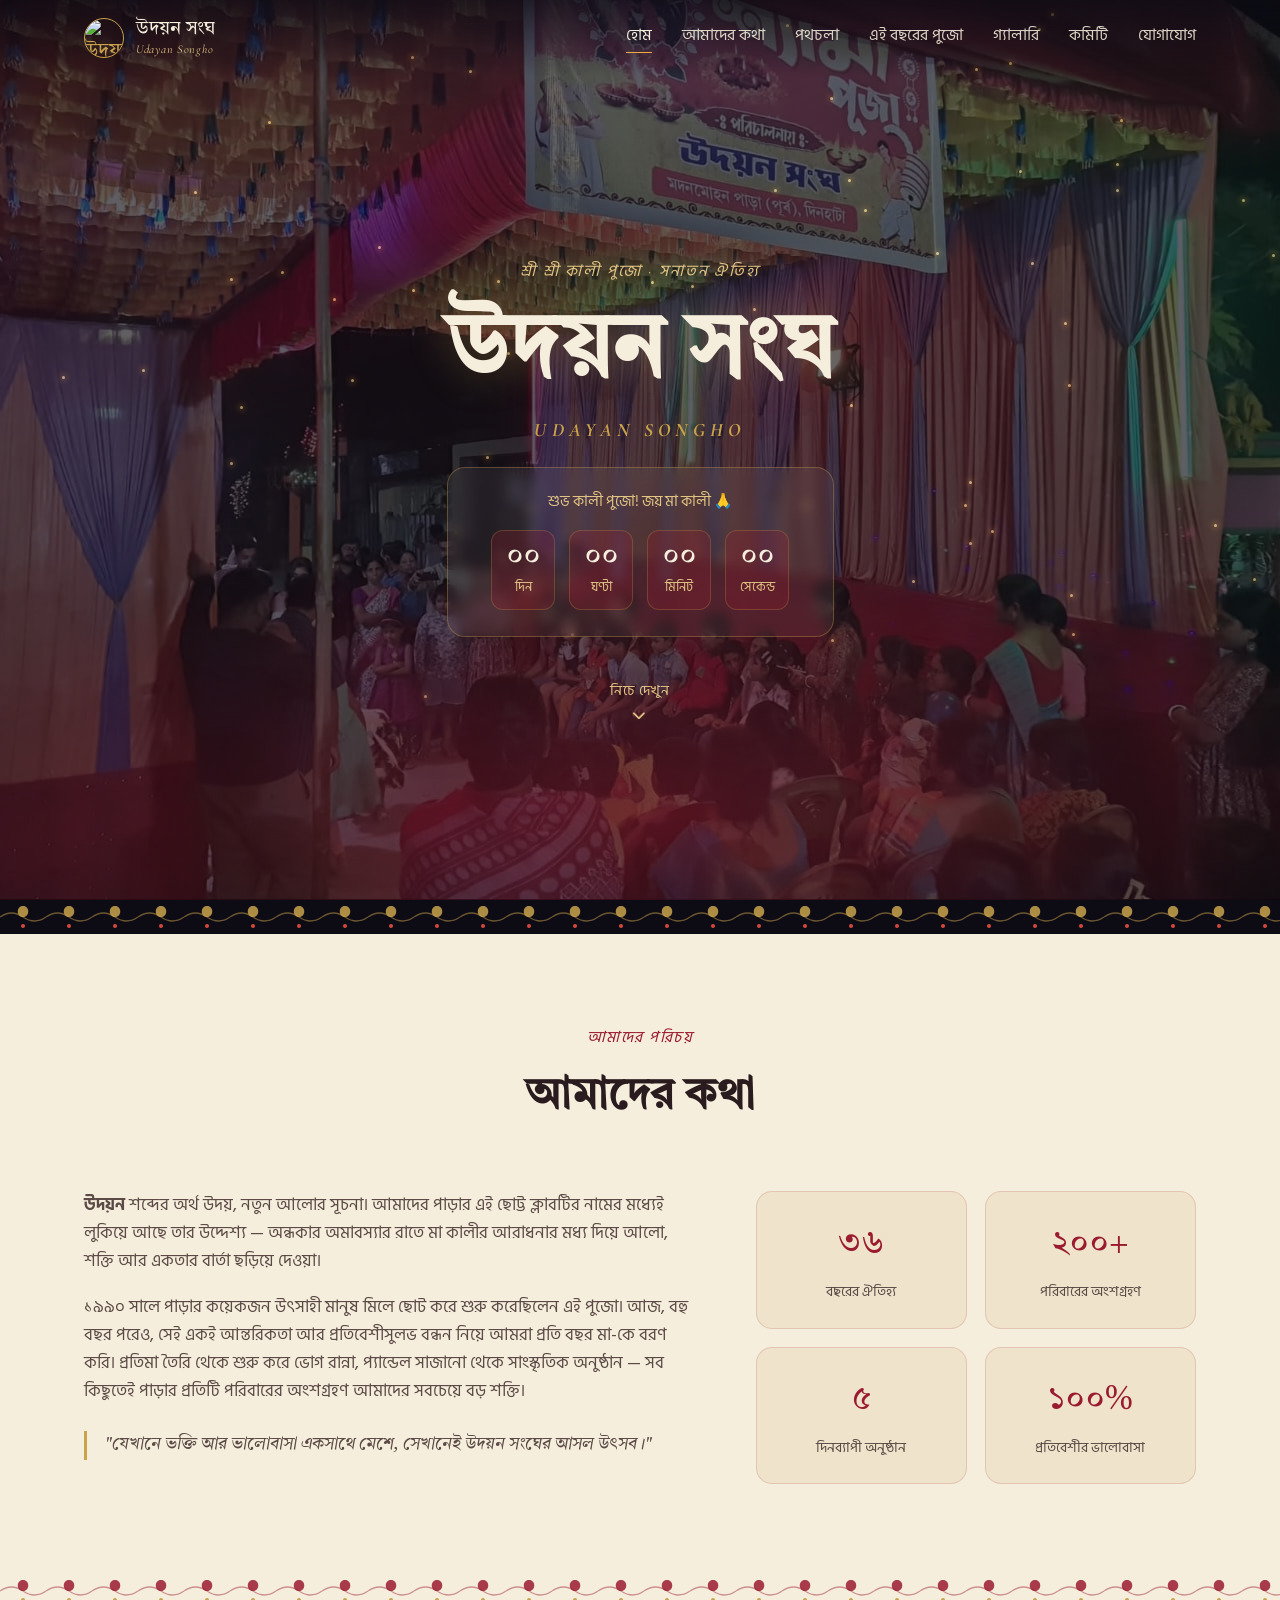
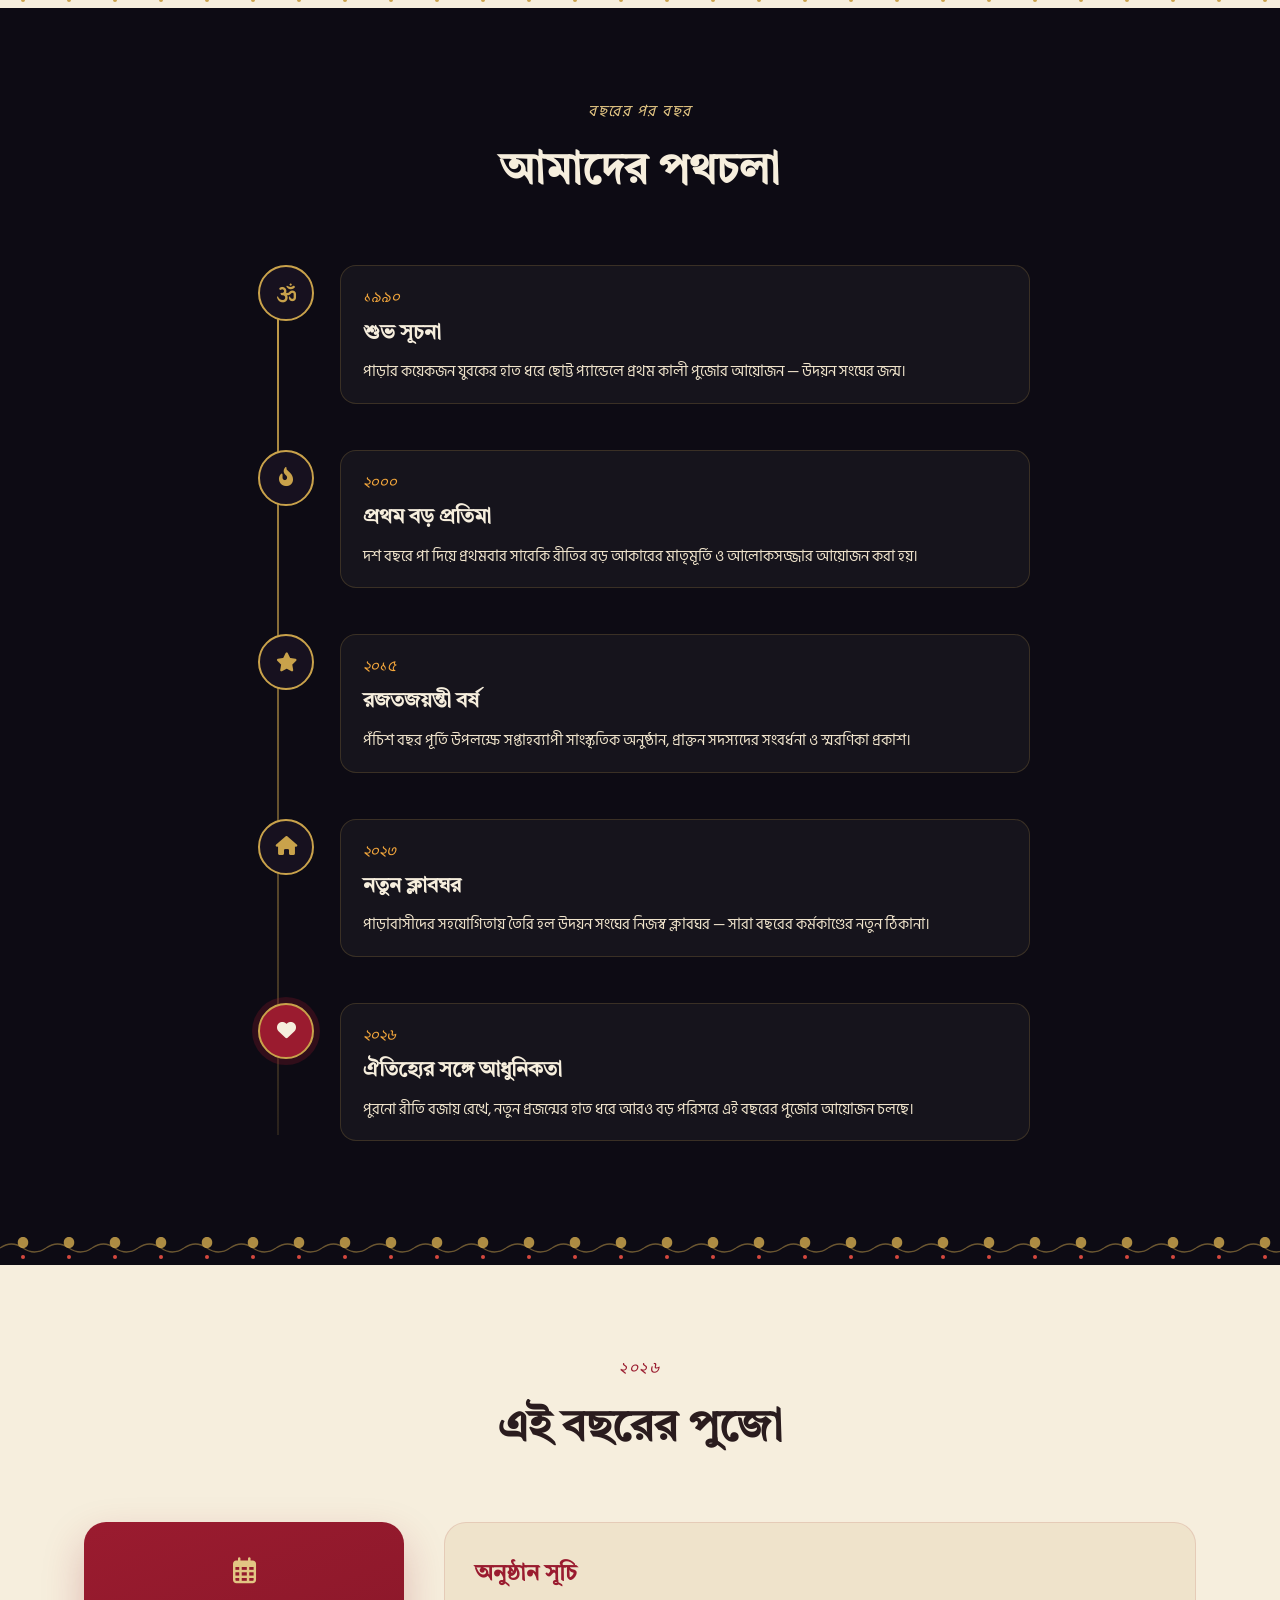
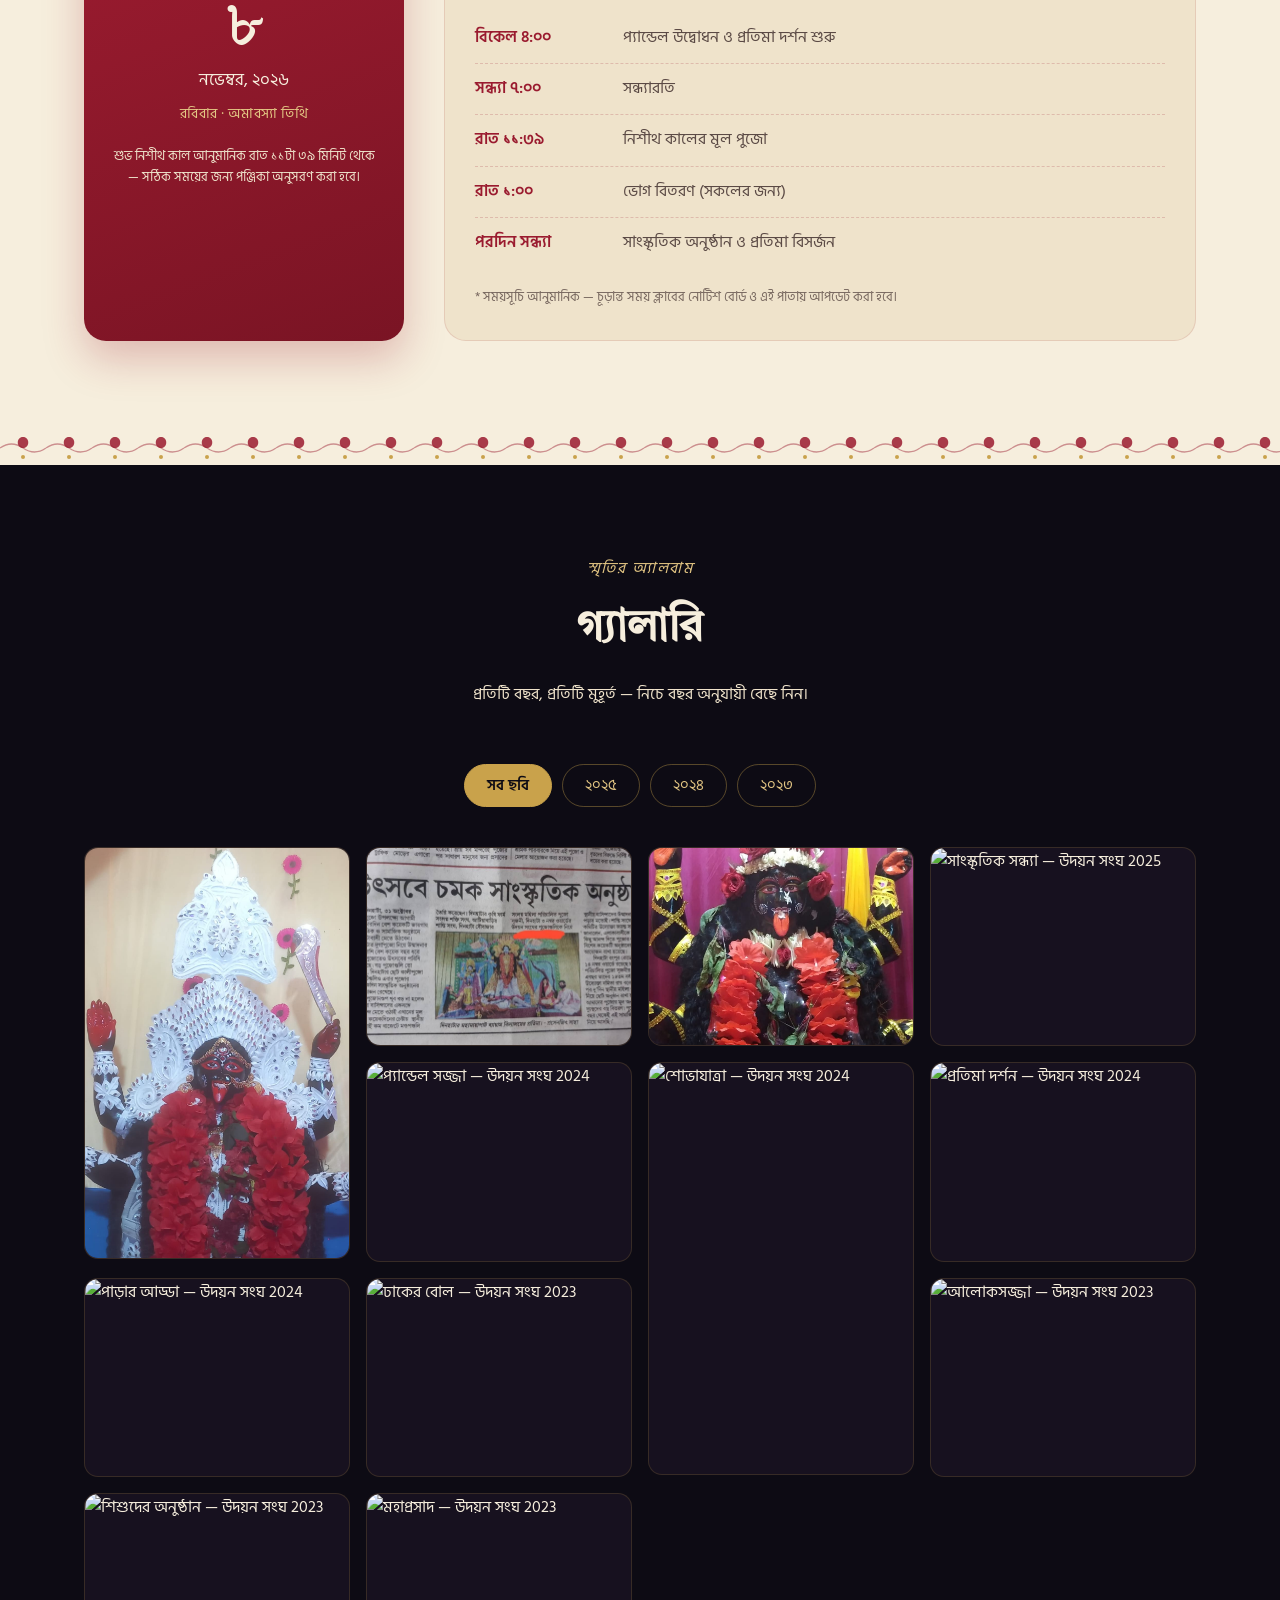
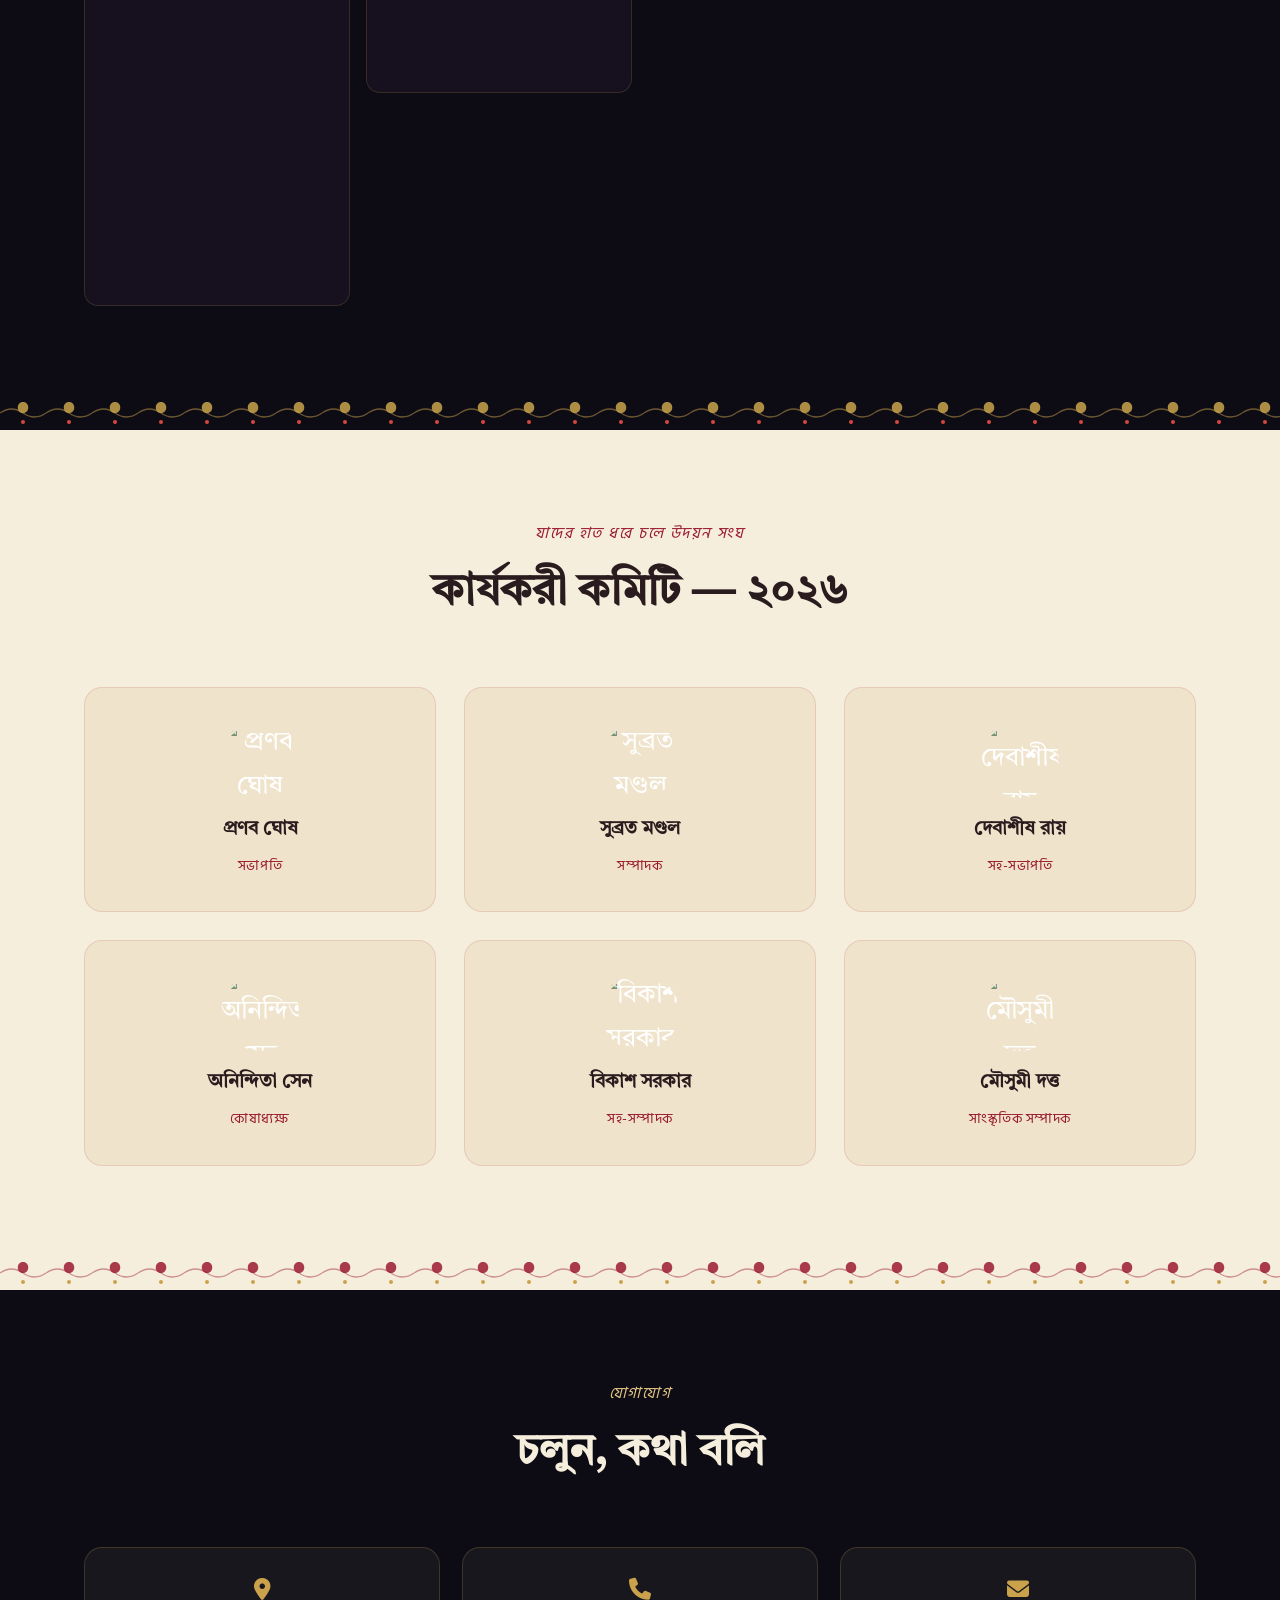
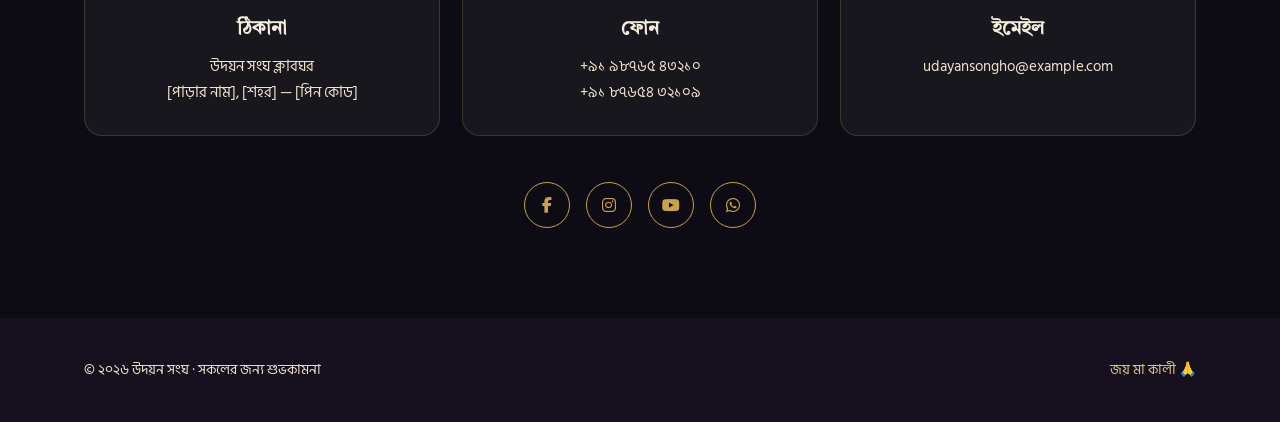
==== index.html @ cc67f358 "Add files via upload" ====
<!DOCTYPE html>
<html lang="bn">
<head>
<meta charset="UTF-8">
<meta name="viewport" content="width=device-width, initial-scale=1.0">
<title>উদয়ন সংঘ | Udayan Songho — কালী পুজো কমিটি</title>
<meta name="description" content="উদয়ন সংঘ — আমাদের পাড়ার কালী পুজো ক্লাব। পুরনো স্মৃতি, ছবির গ্যালারি, এই বছরের পুজোর খুঁটিনাটি এবং কমিটির পরিচয়।">

<link rel="preconnect" href="https://fonts.googleapis.com">
<link rel="preconnect" href="https://fonts.gstatic.com" crossorigin>
<link href="https://fonts.googleapis.com/css2?family=Tiro+Bangla:ital@0;1&family=Hind+Siliguri:wght@300;400;500;600;700&family=Cormorant+Garamond:ital,wght@0,500;1,500&display=swap" rel="stylesheet">
<link rel="stylesheet" href="https://cdnjs.cloudflare.com/ajax/libs/font-awesome/6.5.1/css/all.min.css">
<link rel="stylesheet" href="css/style.css">
</head>
<body>

<!-- ============ NAVIGATION ============ -->
<header class="nav" id="nav">
  <div class="nav__inner">
    <a href="#home" class="nav__brand">
      <span class="nav__brand-mark"><img src="LOGO.PNG" alt="উদয়ন সংঘ Logo"></span>
      <span class="nav__brand-text">
        <span class="nav__brand-bn">উদয়ন সংঘ</span>
        <span class="nav__brand-en">Udayan Songho</span>
      </span>
    </a>
    <nav class="nav__links" id="navLinks">
      <a href="#home" class="nav__link">হোম</a>
      <a href="#about" class="nav__link">আমাদের কথা</a>
      <a href="#timeline" class="nav__link">পথচলা</a>
      <a href="#utsav" class="nav__link">এই বছরের পুজো</a>
      <a href="#gallery" class="nav__link">গ্যালারি</a>
      <a href="#committee" class="nav__link">কমিটি</a>
      <a href="#contact" class="nav__link">যোগাযোগ</a>
    </nav>
    <button class="nav__toggle" id="navToggle" aria-label="মেনু খুলুন" aria-expanded="false">
      <span></span><span></span><span></span>
    </button>
  </div>
</header>

<!-- ============ HERO ============ -->
<section class="hero" id="home">
  <div class="hero__sky" id="heroSky" aria-hidden="true"></div>
  <img class="hero__photo" src="PHOTO1.PNG" alt="উদয়ন সংঘ কালীপূজা">
  <div class="hero__glow" aria-hidden="true"></div>

  <div class="hero__content">
    <p class="hero__eyebrow">শ্রী শ্রী কালী পুজো · সনাতন ঐতিহ্য</p>
    <h1 class="hero__title">
      <span class="hero__title-bn">উদয়ন সংঘ</span>
      <span class="hero__title-en">Udayan Songho</span>
    </h1>
    

    <div class="hero__countdown" id="countdown" aria-live="polite">
      <p class="hero__countdown-label">মা আসছেন — ২০২৬-এর কালীপুজো শুরু হতে বাকি</p>
      <div class="hero__countdown-grid">
        <div class="cd-box"><span class="cd-num" id="cdDays">--</span><span class="cd-unit">দিন</span></div>
        <div class="cd-box"><span class="cd-num" id="cdHours">--</span><span class="cd-unit">ঘণ্টা</span></div>
        <div class="cd-box"><span class="cd-num" id="cdMins">--</span><span class="cd-unit">মিনিট</span></div>
        <div class="cd-box"><span class="cd-num" id="cdSecs">--</span><span class="cd-unit">সেকেন্ড</span></div>
      </div>
    </div>

    <a href="#about" class="hero__scroll">
      <span>নিচে দেখুন</span>
      <i class="fa-solid fa-chevron-down"></i>
    </a>
  </div>
</section>

<!-- alpona divider: gold on dark -->
<div class="alpona alpona--on-dark" aria-hidden="true">
  <svg width="100%" height="34" preserveAspectRatio="none"><pattern id="alp1" width="46" height="34" patternUnits="userSpaceOnUse">
    <path class="alp-petal" d="M23 6 C30 6 30 17 23 17 C16 17 16 6 23 6 Z"></path>
    <circle class="alp-dot" cx="23" cy="26" r="2"></circle>
    <path class="alp-wave" d="M0 17 Q11.5 9 23 17 Q34.5 25 46 17" fill="none" stroke-width="1.4"></path>
  </pattern><rect width="100%" height="34" fill="url(#alp1)"></rect></svg>
</div>

<!-- ============ ABOUT ============ -->
<section class="section section--light" id="about">
  <div class="container about">
    <div class="section__head">
      <p class="eyebrow eyebrow--dark">আমাদের পরিচয়</p>
      <h2 class="section__title">আমাদের কথা</h2>
    </div>

    <div class="about__grid">
      <div class="about__text">
        <p><strong>উদয়ন</strong> শব্দের অর্থ উদয়, নতুন আলোর সূচনা। আমাদের পাড়ার এই ছোট্ট ক্লাবটির নামের মধ্যেই লুকিয়ে আছে তার উদ্দেশ্য — অন্ধকার অমাবস্যার রাতে মা কালীর আরাধনার মধ্য দিয়ে আলো, শক্তি আর একতার বার্তা ছড়িয়ে দেওয়া।</p>
        <p>১৯৯০ সালে পাড়ার কয়েকজন উৎসাহী মানুষ মিলে ছোট করে শুরু করেছিলেন এই পুজো। আজ, বহু বছর পরেও, সেই একই আন্তরিকতা আর প্রতিবেশীসুলভ বন্ধন নিয়ে আমরা প্রতি বছর মা-কে বরণ করি। প্রতিমা তৈরি থেকে শুরু করে ভোগ রান্না, প্যান্ডেল সাজানো থেকে সাংস্কৃতিক অনুষ্ঠান — সব কিছুতেই পাড়ার প্রতিটি পরিবারের অংশগ্রহণ আমাদের সবচেয়ে বড় শক্তি।</p>
        <p class="about__quote">"যেখানে ভক্তি আর ভালোবাসা একসাথে মেশে, সেখানেই উদয়ন সংঘের আসল উৎসব।"</p>
      </div>

      <div class="about__stats">
        <div class="stat-card">
          <span class="stat-card__num">৩৬</span>
          <span class="stat-card__label">বছরের ঐতিহ্য</span>
        </div>
        <div class="stat-card">
          <span class="stat-card__num">২০০+</span>
          <span class="stat-card__label">পরিবারের অংশগ্রহণ</span>
        </div>
        <div class="stat-card">
          <span class="stat-card__num">৫</span>
          <span class="stat-card__label">দিনব্যাপী অনুষ্ঠান</span>
        </div>
        <div class="stat-card">
          <span class="stat-card__num">১০০%</span>
          <span class="stat-card__label">প্রতিবেশীর ভালোবাসা</span>
        </div>
      </div>
    </div>
  </div>
</section>

<div class="alpona alpona--on-light" aria-hidden="true">
  <svg width="100%" height="34" preserveAspectRatio="none"><pattern id="alp2" width="46" height="34" patternUnits="userSpaceOnUse">
    <path class="alp-petal" d="M23 6 C30 6 30 17 23 17 C16 17 16 6 23 6 Z"></path>
    <circle class="alp-dot" cx="23" cy="26" r="2"></circle>
    <path class="alp-wave" d="M0 17 Q11.5 9 23 17 Q34.5 25 46 17" fill="none" stroke-width="1.4"></path>
  </pattern><rect width="100%" height="34" fill="url(#alp2)"></rect></svg>
</div>

<!-- ============ TIMELINE / MEMORIES SUMMARY ============ -->
<section class="section section--dark" id="timeline">
  <div class="container">
    <div class="section__head">
      <p class="eyebrow eyebrow--light">বছরের পর বছর</p>
      <h2 class="section__title section__title--light">আমাদের পথচলা</h2>
    </div>

    <div class="tl">
      <div class="tl__line" aria-hidden="true"></div>

      <div class="tl__item reveal">
        <div class="tl__dot"><i class="fa-solid fa-om"></i></div>
        <div class="tl__card">
          <span class="tl__year">১৯৯০</span>
          <h3>শুভ সূচনা</h3>
          <p>পাড়ার কয়েকজন যুবকের হাত ধরে ছোট্ট প্যান্ডেলে প্রথম কালী পুজোর আয়োজন — উদয়ন সংঘের জন্ম।</p>
        </div>
      </div>

      <div class="tl__item reveal">
        <div class="tl__dot"><i class="fa-solid fa-fire-flame-curved"></i></div>
        <div class="tl__card">
          <span class="tl__year">২০০০</span>
          <h3>প্রথম বড় প্রতিমা</h3>
          <p>দশ বছরে পা দিয়ে প্রথমবার সাবেকি রীতির বড় আকারের মাতৃমূর্তি ও আলোকসজ্জার আয়োজন করা হয়।</p>
        </div>
      </div>

      <div class="tl__item reveal">
        <div class="tl__dot"><i class="fa-solid fa-star"></i></div>
        <div class="tl__card">
          <span class="tl__year">২০১৫</span>
          <h3>রজতজয়ন্তী বর্ষ</h3>
          <p>পঁচিশ বছর পূর্তি উপলক্ষে সপ্তাহব্যাপী সাংস্কৃতিক অনুষ্ঠান, প্রাক্তন সদস্যদের সংবর্ধনা ও স্মরণিকা প্রকাশ।</p>
        </div>
      </div>

      <div class="tl__item reveal">
        <div class="tl__dot"><i class="fa-solid fa-house"></i></div>
        <div class="tl__card">
          <span class="tl__year">২০২৩</span>
          <h3>নতুন ক্লাবঘর</h3>
          <p>পাড়াবাসীদের সহযোগিতায় তৈরি হল উদয়ন সংঘের নিজস্ব ক্লাবঘর — সারা বছরের কর্মকাণ্ডের নতুন ঠিকানা।</p>
        </div>
      </div>

      <div class="tl__item reveal">
        <div class="tl__dot tl__dot--now"><i class="fa-solid fa-heart"></i></div>
        <div class="tl__card">
          <span class="tl__year">২০২৬</span>
          <h3>ঐতিহ্যের সঙ্গে আধুনিকতা</h3>
          <p>পুরনো রীতি বজায় রেখে, নতুন প্রজন্মের হাত ধরে আরও বড় পরিসরে এই বছরের পুজোর আয়োজন চলছে।</p>
        </div>
      </div>
    </div>
  </div>
</section>

<div class="alpona alpona--on-dark" aria-hidden="true">
  <svg width="100%" height="34" preserveAspectRatio="none"><pattern id="alp3" width="46" height="34" patternUnits="userSpaceOnUse">
    <path class="alp-petal" d="M23 6 C30 6 30 17 23 17 C16 17 16 6 23 6 Z"></path>
    <circle class="alp-dot" cx="23" cy="26" r="2"></circle>
    <path class="alp-wave" d="M0 17 Q11.5 9 23 17 Q34.5 25 46 17" fill="none" stroke-width="1.4"></path>
  </pattern><rect width="100%" height="34" fill="url(#alp3)"></rect></svg>
</div>

<!-- ============ THIS YEAR'S PUJA ============ -->
<section class="section section--light" id="utsav">
  <div class="container">
    <div class="section__head">
      <p class="eyebrow eyebrow--dark">২০২৬</p>
      <h2 class="section__title">এই বছরের পুজো</h2>
    </div>

    <div class="utsav__grid">
      <div class="utsav__date-card">
        <i class="fa-regular fa-calendar-days utsav__date-icon"></i>
        <span class="utsav__date-day">৮</span>
        <span class="utsav__date-month">নভেম্বর, ২০২৬</span>
        <span class="utsav__date-sub">রবিবার · অমাবস্যা তিথি</span>
        <p class="utsav__note">শুভ নিশীথ কাল আনুমানিক রাত ১১টা ৩৯ মিনিট থেকে — সঠিক সময়ের জন্য পঞ্জিকা অনুসরণ করা হবে।</p>
      </div>

      <div class="utsav__schedule">
        <h3>অনুষ্ঠান সূচি</h3>
        <ul class="sched">
          <li><span class="sched__time">বিকেল ৪:০০</span><span class="sched__event">প্যান্ডেল উদ্বোধন ও প্রতিমা দর্শন শুরু</span></li>
          <li><span class="sched__time">সন্ধ্যা ৭:০০</span><span class="sched__event">সন্ধ্যারতি</span></li>
          <li><span class="sched__time">রাত ১১:৩৯</span><span class="sched__event">নিশীথ কালের মূল পুজো</span></li>
          <li><span class="sched__time">রাত ১:০০</span><span class="sched__event">ভোগ বিতরণ (সকলের জন্য)</span></li>
          <li><span class="sched__time">পরদিন সন্ধ্যা</span><span class="sched__event">সাংস্কৃতিক অনুষ্ঠান ও প্রতিমা বিসর্জন</span></li>
        </ul>
        <p class="utsav__footnote">* সময়সূচি আনুমানিক — চূড়ান্ত সময় ক্লাবের নোটিশ বোর্ড ও এই পাতায় আপডেট করা হবে।</p>
      </div>
    </div>
  </div>
</section>

<div class="alpona alpona--on-light" aria-hidden="true">
  <svg width="100%" height="34" preserveAspectRatio="none"><pattern id="alp4" width="46" height="34" patternUnits="userSpaceOnUse">
    <path class="alp-petal" d="M23 6 C30 6 30 17 23 17 C16 17 16 6 23 6 Z"></path>
    <circle class="alp-dot" cx="23" cy="26" r="2"></circle>
    <path class="alp-wave" d="M0 17 Q11.5 9 23 17 Q34.5 25 46 17" fill="none" stroke-width="1.4"></path>
  </pattern><rect width="100%" height="34" fill="url(#alp4)"></rect></svg>
</div>

<!-- ============ GALLERY ============ -->
<section class="section section--dark" id="gallery">
  <div class="container">
    <div class="section__head">
      <p class="eyebrow eyebrow--light">স্মৃতির অ্যালবাম</p>
      <h2 class="section__title section__title--light">গ্যালারি</h2>
      <p class="section__sub">প্রতিটি বছর, প্রতিটি মুহূর্ত — নিচে বছর অনুযায়ী বেছে নিন।</p>
    </div>

    <div class="gallery__tabs" id="galleryTabs" role="tablist">
      <button class="gtab is-active" data-year="all" role="tab" aria-selected="true">সব ছবি</button>
      <button class="gtab" data-year="2025" role="tab" aria-selected="false">২০২৫</button>
      <button class="gtab" data-year="2024" role="tab" aria-selected="false">২০২৪</button>
      <button class="gtab" data-year="2023" role="tab" aria-selected="false">২০২৩</button>
    </div>

    <div class="gallery__grid" id="galleryGrid">
      <!-- populated by script.js -->
    </div>
  </div>
</section>

<!-- Lightbox -->
<div class="lightbox" id="lightbox" role="dialog" aria-modal="true" aria-hidden="true">
  <button class="lightbox__close" id="lightboxClose" aria-label="বন্ধ করুন"><i class="fa-solid fa-xmark"></i></button>
  <button class="lightbox__nav lightbox__nav--prev" id="lightboxPrev" aria-label="আগের ছবি"><i class="fa-solid fa-chevron-left"></i></button>
  <figure class="lightbox__figure">
    <img src="" alt="" id="lightboxImg">
    <figcaption id="lightboxCaption"></figcaption>
  </figure>
  <button class="lightbox__nav lightbox__nav--next" id="lightboxNext" aria-label="পরের ছবি"><i class="fa-solid fa-chevron-right"></i></button>
</div>

<div class="alpona alpona--on-dark" aria-hidden="true">
  <svg width="100%" height="34" preserveAspectRatio="none"><pattern id="alp5" width="46" height="34" patternUnits="userSpaceOnUse">
    <path class="alp-petal" d="M23 6 C30 6 30 17 23 17 C16 17 16 6 23 6 Z"></path>
    <circle class="alp-dot" cx="23" cy="26" r="2"></circle>
    <path class="alp-wave" d="M0 17 Q11.5 9 23 17 Q34.5 25 46 17" fill="none" stroke-width="1.4"></path>
  </pattern><rect width="100%" height="34" fill="url(#alp5)"></rect></svg>
</div>

<!-- ============ COMMITTEE ============ -->
<section class="section section--light" id="committee">
  <div class="container">
    <div class="section__head">
      <p class="eyebrow eyebrow--dark">যাদের হাত ধরে চলে উদয়ন সংঘ</p>
      <h2 class="section__title">কার্যকরী কমিটি — ২০২৬</h2>
    </div>

    <div class="committee__grid">
      <div class="member">
        <img class="member__avatar" src="MEMBER1.PNG" alt="প্রণব ঘোষ">
        <h3 class="member__name">প্রণব ঘোষ</h3>
        <span class="member__role">সভাপতি</span>
      </div>
      <div class="member">
        <img class="member__avatar" src="MEMBER2.PNG" alt="সুব্রত মণ্ডল">
        <h3 class="member__name">সুব্রত মণ্ডল</h3>
        <span class="member__role">সম্পাদক</span>
      </div>
      <div class="member">
        <img class="member__avatar" src="MEMBER3.PNG" alt="দেবাশীষ রায়">
        <h3 class="member__name">দেবাশীষ রায়</h3>
        <span class="member__role">সহ-সভাপতি</span>
      </div>
      <div class="member">
        <img class="member__avatar" src="MEMBER4.PNG" alt="অনিন্দিতা সেন">
        <h3 class="member__name">অনিন্দিতা সেন</h3>
        <span class="member__role">কোষাধ্যক্ষ</span>
      </div>
      <div class="member">
        <img class="member__avatar" src="MEMBER5.PNG" alt="বিকাশ সরকার">
        <h3 class="member__name">বিকাশ সরকার</h3>
        <span class="member__role">সহ-সম্পাদক</span>
      </div>
      <div class="member">
        <img class="member__avatar" src="MEMBER6.PNG" alt="মৌসুমী দত্ত">
        <h3 class="member__name">মৌসুমী দত্ত</h3>
        <span class="member__role">সাংস্কৃতিক সম্পাদক</span>
      </div>
    </div>
  </div>
</section>

<div class="alpona alpona--on-light" aria-hidden="true">
  <svg width="100%" height="34" preserveAspectRatio="none"><pattern id="alp6" width="46" height="34" patternUnits="userSpaceOnUse">
    <path class="alp-petal" d="M23 6 C30 6 30 17 23 17 C16 17 16 6 23 6 Z"></path>
    <circle class="alp-dot" cx="23" cy="26" r="2"></circle>
    <path class="alp-wave" d="M0 17 Q11.5 9 23 17 Q34.5 25 46 17" fill="none" stroke-width="1.4"></path>
  </pattern><rect width="100%" height="34" fill="url(#alp6)"></rect></svg>
</div>

<!-- ============ CONTACT ============ -->
<section class="section section--dark" id="contact">
  <div class="container">
    <div class="section__head">
      <p class="eyebrow eyebrow--light">যোগাযোগ</p>
      <h2 class="section__title section__title--light">চলুন, কথা বলি</h2>
    </div>

    <div class="contact__grid">
      <div class="contact__card">
        <i class="fa-solid fa-location-dot"></i>
        <h3>ঠিকানা</h3>
        <p>উদয়ন সংঘ ক্লাবঘর<br>[পাড়ার নাম], [শহর] — [পিন কোড]</p>
      </div>
      <div class="contact__card">
        <i class="fa-solid fa-phone"></i>
        <h3>ফোন</h3>
        <p>+৯১ ৯৮৭৬৫ ৪৩২১০<br>+৯১ ৮৭৬৫৪ ৩২১০৯</p>
      </div>
      <div class="contact__card">
        <i class="fa-solid fa-envelope"></i>
        <h3>ইমেইল</h3>
        <p>udayansongho@example.com</p>
      </div>
    </div>

    <div class="contact__social">
      <a href="#" aria-label="Facebook"><i class="fa-brands fa-facebook-f"></i></a>
      <a href="#" aria-label="Instagram"><i class="fa-brands fa-instagram"></i></a>
      <a href="#" aria-label="YouTube"><i class="fa-brands fa-youtube"></i></a>
      <a href="#" aria-label="WhatsApp"><i class="fa-brands fa-whatsapp"></i></a>
    </div>
  </div>
</section>

<!-- ============ FOOTER ============ -->
<footer class="footer">
  <div class="container footer__inner">
    <p>© <span id="year"></span> উদয়ন সংঘ · সকলের জন্য শুভকামনা</p>
    <p class="footer__made">জয় মা কালী 🙏</p>
  </div>
</footer>

<button class="to-top" id="toTop" aria-label="উপরে যান"><i class="fa-solid fa-arrow-up"></i></button>

<script src="js/script.js"></script>
</body>
</html>
---- css/style.css ----
/* =========================================================
   UDAYAN SONGHO — কালী পুজো ক্লাব ওয়েবসাইট
   Design language: "রাত থেকে আলোয়" — night-into-light rhythm
   ========================================================= */

:root {
  /* ---- colour tokens ---- */
  --kali-night: #0d0b14;
  --kali-night-2: #17111f;
  --sindoor: #9a1b2f;
  --sindoor-2: #7a1424;
  --gold: #c9a24b;
  --gold-soft: #e2c583;
  --jaba: #d6483e;
  --flame: #f4a73c;
  --parchment: #f6eedd;
  --parchment-2: #efe3cb;
  --ink: #2a1c1e;
  --ink-soft: #5b4a45;

  /* ---- type ---- */
  --font-display: 'Tiro Bangla', 'Cormorant Garamond', serif;
  --font-body: 'Hind Siliguri', 'Cormorant Garamond', sans-serif;
  --font-label: 'Cormorant Garamond', 'Hind Siliguri', serif;

  --container: 1160px;
}

* { box-sizing: border-box; }
html { scroll-behavior: smooth; }
@media (prefers-reduced-motion: reduce) {
  html { scroll-behavior: auto; }
  *, *::before, *::after { animation-duration: 0.001ms !important; animation-iteration-count: 1 !important; transition-duration: 0.001ms !important; }
}

body {
  margin: 0;
  font-family: var(--font-body);
  background: var(--parchment);
  color: var(--ink);
  line-height: 1.7;
  -webkit-font-smoothing: antialiased;
}

img { max-width: 100%; display: block; }
a { color: inherit; text-decoration: none; }
ul { list-style: none; margin: 0; padding: 0; }
.container { max-width: var(--container); margin: 0 auto; padding: 0 24px; }

:focus-visible {
  outline: 2px solid var(--flame);
  outline-offset: 3px;
}

/* =============== NAV =============== */
.nav {
  position: fixed;
  top: 0; left: 0; right: 0;
  z-index: 200;
  padding: 18px 0;
  background: linear-gradient(to bottom, rgba(13,11,20,0.75), transparent);
  transition: background 0.35s ease, padding 0.35s ease, box-shadow 0.35s ease;
}
.nav.is-scrolled {
  background: rgba(13, 11, 20, 0.92);
  backdrop-filter: blur(10px);
  padding: 10px 0;
  box-shadow: 0 8px 24px rgba(0,0,0,0.25);
}
.nav__inner {
  max-width: var(--container);
  margin: 0 auto;
  padding: 0 24px;
  display: flex;
  align-items: center;
  justify-content: space-between;
}
.nav__brand { display: flex; align-items: center; gap: 12px; }
.nav__brand-mark {
  width: 40px; height: 40px;
  border-radius: 50%;
  border: 1.5px solid var(--gold);
  display: flex; align-items: center; justify-content: center;
  font-family: var(--font-display);
  color: var(--gold);
  font-size: 20px;
  flex-shrink: 0;
}
.nav__brand-mark img { width: 100%; height: 100%; object-fit: contain; border-radius: 50%; }
.nav__brand-text { display: flex; flex-direction: column; line-height: 1.2; }
.nav__brand-bn { font-family: var(--font-display); color: var(--parchment); font-size: 19px; }
.nav__brand-en { font-family: var(--font-label); font-style: italic; color: var(--gold-soft); font-size: 12px; letter-spacing: 0.06em; }

.nav__links { display: flex; gap: 30px; }
.nav__link {
  color: var(--parchment);
  font-size: 15.5px;
  position: relative;
  padding-bottom: 4px;
  opacity: 0.88;
}
.nav__link::after {
  content: '';
  position: absolute; left: 0; bottom: 0;
  width: 0; height: 1.5px;
  background: var(--flame);
  transition: width 0.25s ease;
}
.nav__link:hover, .nav__link.is-active { opacity: 1; }
.nav__link:hover::after, .nav__link.is-active::after { width: 100%; }

.nav__toggle {
  display: none;
  width: 34px; height: 26px;
  flex-direction: column;
  justify-content: space-between;
  background: none; border: none; cursor: pointer;
  padding: 0;
}
.nav__toggle span { display: block; height: 2px; background: var(--gold-soft); border-radius: 2px; transition: transform 0.3s ease, opacity 0.3s ease; }
.nav__toggle[aria-expanded="true"] span:nth-child(1) { transform: translateY(11px) rotate(45deg); }
.nav__toggle[aria-expanded="true"] span:nth-child(2) { opacity: 0; }
.nav__toggle[aria-expanded="true"] span:nth-child(3) { transform: translateY(-11px) rotate(-45deg); }

/* =============== HERO =============== */
.hero {
  position: relative;
  min-height: 100vh;
  display: flex;
  align-items: center;
  justify-content: center;
  overflow: hidden;
  background:
    radial-gradient(ellipse 90% 60% at 50% 0%, #241a2e 0%, var(--kali-night) 55%),
    var(--kali-night);
  isolation: isolate;
}
.hero__sky { position: absolute; inset: 0; z-index: 0; }
.hero__photo { position:absolute; inset:0; width:100%; height:100%; object-fit:cover; z-index:0; opacity:.34; filter:saturate(.8) contrast(1.05); }
.hero__photo + .hero__glow { z-index:1; }
.spark {
  position: absolute;
  width: 3px; height: 3px;
  background: var(--gold-soft);
  border-radius: 50%;
  box-shadow: 0 0 6px 1px rgba(244, 167, 60, 0.6);
  animation: twinkle 3.2s ease-in-out infinite;
}
@keyframes twinkle {
  0%, 100% { opacity: 0.15; transform: scale(0.8); }
  50% { opacity: 1; transform: scale(1.3); }
}
.hero__glow {
  position: absolute;
  bottom: -20%; left: 50%;
  width: 130%; height: 60%;
  transform: translateX(-50%);
  background: radial-gradient(ellipse at center, rgba(154, 27, 47, 0.45) 0%, rgba(154,27,47,0) 68%);
  z-index: 0;
  pointer-events: none;
}

.hero__content {
  position: relative; z-index: 2;
  text-align: center;
  padding: 140px 20px 60px;
  max-width: 760px;
}
.hero__eyebrow {
  font-family: var(--font-label);
  font-style: italic;
  letter-spacing: 0.12em;
  color: var(--gold-soft);
  font-size: 16px;
  margin: 0 0 18px;
}
.hero__title { margin: 0 0 20px; }
.hero__title-bn {
  display: block;
  font-family: var(--font-display);
  font-size: clamp(48px, 10vw, 92px);
  color: var(--parchment);
  line-height: 1.1;
  text-shadow: 0 0 40px rgba(201, 162, 75, 0.35);
}
.hero__title-en {
  display: block;
  font-family: var(--font-label);
  font-style: italic;
  font-size: clamp(14px, 2.4vw, 19px);
  letter-spacing: 0.28em;
  text-transform: uppercase;
  color: var(--gold);
  margin-top: 10px;
}
.hero__tagline {
  font-size: 19px;
  color: var(--parchment-2);
  max-width: 520px;
  margin: 0 auto 44px;
}

.hero__countdown {
  background: rgba(246, 238, 221, 0.06);
  border: 1px solid rgba(201, 162, 75, 0.35);
  border-radius: 18px;
  padding: 22px 20px 26px;
  margin-bottom: 40px;
  backdrop-filter: blur(6px);
}
.hero__countdown-label { margin: 0 0 16px; font-size: 14.5px; color: var(--gold-soft); }
.hero__countdown-grid { display: flex; justify-content: center; gap: 14px; flex-wrap: wrap; }
.cd-box {
  display: flex; flex-direction: column; align-items: center;
  min-width: 64px;
  padding: 10px 8px;
  border-radius: 12px;
  background: rgba(154, 27, 47, 0.25);
  border: 1px solid rgba(201,162,75,0.25);
}
.cd-num { font-family: var(--font-display); font-size: 30px; color: var(--parchment); line-height: 1; }
.cd-unit { font-size: 12.5px; color: var(--gold-soft); margin-top: 6px; }

.hero__scroll {
  display: inline-flex; flex-direction: column; align-items: center; gap: 6px;
  color: var(--gold-soft); font-size: 13.5px; letter-spacing: 0.08em;
  animation: bob 2.2s ease-in-out infinite;
}
@keyframes bob { 0%,100% { transform: translateY(0);} 50% { transform: translateY(6px);} }

/* =============== ALPONA DIVIDER (signature motif) =============== */
.alpona { line-height: 0; position: relative; z-index: 3; }
.alpona--on-dark { background: var(--kali-night); }
.alpona--on-dark .alp-petal { fill: var(--gold); opacity: 0.85; }
.alpona--on-dark .alp-dot { fill: var(--jaba); }
.alpona--on-dark .alp-wave { stroke: var(--gold); opacity: 0.5; }
.alpona--on-light { background: var(--parchment); }
.alpona--on-light .alp-petal { fill: var(--sindoor); opacity: 0.85; }
.alpona--on-light .alp-dot { fill: var(--gold); }
.alpona--on-light .alp-wave { stroke: var(--sindoor); opacity: 0.45; }

/* the section immediately after a dark-on divider should share the bg it sits on */

/* =============== SECTIONS (shared) =============== */
.section { padding: 90px 0; position: relative; }
.section--light { background: var(--parchment); color: var(--ink); }
.section--dark { background: var(--kali-night); color: var(--parchment); }

.section__head { text-align: center; max-width: 640px; margin: 0 auto 56px; }
.eyebrow {
  font-family: var(--font-label);
  font-style: italic;
  letter-spacing: 0.1em;
  font-size: 15.5px;
  margin: 0 0 10px;
}
.eyebrow--dark { color: var(--sindoor); }
.eyebrow--light { color: var(--gold-soft); }
.section__title {
  font-family: var(--font-display);
  font-size: clamp(30px, 4.6vw, 44px);
  margin: 0;
  color: var(--ink);
}
.section__title--light { color: var(--parchment); }
.section__sub { margin: 14px 0 0; color: var(--parchment-2); font-size: 16px; }

/* =============== ABOUT =============== */
.about__grid {
  display: grid;
  grid-template-columns: 1.4fr 1fr;
  gap: 56px;
  align-items: start;
}
.about__text p { font-size: 16.5px; color: var(--ink-soft); margin: 0 0 18px; }
.about__quote {
  font-family: var(--font-display);
  font-style: italic;
  color: var(--sindoor);
  font-size: 20px;
  border-left: 3px solid var(--gold);
  padding-left: 18px;
  margin-top: 26px !important;
}
.about__stats { display: grid; grid-template-columns: 1fr 1fr; gap: 18px; }
.stat-card {
  background: var(--parchment-2);
  border: 1px solid rgba(154,27,47,0.15);
  border-radius: 16px;
  padding: 24px 16px;
  text-align: center;
}
.stat-card__num { display: block; font-family: var(--font-display); font-size: 34px; color: var(--sindoor); }
.stat-card__label { display: block; font-size: 14px; color: var(--ink-soft); margin-top: 6px; }

/* =============== TIMELINE =============== */
.tl { position: relative; max-width: 780px; margin: 0 auto; padding-left: 8px; }
.tl__line {
  position: absolute;
  left: 27px; top: 6px; bottom: 6px;
  width: 2px;
  background: linear-gradient(to bottom, var(--gold), rgba(201,162,75,0.15));
}
.tl__item { position: relative; display: flex; gap: 26px; padding-bottom: 46px; }
.tl__item:last-child { padding-bottom: 0; }
.tl__dot {
  flex-shrink: 0;
  width: 56px; height: 56px;
  border-radius: 50%;
  background: var(--kali-night-2);
  border: 2px solid var(--gold);
  display: flex; align-items: center; justify-content: center;
  color: var(--gold);
  font-size: 19px;
  z-index: 1;
}
.tl__dot--now { background: var(--sindoor); color: var(--parchment); box-shadow: 0 0 0 6px rgba(154,27,47,0.25); }
.tl__card {
  background: rgba(246, 238, 221, 0.04);
  border: 1px solid rgba(201,162,75,0.2);
  border-radius: 16px;
  padding: 18px 22px;
  flex: 1;
}
.tl__year { font-family: var(--font-label); font-style: italic; color: var(--flame); font-size: 15px; }
.tl__card h3 { font-family: var(--font-display); margin: 4px 0 8px; font-size: 21px; color: var(--parchment); }
.tl__card p { margin: 0; color: var(--parchment-2); font-size: 15px; }

.reveal { opacity: 0; transform: translateY(24px); transition: opacity 0.7s ease, transform 0.7s ease; }
.reveal.is-visible { opacity: 1; transform: translateY(0); }

/* =============== THIS YEAR'S PUJA =============== */
.utsav__grid {
  display: grid;
  grid-template-columns: 320px 1fr;
  gap: 40px;
  align-items: stretch;
}
.utsav__date-card {
  background: linear-gradient(160deg, var(--sindoor), var(--sindoor-2));
  color: var(--parchment);
  border-radius: 22px;
  padding: 36px 28px;
  display: flex; flex-direction: column; align-items: center; text-align: center;
  box-shadow: 0 18px 40px rgba(154,27,47,0.25);
}
.utsav__date-icon { font-size: 26px; color: var(--gold-soft); margin-bottom: 12px; }
.utsav__date-day { font-family: var(--font-display); font-size: 64px; line-height: 1; }
.utsav__date-month { font-size: 17px; margin-top: 6px; }
.utsav__date-sub { font-size: 13.5px; color: var(--gold-soft); margin-top: 8px; letter-spacing: 0.04em; }
.utsav__note { font-size: 13px; color: var(--parchment-2); margin-top: 20px; line-height: 1.6; }

.utsav__schedule {
  background: var(--parchment-2);
  border-radius: 22px;
  padding: 32px 30px;
  border: 1px solid rgba(154,27,47,0.12);
}
.utsav__schedule h3 { font-family: var(--font-display); font-size: 23px; margin: 0 0 18px; color: var(--sindoor); }
.sched li {
  display: flex; gap: 18px;
  padding: 12px 0;
  border-bottom: 1px dashed rgba(154,27,47,0.2);
  font-size: 15.5px;
}
.sched li:last-child { border-bottom: none; }
.sched__time { flex-shrink: 0; width: 130px; color: var(--sindoor); font-weight: 600; }
.sched__event { color: var(--ink-soft); }
.utsav__footnote { font-size: 13px; color: var(--ink-soft); margin: 18px 0 0; opacity: 0.8; }

/* =============== GALLERY =============== */
.gallery__tabs { display: flex; justify-content: center; gap: 10px; flex-wrap: wrap; margin-bottom: 40px; }
.gtab {
  font-family: var(--font-body);
  font-size: 14.5px;
  padding: 9px 22px;
  border-radius: 999px;
  border: 1px solid rgba(201,162,75,0.4);
  background: transparent;
  color: var(--gold-soft);
  cursor: pointer;
  transition: background 0.25s ease, color 0.25s ease;
}
.gtab:hover { background: rgba(201,162,75,0.12); }
.gtab.is-active { background: var(--gold); color: var(--kali-night); border-color: var(--gold); font-weight: 600; }

.gallery__grid {
  display: grid;
  grid-template-columns: repeat(4, 1fr);
  gap: 16px;
}
.gitem {
  position: relative;
  border-radius: 14px;
  overflow: hidden;
  cursor: pointer;
  aspect-ratio: 4 / 3;
  background: var(--kali-night-2);
  border: 1px solid rgba(201,162,75,0.18);
}
.gitem:nth-child(5n+1) { grid-row: span 2; aspect-ratio: 4/6.2; }
.gitem img { width: 100%; height: 100%; object-fit: cover; transition: transform 0.5s ease; }
.gitem:hover img { transform: scale(1.08); }
.gitem__overlay {
  position: absolute; inset: 0;
  display: flex; flex-direction: column; justify-content: flex-end;
  padding: 14px;
  background: linear-gradient(to top, rgba(13,11,20,0.85), transparent 60%);
  opacity: 0; transition: opacity 0.3s ease;
}
.gitem:hover .gitem__overlay { opacity: 1; }
.gitem__year { font-size: 12.5px; color: var(--gold-soft); letter-spacing: 0.05em; }
.gitem__cap { font-size: 14.5px; color: var(--parchment); font-family: var(--font-display); }
.gitem.is-hidden { display: none; }

/* Lightbox */
.lightbox {
  position: fixed; inset: 0; z-index: 500;
  background: rgba(8,6,12,0.94);
  display: flex; align-items: center; justify-content: center;
  opacity: 0; visibility: hidden;
  transition: opacity 0.3s ease;
  padding: 40px 20px;
}
.lightbox.is-open { opacity: 1; visibility: visible; }
.lightbox__figure { max-width: 900px; width: 100%; text-align: center; }
.lightbox__figure img { max-height: 76vh; margin: 0 auto; border-radius: 10px; box-shadow: 0 20px 60px rgba(0,0,0,0.5); }
.lightbox__figure figcaption { color: var(--gold-soft); margin-top: 16px; font-family: var(--font-display); font-size: 17px; }
.lightbox__close, .lightbox__nav {
  position: absolute;
  background: rgba(246,238,221,0.08);
  border: 1px solid rgba(201,162,75,0.3);
  color: var(--parchment);
  width: 46px; height: 46px;
  border-radius: 50%;
  display: flex; align-items: center; justify-content: center;
  cursor: pointer; font-size: 18px;
  transition: background 0.2s ease;
}
.lightbox__close:hover, .lightbox__nav:hover { background: rgba(201,162,75,0.25); }
.lightbox__close { top: 24px; right: 24px; }
.lightbox__nav--prev { left: 24px; top: 50%; transform: translateY(-50%); }
.lightbox__nav--next { right: 24px; top: 50%; transform: translateY(-50%); }

/* =============== COMMITTEE =============== */
.committee__grid {
  display: grid;
  grid-template-columns: repeat(3, 1fr);
  gap: 28px;
}
.member {
  text-align: center;
  background: var(--parchment-2);
  border-radius: 18px;
  padding: 32px 20px;
  border: 1px solid rgba(154,27,47,0.12);
  transition: transform 0.25s ease, box-shadow 0.25s ease;
}
.member:hover { transform: translateY(-6px); box-shadow: 0 16px 30px rgba(154,27,47,0.12); }
.member__avatar {
  width: 78px; height: 78px;
  margin: 0 auto 16px;
  border-radius: 50%;
  display: flex; align-items: center; justify-content: center;
  object-fit: cover;
  font-family: var(--font-display);
  font-size: 26px;
  color: #fff;
  background: linear-gradient(150deg, hsl(var(--av-hue) 55% 42%), hsl(var(--av-hue) 65% 28%));
}
.member__name { font-family: var(--font-display); font-size: 19px; margin: 0 0 6px; color: var(--ink); }
.member__role { font-size: 13.5px; color: var(--sindoor); letter-spacing: 0.04em; }

/* =============== CONTACT =============== */
.contact__grid {
  display: grid;
  grid-template-columns: repeat(3, 1fr);
  gap: 22px;
  margin-bottom: 46px;
}
.contact__card {
  background: rgba(246,238,221,0.05);
  border: 1px solid rgba(201,162,75,0.22);
  border-radius: 18px;
  padding: 30px 24px;
  text-align: center;
}
.contact__card i { font-size: 22px; color: var(--gold); margin-bottom: 14px; }
.contact__card h3 { font-family: var(--font-display); margin: 0 0 8px; font-size: 19px; }
.contact__card p { margin: 0; color: var(--parchment-2); font-size: 15px; }

.contact__social { display: flex; justify-content: center; gap: 16px; }
.contact__social a {
  width: 46px; height: 46px;
  border-radius: 50%;
  border: 1px solid var(--gold);
  color: var(--gold);
  display: flex; align-items: center; justify-content: center;
  transition: background 0.25s ease, color 0.25s ease;
}
.contact__social a:hover { background: var(--gold); color: var(--kali-night); }

/* =============== FOOTER =============== */
.footer { background: var(--kali-night-2); color: var(--parchment-2); padding: 26px 0; }
.footer__inner { display: flex; justify-content: space-between; flex-wrap: wrap; gap: 8px; font-size: 14px; }
.footer__made { color: var(--gold-soft); }

/* to top */
.to-top {
  position: fixed; right: 22px; bottom: 22px;
  width: 46px; height: 46px;
  border-radius: 50%;
  background: var(--sindoor);
  color: var(--parchment);
  border: none; cursor: pointer;
  display: flex; align-items: center; justify-content: center;
  font-size: 16px;
  opacity: 0; visibility: hidden; transform: translateY(10px);
  transition: opacity 0.3s ease, transform 0.3s ease;
  z-index: 150;
  box-shadow: 0 10px 26px rgba(154,27,47,0.35);
}
.to-top.is-visible { opacity: 1; visibility: visible; transform: translateY(0); }

/* =============== RESPONSIVE =============== */
@media (max-width: 900px) {
  .about__grid, .utsav__grid { grid-template-columns: 1fr; }
  .committee__grid { grid-template-columns: repeat(2, 1fr); }
  .gallery__grid { grid-template-columns: repeat(3, 1fr); }
  .contact__grid { grid-template-columns: 1fr; }
}

@media (max-width: 720px) {
  .nav__links {
    position: fixed;
    top: 0; right: 0;
    height: 100vh;
    width: min(78vw, 320px);
    background: var(--kali-night-2);
    flex-direction: column;
    align-items: flex-start;
    padding: 100px 32px 32px;
    gap: 26px;
    transform: translateX(100%);
    transition: transform 0.35s ease;
    box-shadow: -10px 0 30px rgba(0,0,0,0.3);
  }
  .nav__links.is-open { transform: translateX(0); }
  .nav__toggle { display: flex; }
  .gallery__grid { grid-template-columns: repeat(2, 1fr); }
  .gitem:nth-child(5n+1) { grid-row: span 1; aspect-ratio: 4/3; }
  .committee__grid { grid-template-columns: 1fr 1fr; }
  .section { padding: 64px 0; }
  .lightbox__nav { width: 40px; height: 40px; font-size: 15px; }
  .lightbox__nav--prev { left: 8px; }
  .lightbox__nav--next { right: 8px; }
}

@media (max-width: 480px) {
  .committee__grid { grid-template-columns: 1fr 1fr; }
  .gallery__grid { grid-template-columns: repeat(2, 1fr); }
  .hero__countdown-grid { gap: 10px; }
  .cd-box { min-width: 56px; }
}
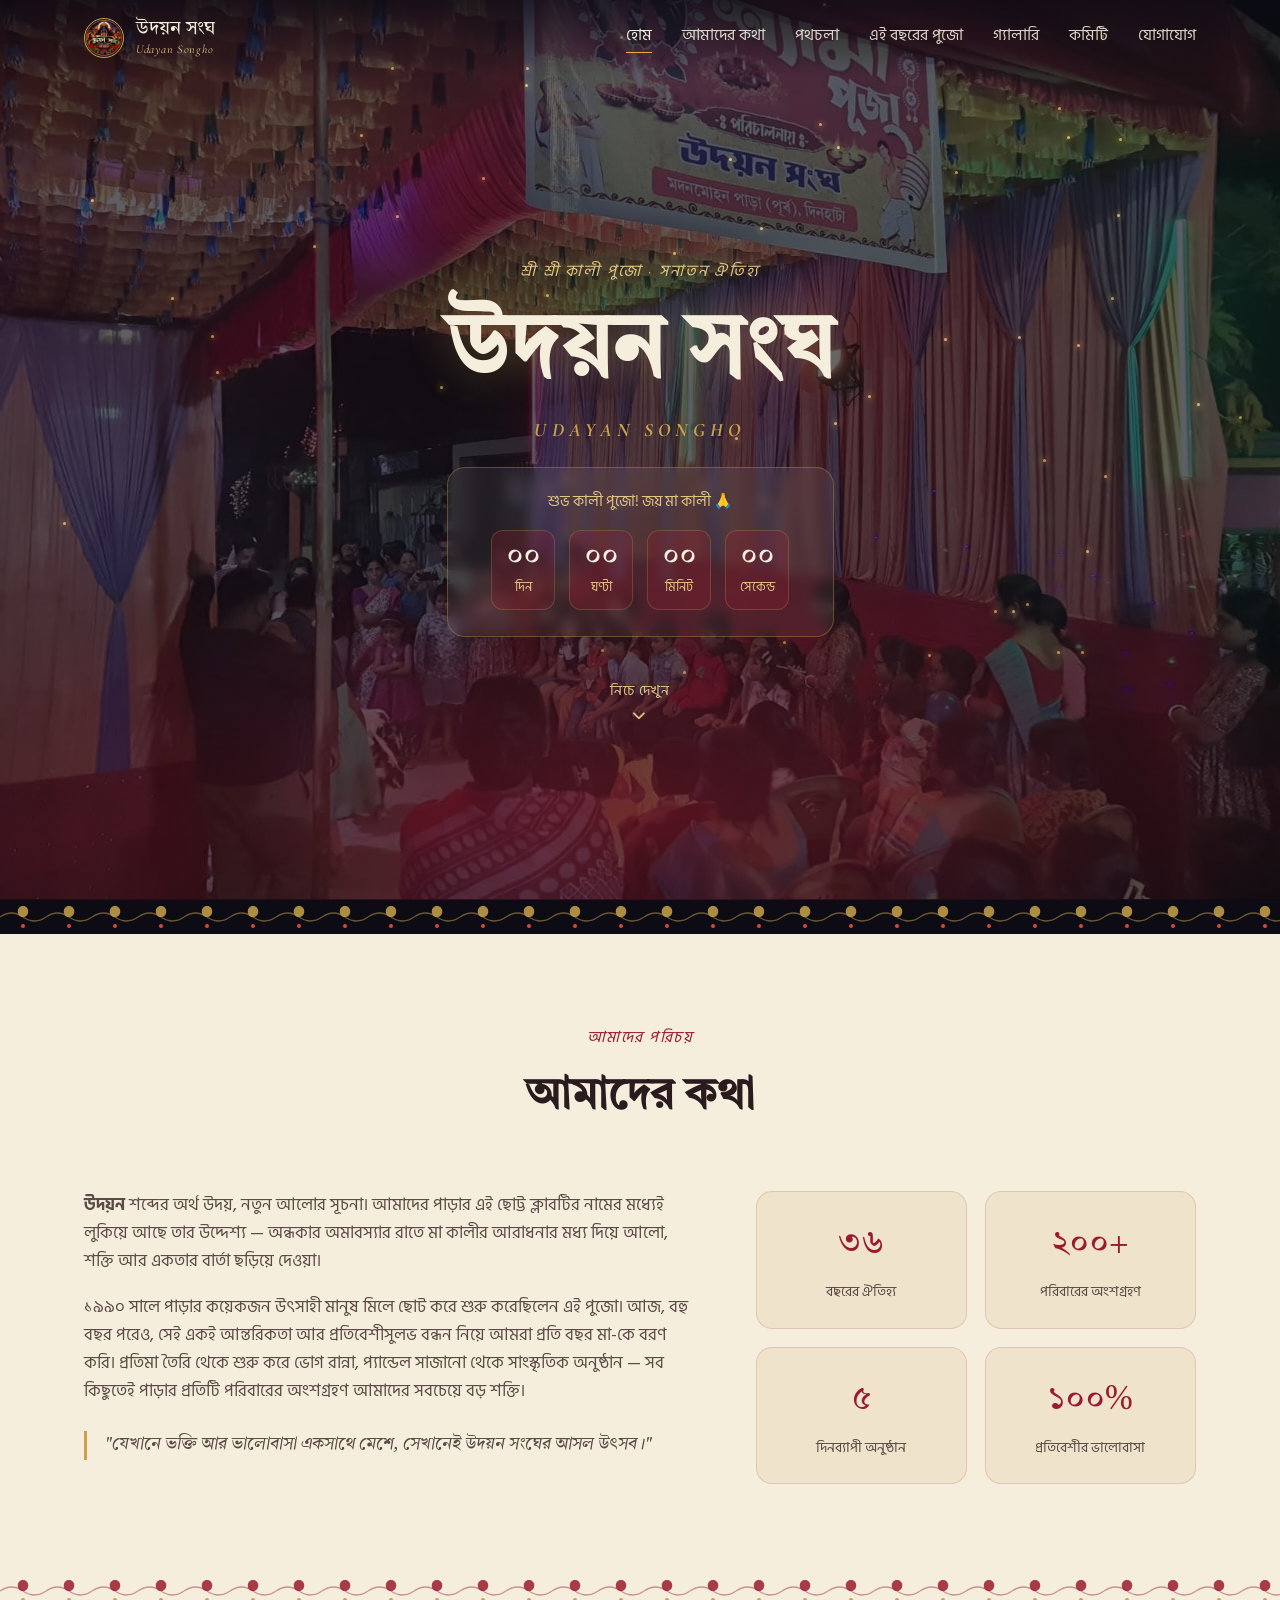
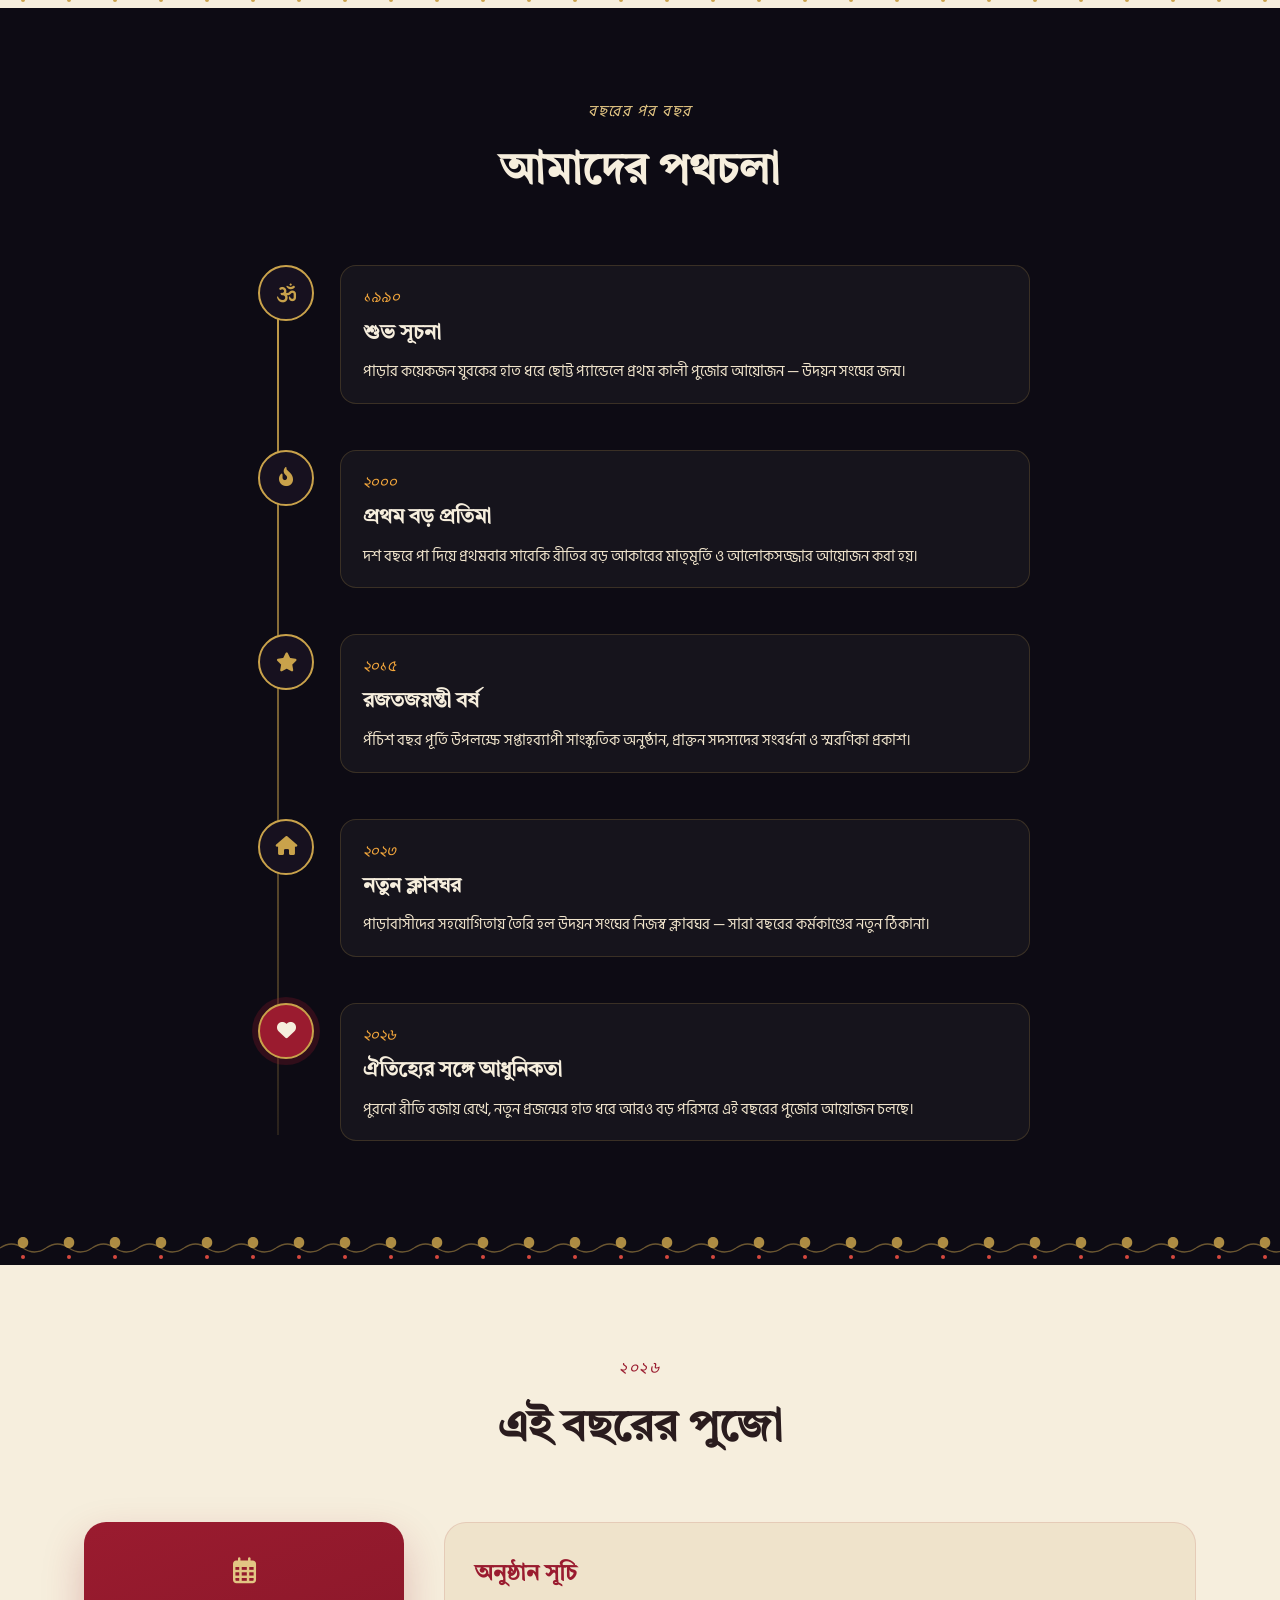
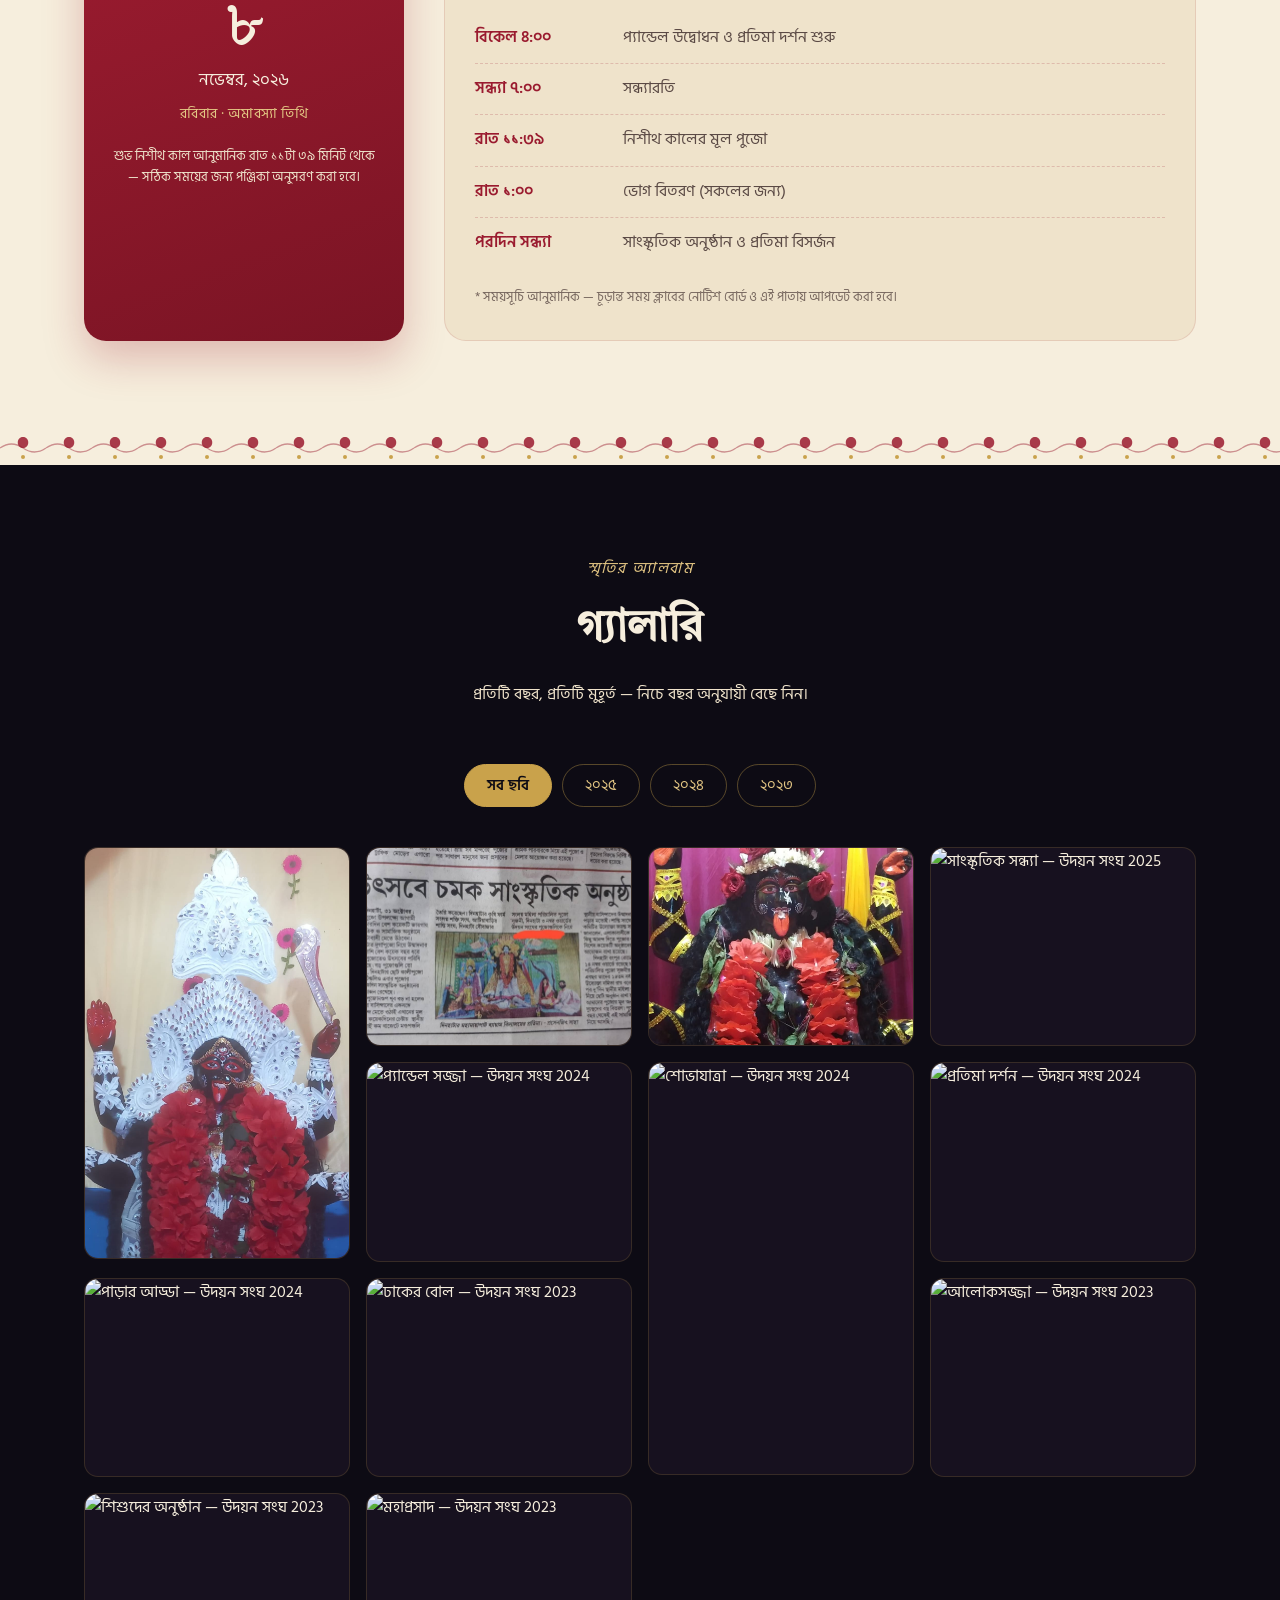
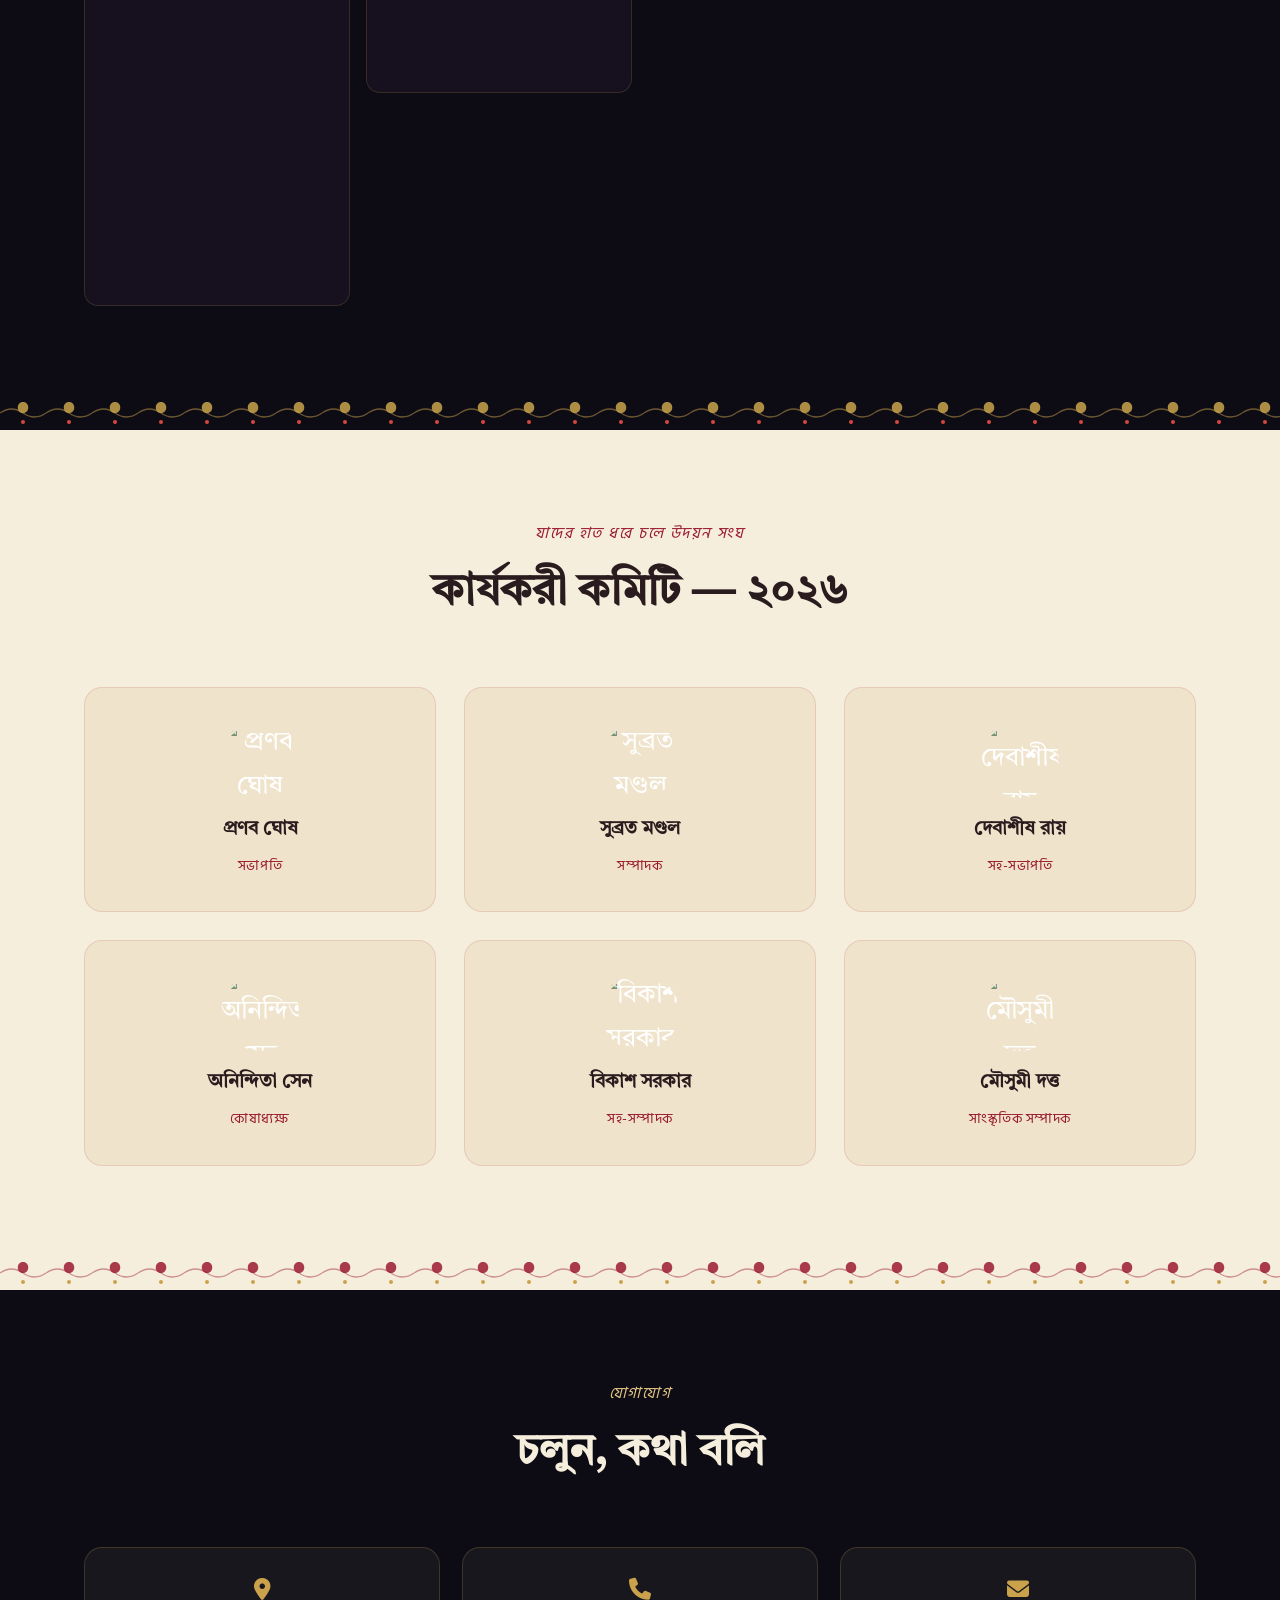
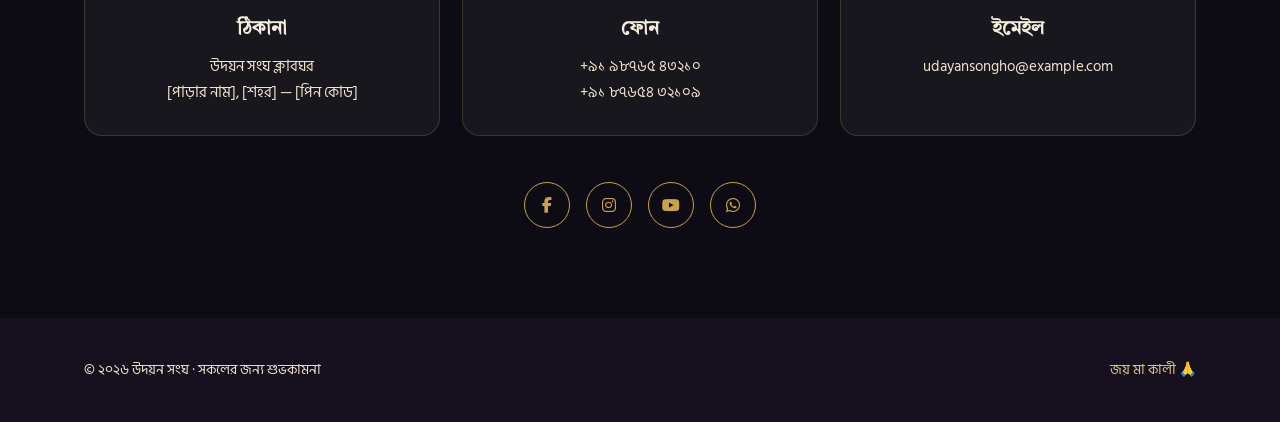
==== commit bcbb70cd: "Update index.html" ====
--- a/index.html
+++ b/index.html
@@ -18,7 +18,7 @@
 <header class="nav" id="nav">
   <div class="nav__inner">
     <a href="#home" class="nav__brand">
-      <span class="nav__brand-mark"><img src="LOGO.PNG" alt="উদয়ন সংঘ Logo"></span>
+      <span class="nav__brand-mark"><img src="LOGO.png" alt="উদয়ন সংঘ Logo"></span>
       <span class="nav__brand-text">
         <span class="nav__brand-bn">উদয়ন সংঘ</span>
         <span class="nav__brand-en">Udayan Songho</span>
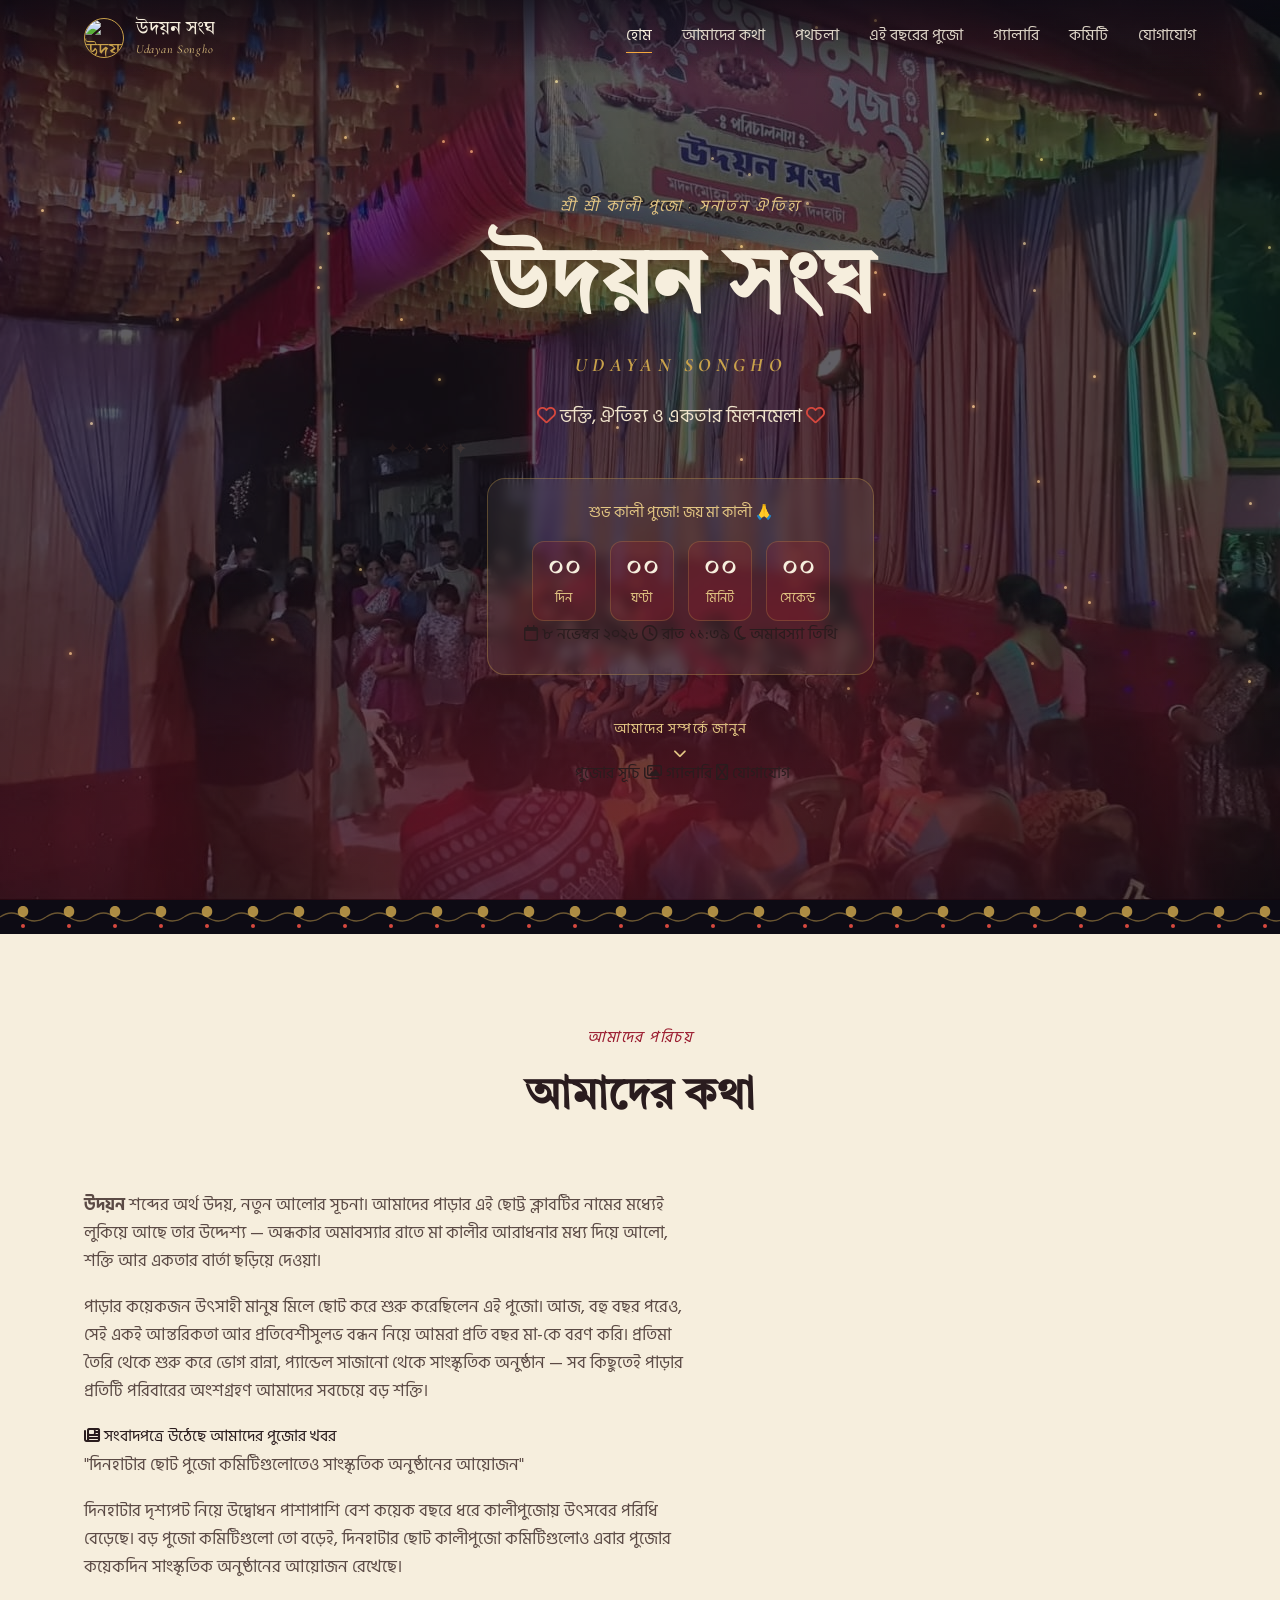
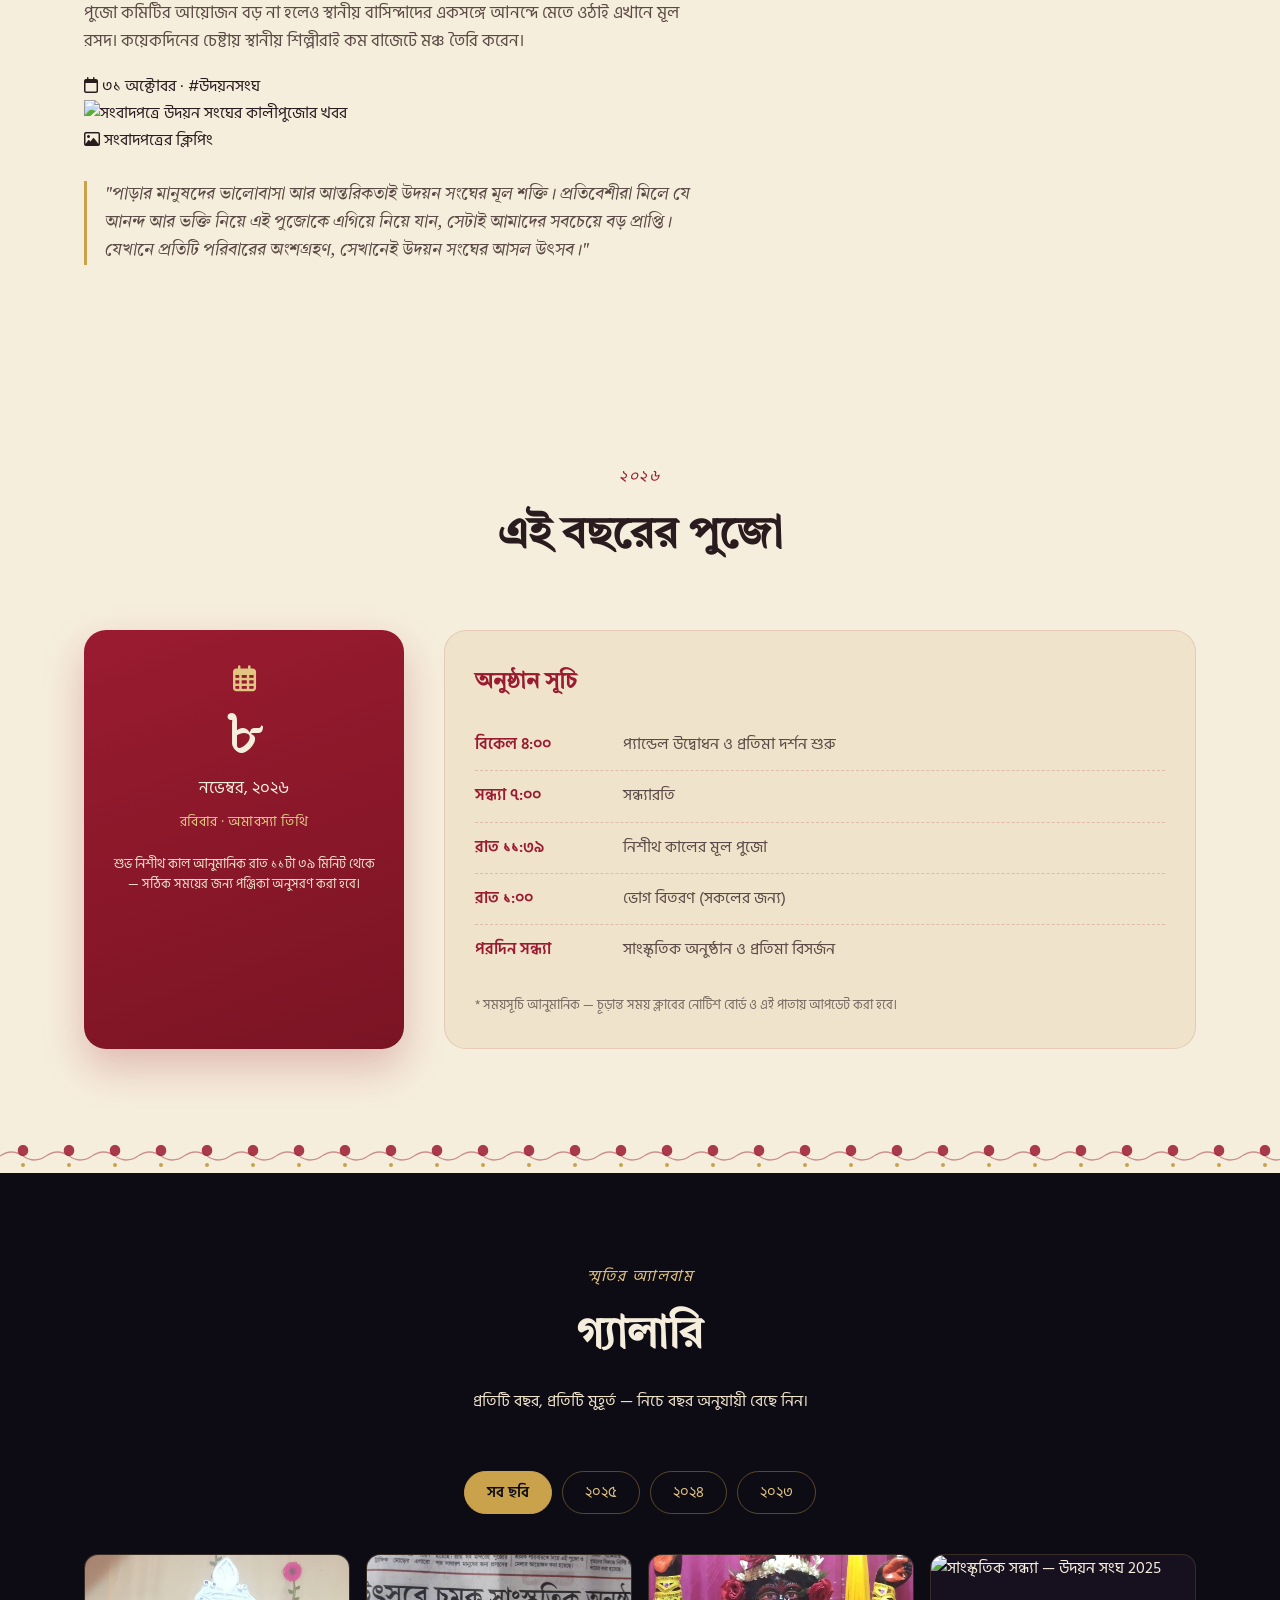
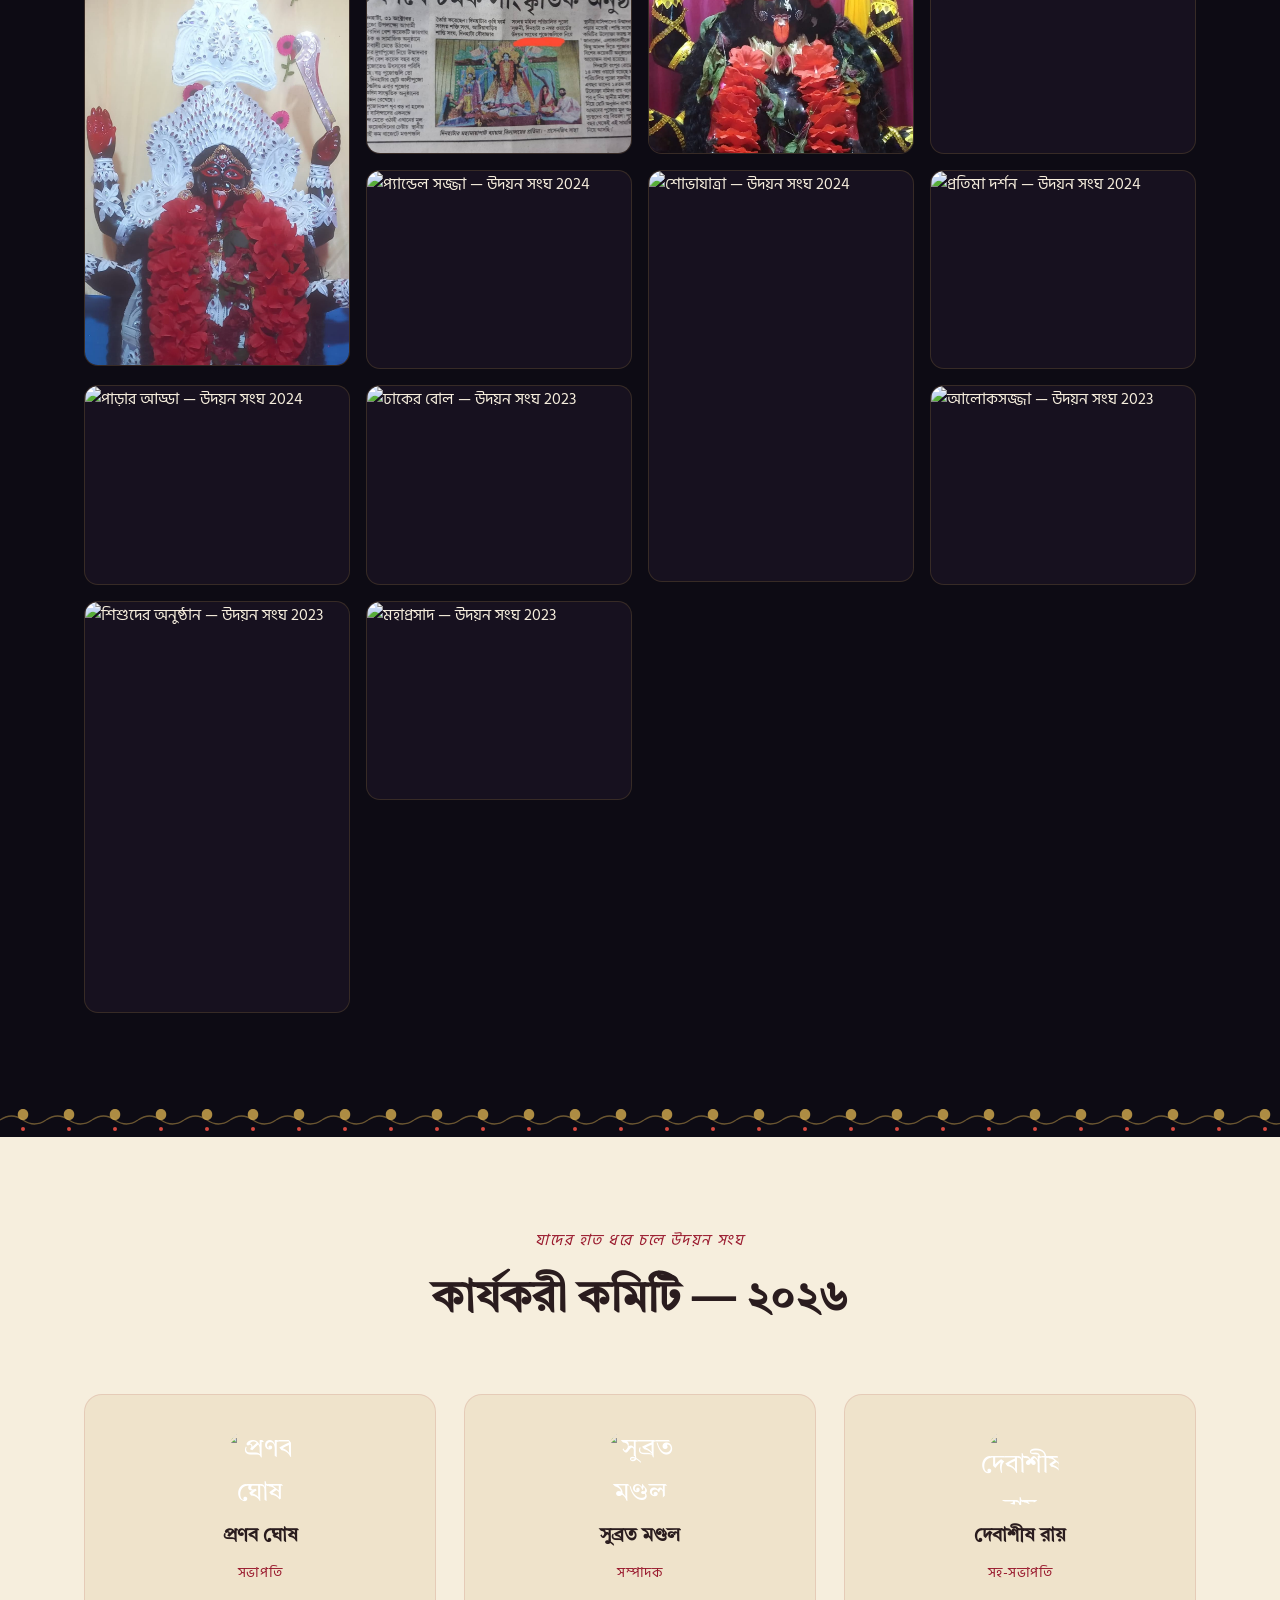
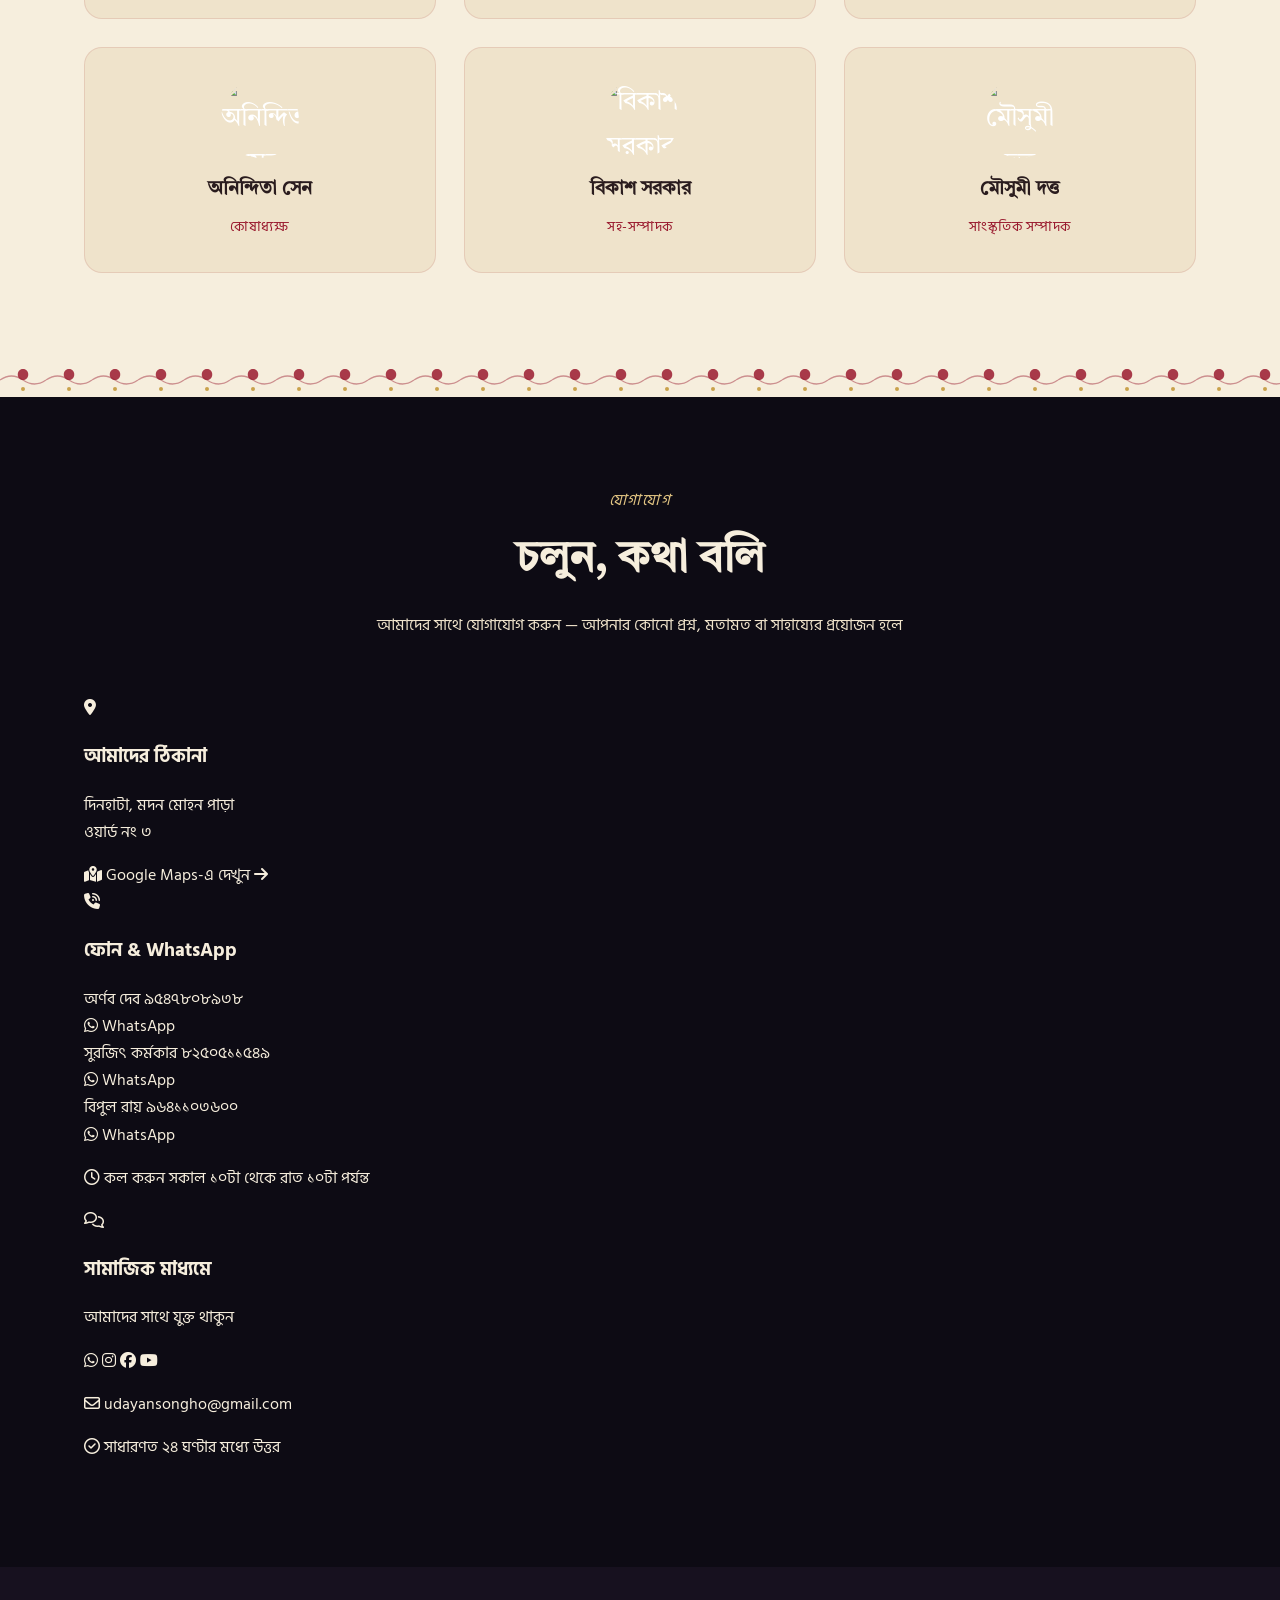
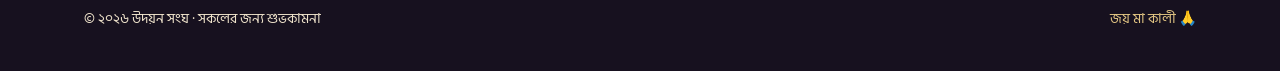
==== commit 22733b28: "Update index.html" ====
--- a/index.html
+++ b/index.html
@@ -18,7 +18,9 @@
 <header class="nav" id="nav">
   <div class="nav__inner">
     <a href="#home" class="nav__brand">
-      <span class="nav__brand-mark"><img src="LOGO.png" alt="উদয়ন সংঘ Logo"></span>
+      <span class="nav__brand-mark">
+        <img src="LOGO.PNG" alt="উদয়ন সংঘ Logo">
+      </span>
       <span class="nav__brand-text">
         <span class="nav__brand-bn">উদয়ন সংঘ</span>
         <span class="nav__brand-en">Udayan Songho</span>
@@ -44,29 +46,87 @@
   <div class="hero__sky" id="heroSky" aria-hidden="true"></div>
   <img class="hero__photo" src="PHOTO1.PNG" alt="উদয়ন সংঘ কালীপূজা">
   <div class="hero__glow" aria-hidden="true"></div>
+  
+  <!-- Floating decorative elements -->
+  <div class="hero__floating-elements" aria-hidden="true">
+    <span class="floating-element" style="--delay: 0s; --duration: 8s; left: 5%; top: 20%;">✦</span>
+    <span class="floating-element" style="--delay: 2s; --duration: 10s; left: 90%; top: 15%;">✧</span>
+    <span class="floating-element" style="--delay: 4s; --duration: 7s; left: 15%; top: 70%;">✦</span>
+    <span class="floating-element" style="--delay: 1s; --duration: 9s; left: 85%; top: 65%;">✧</span>
+    <span class="floating-element" style="--delay: 3s; --duration: 11s; left: 50%; top: 10%;">✦</span>
+  </div>
 
   <div class="hero__content">
-    <p class="hero__eyebrow">শ্রী শ্রী কালী পুজো · সনাতন ঐতিহ্য</p>
+    <p class="hero__eyebrow">
+      <span class="hero__eyebrow-line"></span>
+      শ্রী শ্রী কালী পুজো · সনাতন ঐতিহ্য
+      <span class="hero__eyebrow-line"></span>
+    </p>
+    
     <h1 class="hero__title">
       <span class="hero__title-bn">উদয়ন সংঘ</span>
       <span class="hero__title-en">Udayan Songho</span>
     </h1>
     
+    <p class="hero__tagline">
+      <i class="fa-regular fa-heart" style="color: var(--jaba);"></i>
+      ভক্তি, ঐতিহ্য ও একতার মিলনমেলা
+      <i class="fa-regular fa-heart" style="color: var(--jaba);"></i>
+    </p>
 
     <div class="hero__countdown" id="countdown" aria-live="polite">
-      <p class="hero__countdown-label">মা আসছেন — ২০২৬-এর কালীপুজো শুরু হতে বাকি</p>
+      <p class="hero__countdown-label">
+        <span class="pulse-dot"></span>
+        মা আসছেন — ২০২৬-এর কালীপুজো শুরু হতে বাকি
+      </p>
       <div class="hero__countdown-grid">
-        <div class="cd-box"><span class="cd-num" id="cdDays">--</span><span class="cd-unit">দিন</span></div>
-        <div class="cd-box"><span class="cd-num" id="cdHours">--</span><span class="cd-unit">ঘণ্টা</span></div>
-        <div class="cd-box"><span class="cd-num" id="cdMins">--</span><span class="cd-unit">মিনিট</span></div>
-        <div class="cd-box"><span class="cd-num" id="cdSecs">--</span><span class="cd-unit">সেকেন্ড</span></div>
-      </div>
-    </div>
-
-    <a href="#about" class="hero__scroll">
-      <span>নিচে দেখুন</span>
-      <i class="fa-solid fa-chevron-down"></i>
-    </a>
+        <div class="cd-box">
+          <span class="cd-num" id="cdDays">--</span>
+          <span class="cd-unit">দিন</span>
+        </div>
+        <div class="cd-box">
+          <span class="cd-num" id="cdHours">--</span>
+          <span class="cd-unit">ঘণ্টা</span>
+        </div>
+        <div class="cd-box">
+          <span class="cd-num" id="cdMins">--</span>
+          <span class="cd-unit">মিনিট</span>
+        </div>
+        <div class="cd-box">
+          <span class="cd-num" id="cdSecs">--</span>
+          <span class="cd-unit">সেকেন্ড</span>
+        </div>
+      </div>
+      
+      <!-- Puja details -->
+      <div class="hero__countdown-details">
+        <span><i class="fa-regular fa-calendar"></i> ৮ নভেম্বর ২০২৬</span>
+        <span><i class="fa-regular fa-clock"></i> রাত ১১:৩৯</span>
+        <span><i class="fa-regular fa-moon"></i> অমাবস্যা তিথি</span>
+      </div>
+    </div>
+
+    <div class="hero__bottom">
+      <a href="#about" class="hero__scroll">
+        <span>আমাদের সম্পর্কে জানুন</span>
+        <i class="fa-solid fa-chevron-down"></i>
+      </a>
+      
+      <div class="hero__quick-links">
+        <a href="#utsav" class="hero__quick-link">
+          <i class="fa-regular fa-calendar-circle-plus"></i>
+          <span>পুজোর সূচি</span>
+        </a>
+        <a href="#gallery" class="hero__quick-link">
+          <i class="fa-regular fa-images"></i>
+          <span>গ্যালারি</span>
+        </a>
+        <a href="#contact" class="hero__quick-link">
+          <i class="fa-regular fa-phone"></i>
+          <span>যোগাযোগ</span>
+        </a>
+      </div>
+    </div>
   </div>
 </section>
 
@@ -90,107 +150,49 @@
     <div class="about__grid">
       <div class="about__text">
         <p><strong>উদয়ন</strong> শব্দের অর্থ উদয়, নতুন আলোর সূচনা। আমাদের পাড়ার এই ছোট্ট ক্লাবটির নামের মধ্যেই লুকিয়ে আছে তার উদ্দেশ্য — অন্ধকার অমাবস্যার রাতে মা কালীর আরাধনার মধ্য দিয়ে আলো, শক্তি আর একতার বার্তা ছড়িয়ে দেওয়া।</p>
-        <p>১৯৯০ সালে পাড়ার কয়েকজন উৎসাহী মানুষ মিলে ছোট করে শুরু করেছিলেন এই পুজো। আজ, বহু বছর পরেও, সেই একই আন্তরিকতা আর প্রতিবেশীসুলভ বন্ধন নিয়ে আমরা প্রতি বছর মা-কে বরণ করি। প্রতিমা তৈরি থেকে শুরু করে ভোগ রান্না, প্যান্ডেল সাজানো থেকে সাংস্কৃতিক অনুষ্ঠান — সব কিছুতেই পাড়ার প্রতিটি পরিবারের অংশগ্রহণ আমাদের সবচেয়ে বড় শক্তি।</p>
-        <p class="about__quote">"যেখানে ভক্তি আর ভালোবাসা একসাথে মেশে, সেখানেই উদয়ন সংঘের আসল উৎসব।"</p>
-      </div>
-
-      <div class="about__stats">
-        <div class="stat-card">
-          <span class="stat-card__num">৩৬</span>
-          <span class="stat-card__label">বছরের ঐতিহ্য</span>
-        </div>
-        <div class="stat-card">
-          <span class="stat-card__num">২০০+</span>
-          <span class="stat-card__label">পরিবারের অংশগ্রহণ</span>
-        </div>
-        <div class="stat-card">
-          <span class="stat-card__num">৫</span>
-          <span class="stat-card__label">দিনব্যাপী অনুষ্ঠান</span>
-        </div>
-        <div class="stat-card">
-          <span class="stat-card__num">১০০%</span>
-          <span class="stat-card__label">প্রতিবেশীর ভালোবাসা</span>
-        </div>
-      </div>
-    </div>
-  </div>
-</section>
-
-<div class="alpona alpona--on-light" aria-hidden="true">
-  <svg width="100%" height="34" preserveAspectRatio="none"><pattern id="alp2" width="46" height="34" patternUnits="userSpaceOnUse">
-    <path class="alp-petal" d="M23 6 C30 6 30 17 23 17 C16 17 16 6 23 6 Z"></path>
-    <circle class="alp-dot" cx="23" cy="26" r="2"></circle>
-    <path class="alp-wave" d="M0 17 Q11.5 9 23 17 Q34.5 25 46 17" fill="none" stroke-width="1.4"></path>
-  </pattern><rect width="100%" height="34" fill="url(#alp2)"></rect></svg>
-</div>
-
-<!-- ============ TIMELINE / MEMORIES SUMMARY ============ -->
-<section class="section section--dark" id="timeline">
-  <div class="container">
-    <div class="section__head">
-      <p class="eyebrow eyebrow--light">বছরের পর বছর</p>
-      <h2 class="section__title section__title--light">আমাদের পথচলা</h2>
-    </div>
-
-    <div class="tl">
-      <div class="tl__line" aria-hidden="true"></div>
-
-      <div class="tl__item reveal">
-        <div class="tl__dot"><i class="fa-solid fa-om"></i></div>
-        <div class="tl__card">
-          <span class="tl__year">১৯৯০</span>
-          <h3>শুভ সূচনা</h3>
-          <p>পাড়ার কয়েকজন যুবকের হাত ধরে ছোট্ট প্যান্ডেলে প্রথম কালী পুজোর আয়োজন — উদয়ন সংঘের জন্ম।</p>
-        </div>
-      </div>
-
-      <div class="tl__item reveal">
-        <div class="tl__dot"><i class="fa-solid fa-fire-flame-curved"></i></div>
-        <div class="tl__card">
-          <span class="tl__year">২০০০</span>
-          <h3>প্রথম বড় প্রতিমা</h3>
-          <p>দশ বছরে পা দিয়ে প্রথমবার সাবেকি রীতির বড় আকারের মাতৃমূর্তি ও আলোকসজ্জার আয়োজন করা হয়।</p>
-        </div>
-      </div>
-
-      <div class="tl__item reveal">
-        <div class="tl__dot"><i class="fa-solid fa-star"></i></div>
-        <div class="tl__card">
-          <span class="tl__year">২০১৫</span>
-          <h3>রজতজয়ন্তী বর্ষ</h3>
-          <p>পঁচিশ বছর পূর্তি উপলক্ষে সপ্তাহব্যাপী সাংস্কৃতিক অনুষ্ঠান, প্রাক্তন সদস্যদের সংবর্ধনা ও স্মরণিকা প্রকাশ।</p>
-        </div>
-      </div>
-
-      <div class="tl__item reveal">
-        <div class="tl__dot"><i class="fa-solid fa-house"></i></div>
-        <div class="tl__card">
-          <span class="tl__year">২০২৩</span>
-          <h3>নতুন ক্লাবঘর</h3>
-          <p>পাড়াবাসীদের সহযোগিতায় তৈরি হল উদয়ন সংঘের নিজস্ব ক্লাবঘর — সারা বছরের কর্মকাণ্ডের নতুন ঠিকানা।</p>
-        </div>
-      </div>
-
-      <div class="tl__item reveal">
-        <div class="tl__dot tl__dot--now"><i class="fa-solid fa-heart"></i></div>
-        <div class="tl__card">
-          <span class="tl__year">২০২৬</span>
-          <h3>ঐতিহ্যের সঙ্গে আধুনিকতা</h3>
-          <p>পুরনো রীতি বজায় রেখে, নতুন প্রজন্মের হাত ধরে আরও বড় পরিসরে এই বছরের পুজোর আয়োজন চলছে।</p>
-        </div>
-      </div>
-    </div>
-  </div>
-</section>
-
-<div class="alpona alpona--on-dark" aria-hidden="true">
-  <svg width="100%" height="34" preserveAspectRatio="none"><pattern id="alp3" width="46" height="34" patternUnits="userSpaceOnUse">
-    <path class="alp-petal" d="M23 6 C30 6 30 17 23 17 C16 17 16 6 23 6 Z"></path>
-    <circle class="alp-dot" cx="23" cy="26" r="2"></circle>
-    <path class="alp-wave" d="M0 17 Q11.5 9 23 17 Q34.5 25 46 17" fill="none" stroke-width="1.4"></path>
-  </pattern><rect width="100%" height="34" fill="url(#alp3)"></rect></svg>
-</div>
-
+        
+        <p>পাড়ার কয়েকজন উৎসাহী মানুষ মিলে ছোট করে শুরু করেছিলেন এই পুজো। আজ, বহু বছর পরেও, সেই একই আন্তরিকতা আর প্রতিবেশীসুলভ বন্ধন নিয়ে আমরা প্রতি বছর মা-কে বরণ করি। প্রতিমা তৈরি থেকে শুরু করে ভোগ রান্না, প্যান্ডেল সাজানো থেকে সাংস্কৃতিক অনুষ্ঠান — সব কিছুতেই পাড়ার প্রতিটি পরিবারের অংশগ্রহণ আমাদের সবচেয়ে বড় শক্তি।</p>
+
+        <!-- News Highlight -->
+        <div class="about__news">
+          <div class="about__news-badge">
+            <i class="fa-solid fa-newspaper"></i>
+            <span>সংবাদপত্রে উঠেছে আমাদের পুজোর খবর</span>
+          </div>
+          
+          <div class="about__news-content">
+            <div class="about__news-text">
+              <p class="about__news-headline">
+                "দিনহাটার ছোট পুজো কমিটিগুলোতেও সাংস্কৃতিক অনুষ্ঠানের আয়োজন"
+              </p>
+              <p class="about__news-excerpt">
+                দিনহাটার দৃশ্যপট নিয়ে উদ্বোধন পাশাপাশি বেশ কয়েক বছরে ধরে কালীপুজোয় উৎসবের পরিধি বেড়েছে। বড় পুজো কমিটিগুলো তো বড়েই, দিনহাটার ছোট কালীপুজো কমিটিগুলোও এবার পুজোর কয়েকদিন সাংস্কৃতিক অনুষ্ঠানের আয়োজন রেখেছে। 
+              </p>
+              <p class="about__news-excerpt">
+                পুজো কমিটির আয়োজন বড় না হলেও স্থানীয় বাসিন্দাদের একসঙ্গে আনন্দে মেতে ওঠাই এখানে মূল রসদ। কয়েকদিনের চেষ্টায় স্থানীয় শিল্পীরাই কম বাজেটে মঞ্চ তৈরি করেন।
+              </p>
+              <div class="about__news-footer">
+                <span class="about__news-source">
+                  <i class="fa-regular fa-calendar"></i> ৩১ অক্টোবর ·
+                </span>
+                <span class="about__news-tag">#উদয়নসংঘ</span>
+              </div>
+            </div>
+            
+            <!-- Photo placeholder for news clipping -->
+            <div class="about__news-photo">
+              <img src="NEWS_CLIPPING.PNG" alt="সংবাদপত্রে উদয়ন সংঘের কালীপুজোর খবর" id="newsPhoto">
+              <div class="about__news-photo-overlay">
+                <i class="fa-regular fa-image"></i>
+                <span>সংবাদপত্রের ক্লিপিং</span>
+              </div>
+            </div>
+          </div>
+        </div>
+
+        <p class="about__quote">"পাড়ার মানুষদের ভালোবাসা আর আন্তরিকতাই উদয়ন সংঘের মূল শক্তি। প্রতিবেশীরা মিলে যে আনন্দ আর ভক্তি নিয়ে এই পুজোকে এগিয়ে নিয়ে যান, সেটাই আমাদের সবচেয়ে বড় প্রাপ্তি। যেখানে প্রতিটি পরিবারের অংশগ্রহণ, সেখানেই উদয়ন সংঘের আসল উৎসব।"</p>
+      </div>
+</section>
 <!-- ============ THIS YEAR'S PUJA ============ -->
 <section class="section section--light" id="utsav">
   <div class="container">
@@ -329,35 +331,107 @@
     <div class="section__head">
       <p class="eyebrow eyebrow--light">যোগাযোগ</p>
       <h2 class="section__title section__title--light">চলুন, কথা বলি</h2>
-    </div>
-
-    <div class="contact__grid">
-      <div class="contact__card">
-        <i class="fa-solid fa-location-dot"></i>
-        <h3>ঠিকানা</h3>
-        <p>উদয়ন সংঘ ক্লাবঘর<br>[পাড়ার নাম], [শহর] — [পিন কোড]</p>
-      </div>
-      <div class="contact__card">
-        <i class="fa-solid fa-phone"></i>
-        <h3>ফোন</h3>
-        <p>+৯১ ৯৮৭৬৫ ৪৩২১০<br>+৯১ ৮৭৬৫৪ ৩২১০৯</p>
-      </div>
-      <div class="contact__card">
-        <i class="fa-solid fa-envelope"></i>
-        <h3>ইমেইল</h3>
-        <p>udayansongho@example.com</p>
-      </div>
-    </div>
-
-    <div class="contact__social">
-      <a href="#" aria-label="Facebook"><i class="fa-brands fa-facebook-f"></i></a>
-      <a href="#" aria-label="Instagram"><i class="fa-brands fa-instagram"></i></a>
-      <a href="#" aria-label="YouTube"><i class="fa-brands fa-youtube"></i></a>
-      <a href="#" aria-label="WhatsApp"><i class="fa-brands fa-whatsapp"></i></a>
-    </div>
-  </div>
-</section>
-
+      <p class="section__sub">আমাদের সাথে যোগাযোগ করুন — আপনার কোনো প্রশ্ন, মতামত বা সাহায্যের প্রয়োজন হলে</p>
+    </div>
+
+    <div class="contact__advanced-grid">
+
+      <!-- Address Card -->
+      <div class="contact__advanced-card contact__advanced-card--address reveal">
+        <div class="contact__advanced-icon">
+          <i class="fa-solid fa-location-dot"></i>
+        </div>
+        <h3>আমাদের ঠিকানা</h3>
+        <p class="contact__advanced-text">
+          দিনহাটা, মদন মোহন পাড়া<br>
+          ওয়ার্ড নং ৩
+        </p>
+        <a href="https://maps.app.goo.gl/6Lr8dpeoPvsXk2pRA" target="_blank" rel="noopener noreferrer" class="contact__advanced-map">
+          <i class="fa-solid fa-map-location-dot"></i> 
+          <span>Google Maps-এ দেখুন</span>
+          <i class="fa-solid fa-arrow-right"></i>
+        </a>
+      </div>
+
+      <!-- Phone & WhatsApp -->
+      <div class="contact__advanced-card contact__advanced-card--phones reveal">
+        <div class="contact__advanced-icon">
+          <i class="fa-solid fa-phone-volume"></i>
+        </div>
+        <h3>ফোন & WhatsApp</h3>
+        
+        <div class="contact__advanced-contact-item">
+          <div class="contact__advanced-contact-info">
+            <span class="contact__advanced-contact-name">অর্ণব দেব</span>
+            <a href="tel:9547808938" class="contact__advanced-phone-link">৯৫৪৭৮০৮৯৩৮</a>
+          </div>
+          <a href="https://wa.me/919547808938" target="_blank" rel="noopener noreferrer" class="whatsapp-btn-advanced">
+            <i class="fa-brands fa-whatsapp"></i> WhatsApp
+          </a>
+        </div>
+
+        <div class="contact__advanced-contact-item">
+          <div class="contact__advanced-contact-info">
+            <span class="contact__advanced-contact-name">সুরজিৎ কর্মকার</span>
+            <a href="tel:8250511549" class="contact__advanced-phone-link">৮২৫০৫১১৫৪৯</a>
+          </div>
+          <a href="https://wa.me/918250511549" target="_blank" rel="noopener noreferrer" class="whatsapp-btn-advanced">
+            <i class="fa-brands fa-whatsapp"></i> WhatsApp
+          </a>
+        </div>
+
+        <div class="contact__advanced-contact-item">
+          <div class="contact__advanced-contact-info">
+            <span class="contact__advanced-contact-name">বিপুল রায়</span>
+            <a href="tel:9641103600" class="contact__advanced-phone-link">৯৬৪১১০৩৬০০</a>
+          </div>
+          <a href="https://wa.me/919641103600" target="_blank" rel="noopener noreferrer" class="whatsapp-btn-advanced">
+            <i class="fa-brands fa-whatsapp"></i> WhatsApp
+          </a>
+        </div>
+
+        <div class="contact__advanced-divider"></div>
+        <p class="contact__advanced-note">
+          <i class="fa-regular fa-clock"></i> কল করুন সকাল ১০টা থেকে রাত ১০টা পর্যন্ত
+        </p>
+      </div>
+
+      <!-- Social / Quick Contact -->
+      <div class="contact__advanced-card contact__advanced-card--social reveal">
+        <div class="contact__advanced-icon">
+          <i class="fa-regular fa-comments"></i>
+        </div>
+        <h3>সামাজিক মাধ্যমে</h3>
+        <p class="contact__advanced-text-small">আমাদের সাথে যুক্ত থাকুন</p>
+        
+        <div class="contact__advanced-social-links">
+          <a href="https://wa.me/919547808938" target="_blank" rel="noopener noreferrer" class="contact__advanced-social-link" style="--social-color: #25D366;">
+            <i class="fa-brands fa-whatsapp"></i>
+          </a>
+          <a href="#" class="contact__advanced-social-link" style="--social-color: #E1306C;">
+            <i class="fa-brands fa-instagram"></i>
+          </a>
+          <a href="#" class="contact__advanced-social-link" style="--social-color: #1877F2;">
+            <i class="fa-brands fa-facebook"></i>
+          </a>
+          <a href="#" class="contact__advanced-social-link" style="--social-color: #FF0000;">
+            <i class="fa-brands fa-youtube"></i>
+          </a>
+        </div>
+
+        <div class="contact__advanced-divider"></div>
+        <p class="contact__advanced-email">
+          <i class="fa-regular fa-envelope"></i> 
+          <a href="mailto:udayansongho@gmail.com">udayansongho@gmail.com</a>
+        </p>
+        <p class="contact__advanced-response">
+          <i class="fa-regular fa-circle-check"></i> সাধারণত ২৪ ঘণ্টার মধ্যে উত্তর
+        </p>
+      </div>
+
+    </div>
+  </div>
+</section>
 <!-- ============ FOOTER ============ -->
 <footer class="footer">
   <div class="container footer__inner">
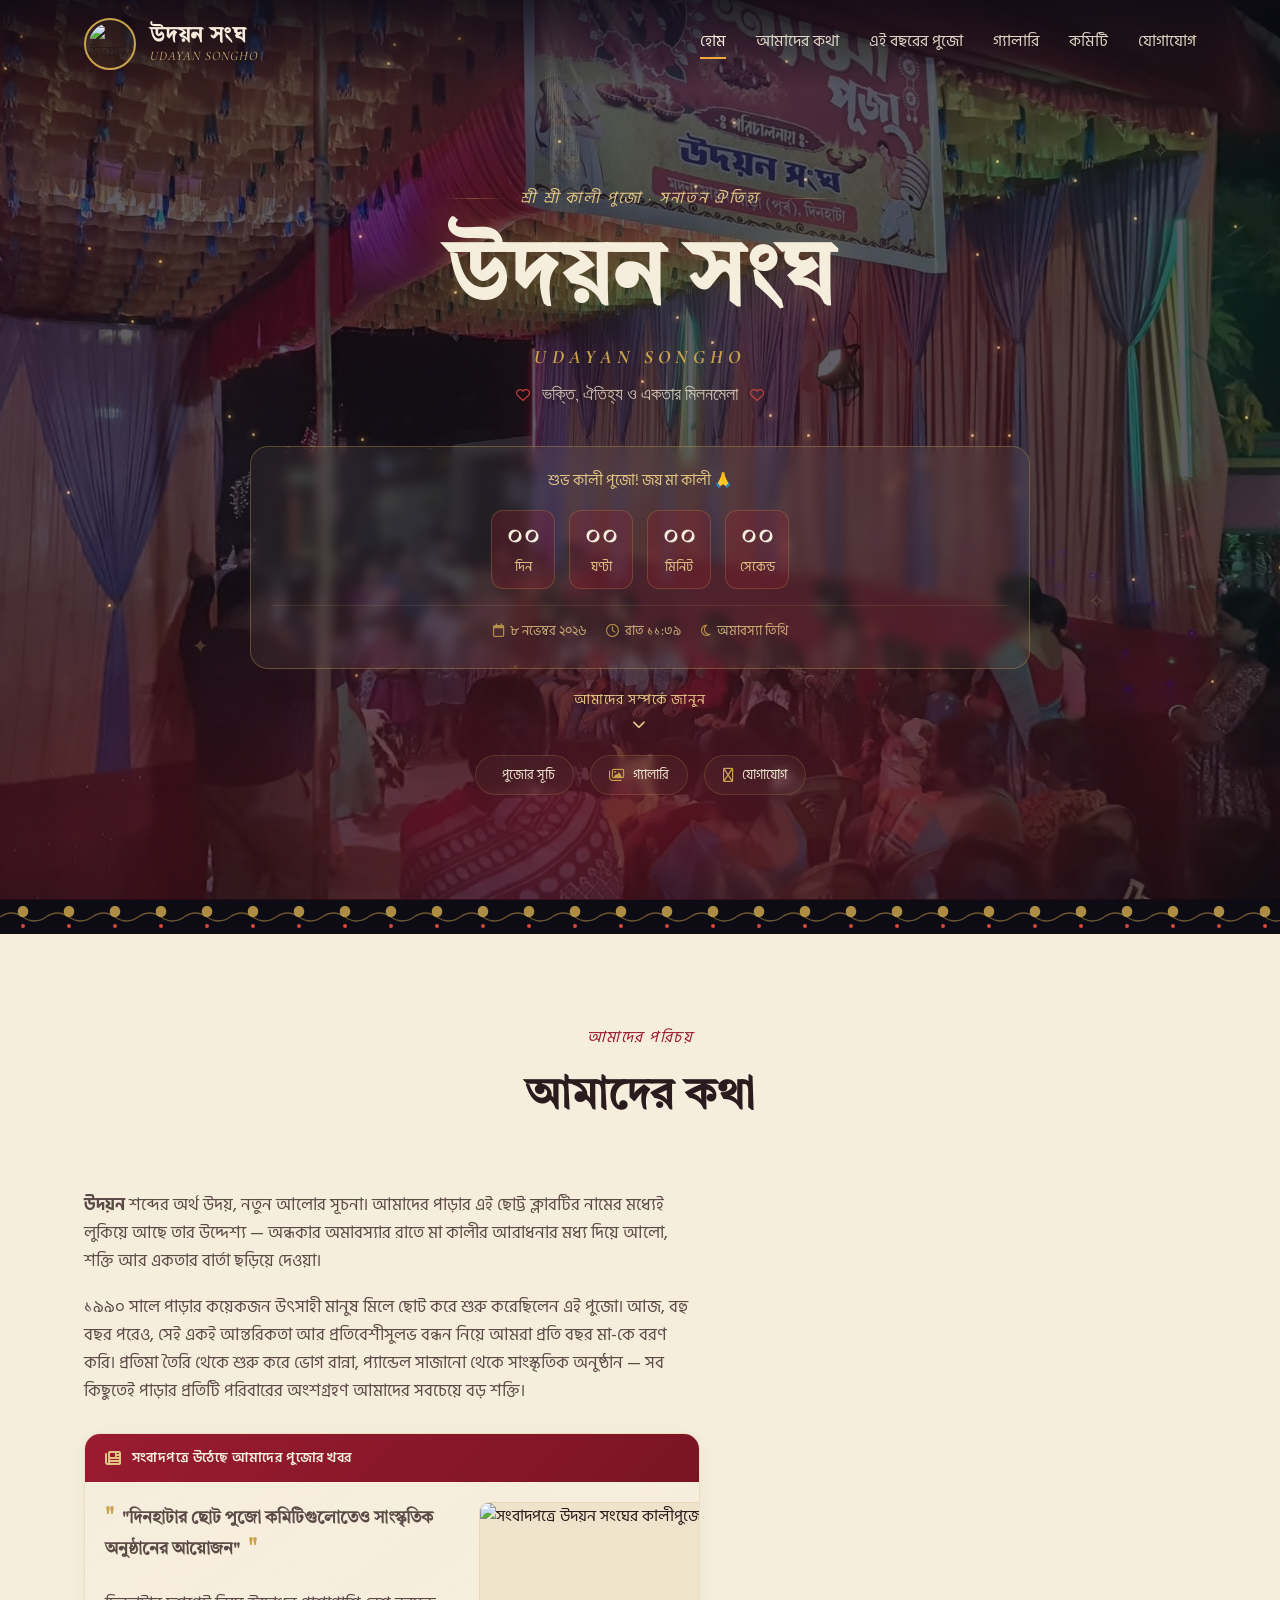
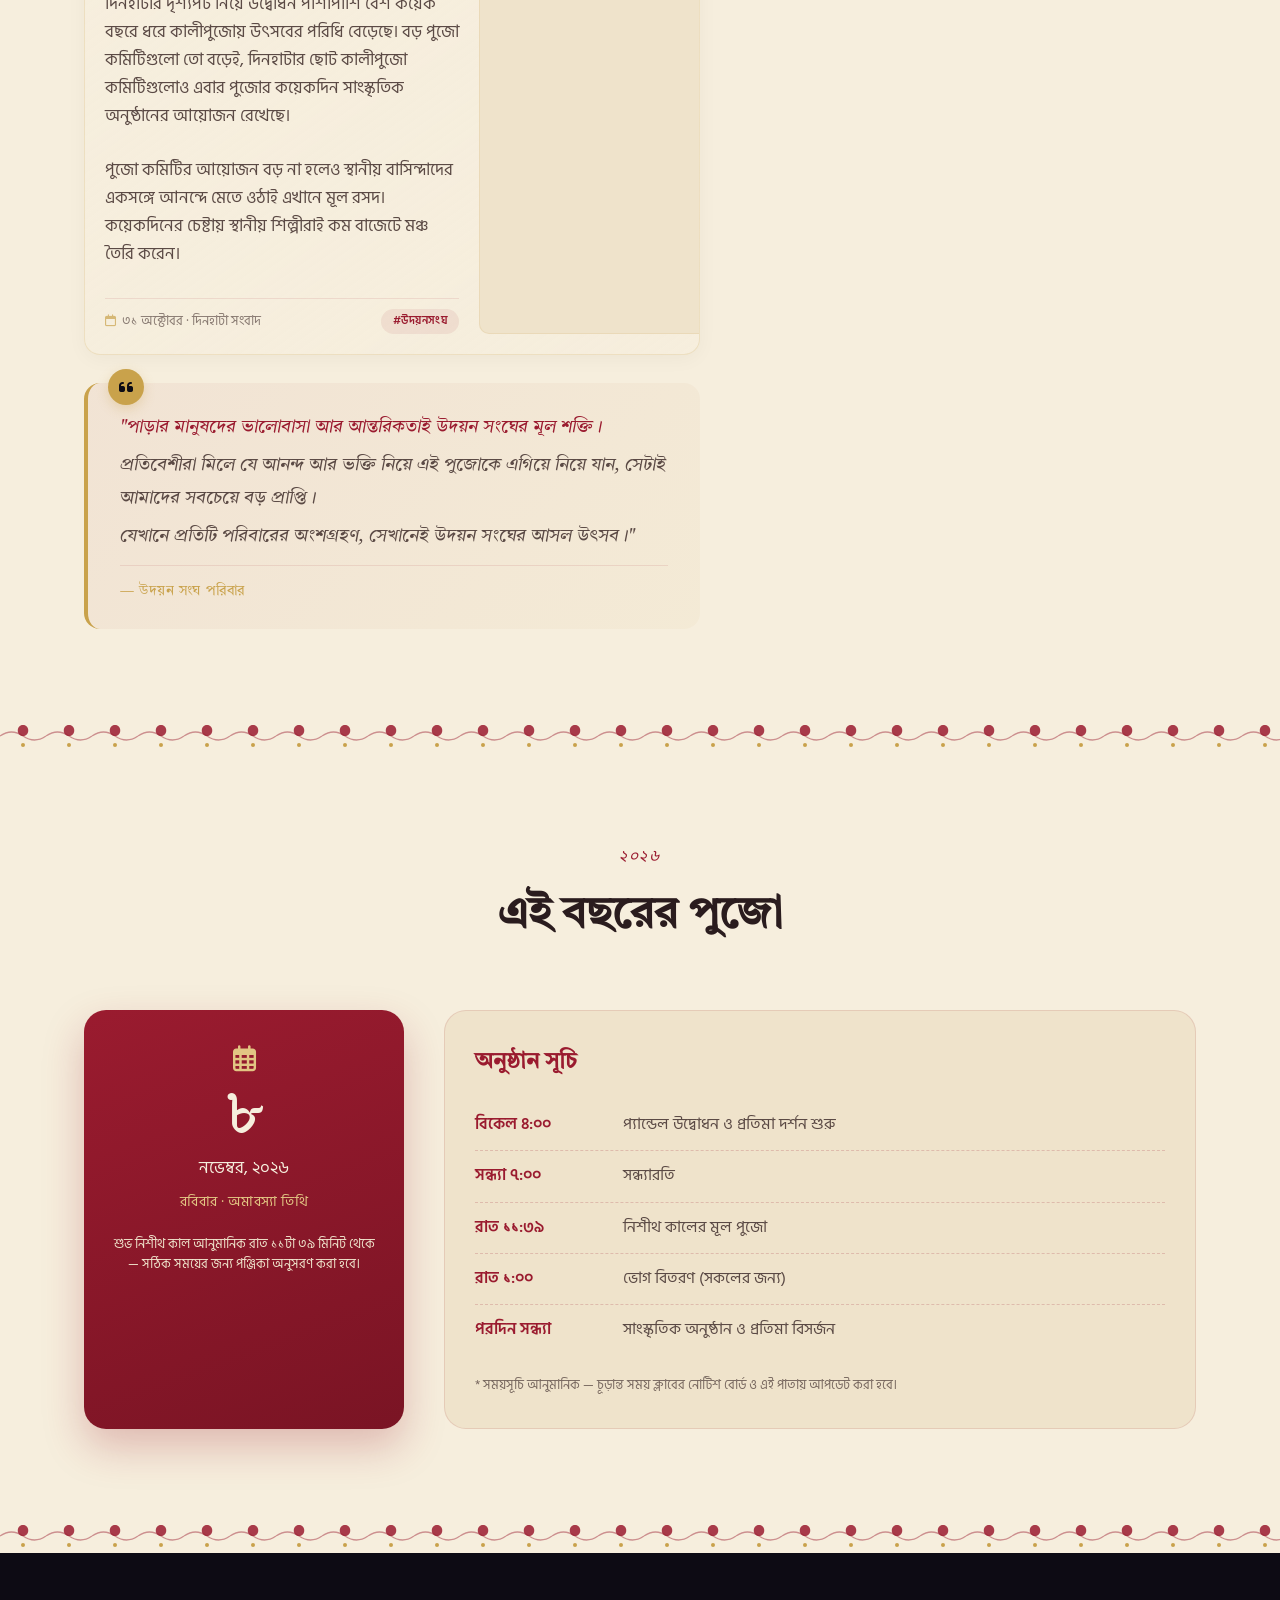
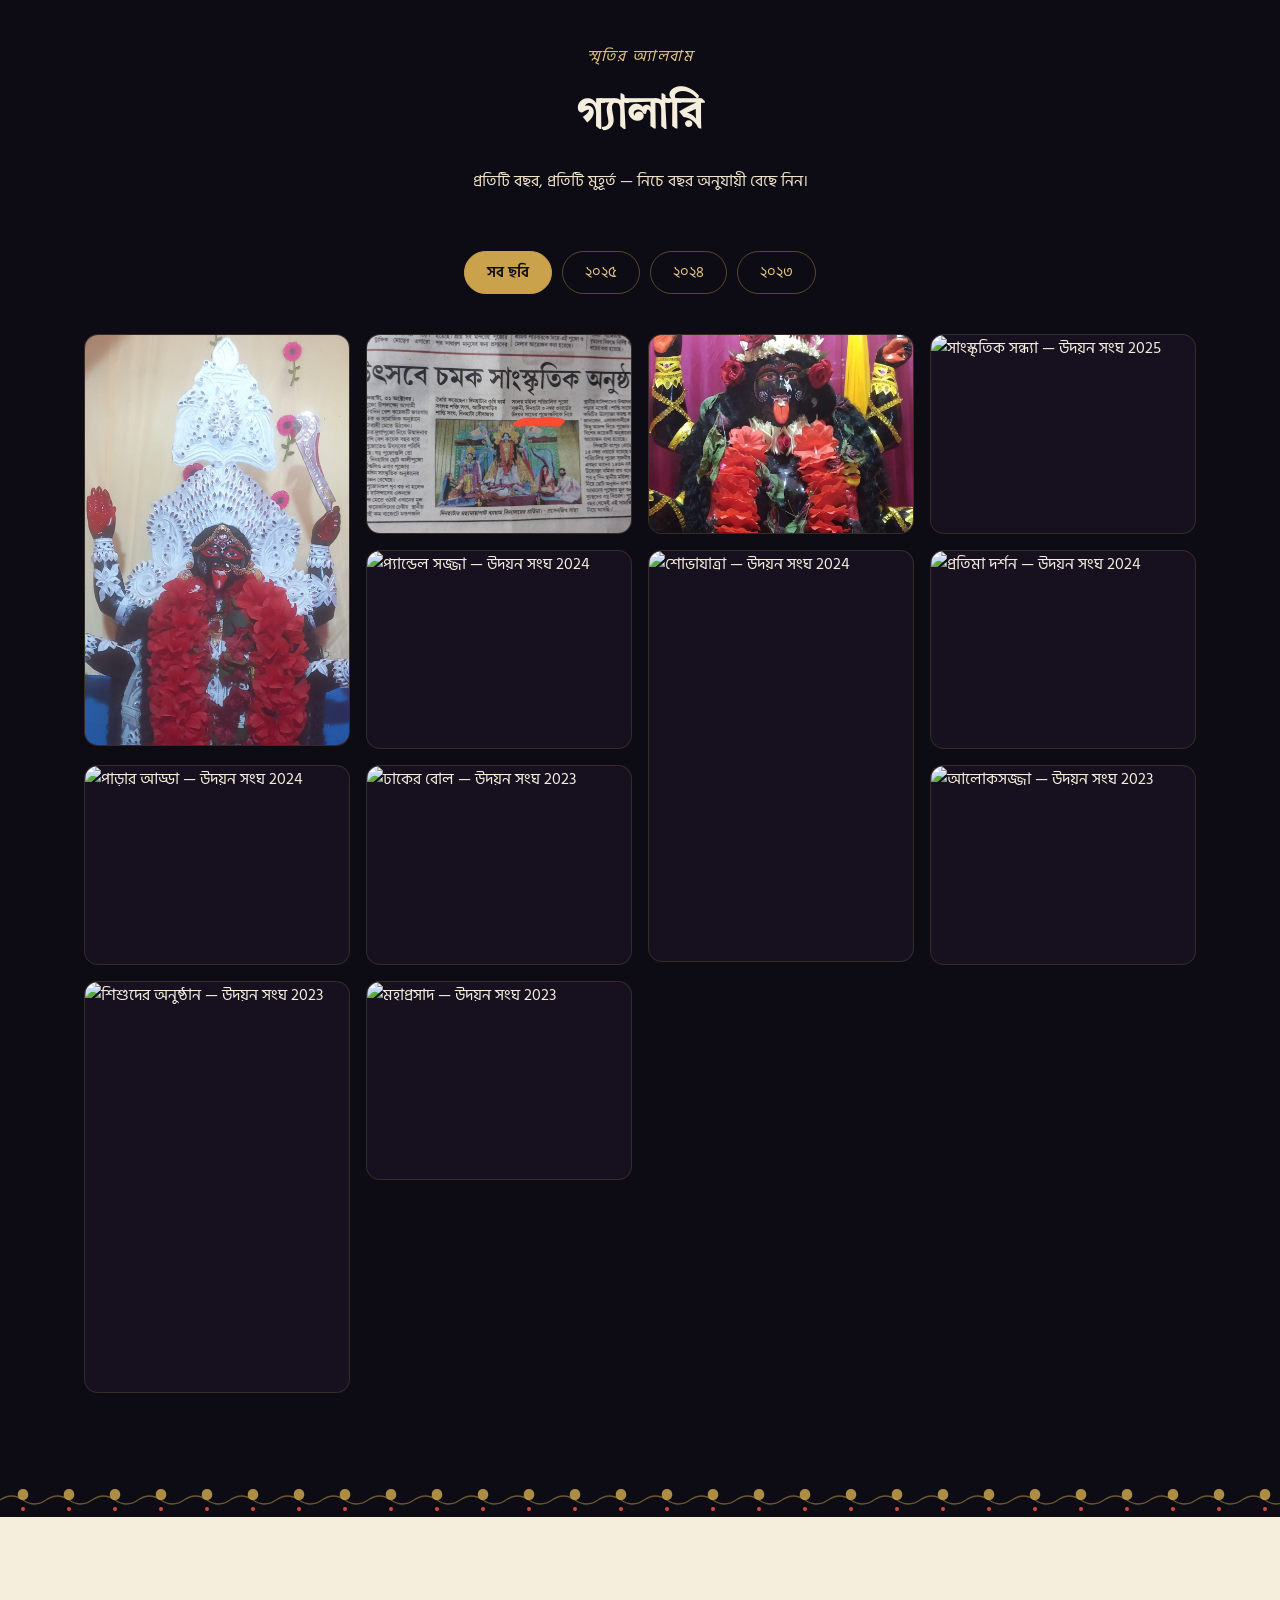
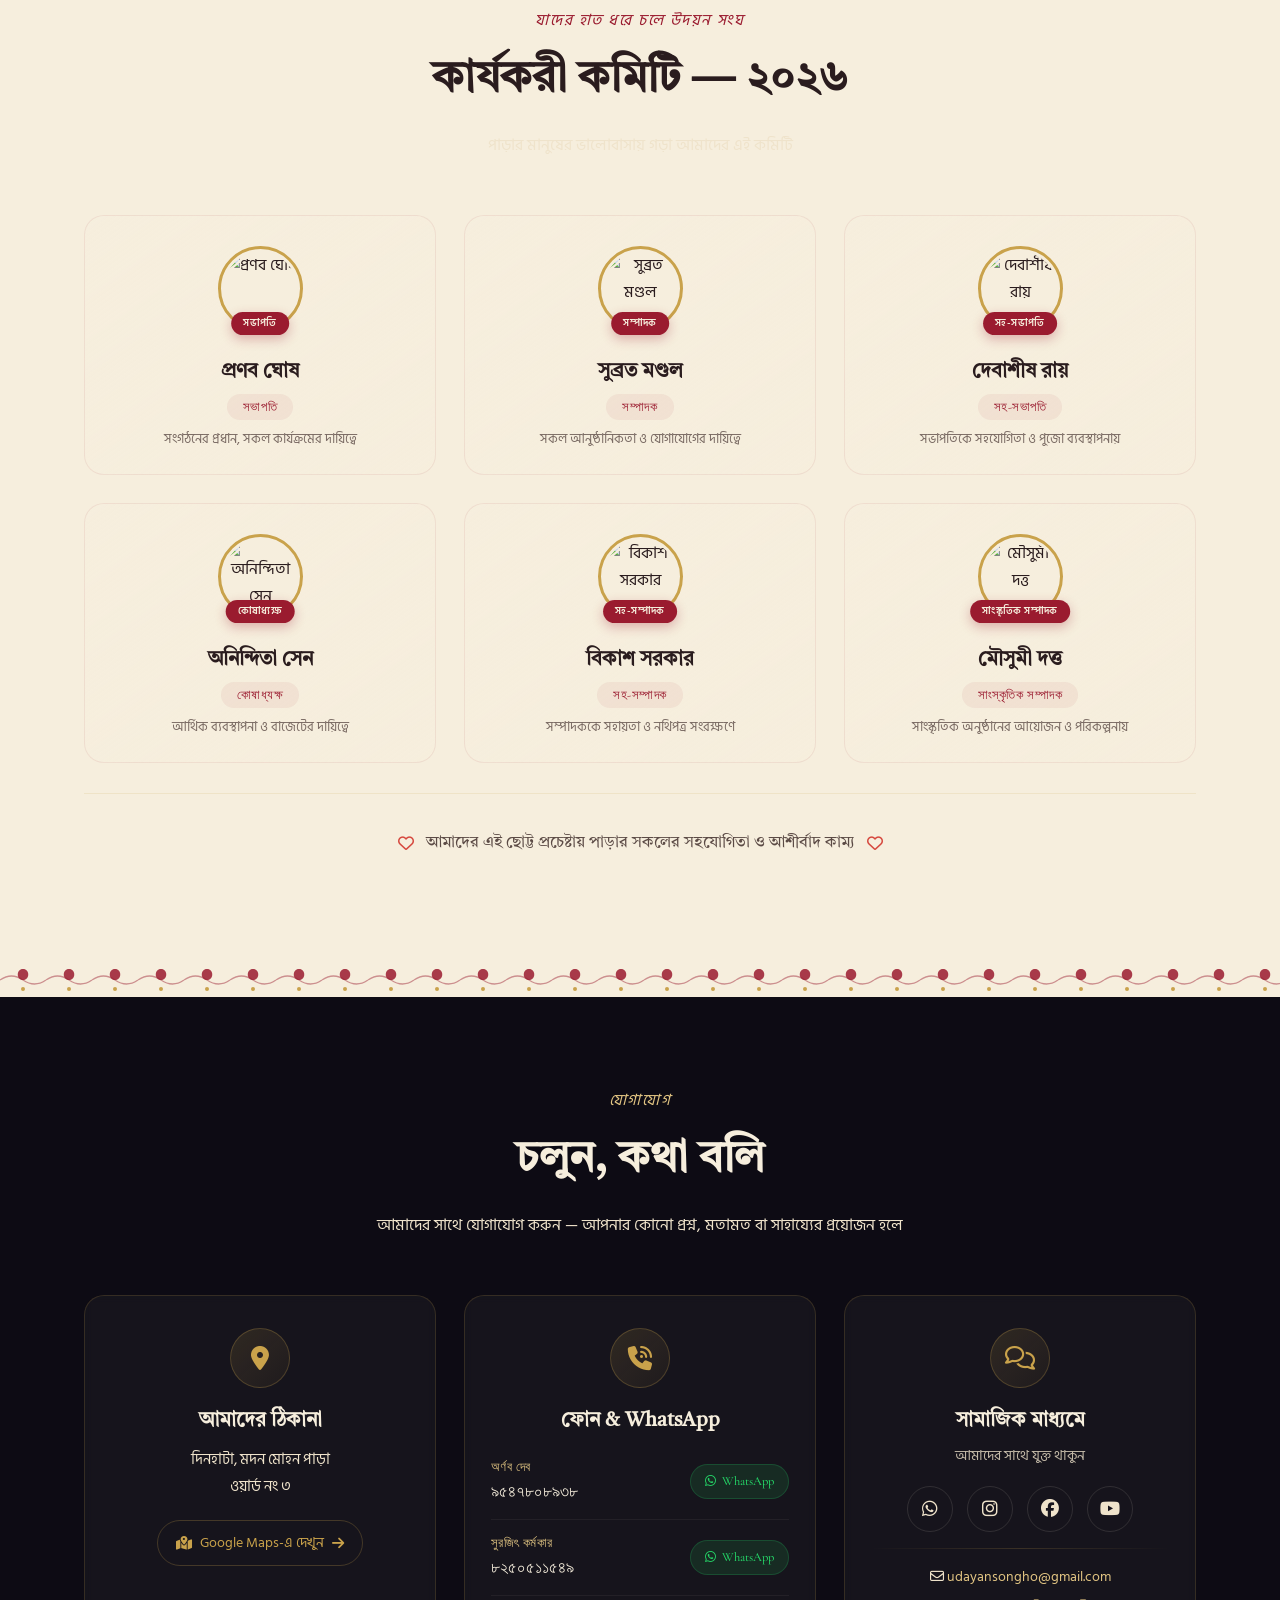
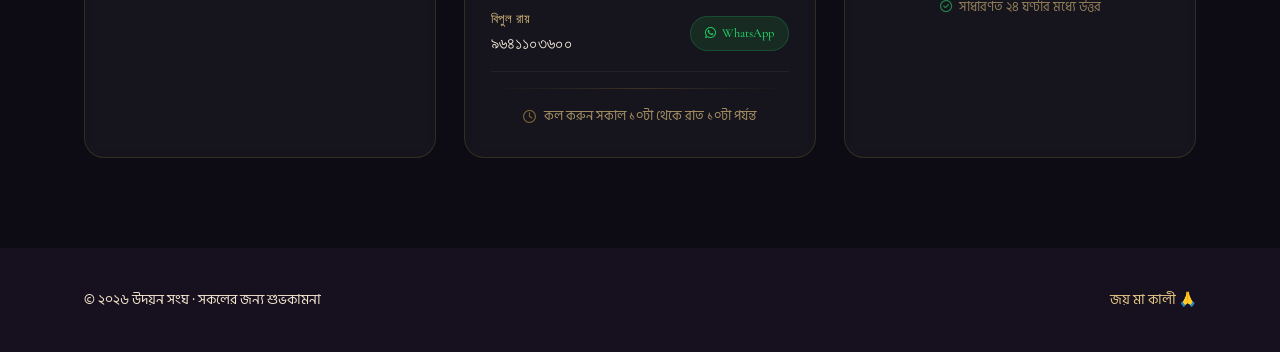
==== commit 8d8df5a1: "Update index.html" ====
--- a/index.html
+++ b/index.html
@@ -29,7 +29,6 @@
     <nav class="nav__links" id="navLinks">
       <a href="#home" class="nav__link">হোম</a>
       <a href="#about" class="nav__link">আমাদের কথা</a>
-      <a href="#timeline" class="nav__link">পথচলা</a>
       <a href="#utsav" class="nav__link">এই বছরের পুজো</a>
       <a href="#gallery" class="nav__link">গ্যালারি</a>
       <a href="#committee" class="nav__link">কমিটি</a>
@@ -47,7 +46,6 @@
   <img class="hero__photo" src="PHOTO1.PNG" alt="উদয়ন সংঘ কালীপূজা">
   <div class="hero__glow" aria-hidden="true"></div>
   
-  <!-- Floating decorative elements -->
   <div class="hero__floating-elements" aria-hidden="true">
     <span class="floating-element" style="--delay: 0s; --duration: 8s; left: 5%; top: 20%;">✦</span>
     <span class="floating-element" style="--delay: 2s; --duration: 10s; left: 90%; top: 15%;">✧</span>
@@ -98,7 +96,6 @@
         </div>
       </div>
       
-      <!-- Puja details -->
       <div class="hero__countdown-details">
         <span><i class="fa-regular fa-calendar"></i> ৮ নভেম্বর ২০২৬</span>
         <span><i class="fa-regular fa-clock"></i> রাত ১১:৩৯</span>
@@ -130,7 +127,7 @@
   </div>
 </section>
 
-<!-- alpona divider: gold on dark -->
+<!-- alpona divider -->
 <div class="alpona alpona--on-dark" aria-hidden="true">
   <svg width="100%" height="34" preserveAspectRatio="none"><pattern id="alp1" width="46" height="34" patternUnits="userSpaceOnUse">
     <path class="alp-petal" d="M23 6 C30 6 30 17 23 17 C16 17 16 6 23 6 Z"></path>
@@ -151,7 +148,7 @@
       <div class="about__text">
         <p><strong>উদয়ন</strong> শব্দের অর্থ উদয়, নতুন আলোর সূচনা। আমাদের পাড়ার এই ছোট্ট ক্লাবটির নামের মধ্যেই লুকিয়ে আছে তার উদ্দেশ্য — অন্ধকার অমাবস্যার রাতে মা কালীর আরাধনার মধ্য দিয়ে আলো, শক্তি আর একতার বার্তা ছড়িয়ে দেওয়া।</p>
         
-        <p>পাড়ার কয়েকজন উৎসাহী মানুষ মিলে ছোট করে শুরু করেছিলেন এই পুজো। আজ, বহু বছর পরেও, সেই একই আন্তরিকতা আর প্রতিবেশীসুলভ বন্ধন নিয়ে আমরা প্রতি বছর মা-কে বরণ করি। প্রতিমা তৈরি থেকে শুরু করে ভোগ রান্না, প্যান্ডেল সাজানো থেকে সাংস্কৃতিক অনুষ্ঠান — সব কিছুতেই পাড়ার প্রতিটি পরিবারের অংশগ্রহণ আমাদের সবচেয়ে বড় শক্তি।</p>
+        <p>১৯৯০ সালে পাড়ার কয়েকজন উৎসাহী মানুষ মিলে ছোট করে শুরু করেছিলেন এই পুজো। আজ, বহু বছর পরেও, সেই একই আন্তরিকতা আর প্রতিবেশীসুলভ বন্ধন নিয়ে আমরা প্রতি বছর মা-কে বরণ করি। প্রতিমা তৈরি থেকে শুরু করে ভোগ রান্না, প্যান্ডেল সাজানো থেকে সাংস্কৃতিক অনুষ্ঠান — সব কিছুতেই পাড়ার প্রতিটি পরিবারের অংশগ্রহণ আমাদের সবচেয়ে বড় শক্তি।</p>
 
         <!-- News Highlight -->
         <div class="about__news">
@@ -173,13 +170,12 @@
               </p>
               <div class="about__news-footer">
                 <span class="about__news-source">
-                  <i class="fa-regular fa-calendar"></i> ৩১ অক্টোবর ·
+                  <i class="fa-regular fa-calendar"></i> ৩১ অক্টোবর · দিনহাটা সংবাদ
                 </span>
                 <span class="about__news-tag">#উদয়নসংঘ</span>
               </div>
             </div>
             
-            <!-- Photo placeholder for news clipping -->
             <div class="about__news-photo">
               <img src="NEWS_CLIPPING.PNG" alt="সংবাদপত্রে উদয়ন সংঘের কালীপুজোর খবর" id="newsPhoto">
               <div class="about__news-photo-overlay">
@@ -190,9 +186,33 @@
           </div>
         </div>
 
-        <p class="about__quote">"পাড়ার মানুষদের ভালোবাসা আর আন্তরিকতাই উদয়ন সংঘের মূল শক্তি। প্রতিবেশীরা মিলে যে আনন্দ আর ভক্তি নিয়ে এই পুজোকে এগিয়ে নিয়ে যান, সেটাই আমাদের সবচেয়ে বড় প্রাপ্তি। যেখানে প্রতিটি পরিবারের অংশগ্রহণ, সেখানেই উদয়ন সংঘের আসল উৎসব।"</p>
-      </div>
+        <div class="about__quote-wrapper">
+          <div class="about__quote-icon">
+            <i class="fa-solid fa-quote-left"></i>
+          </div>
+          <blockquote class="about__quote">
+            <p>"পাড়ার মানুষদের ভালোবাসা আর আন্তরিকতাই উদয়ন সংঘের মূল শক্তি।</p>
+            <p>প্রতিবেশীরা মিলে যে আনন্দ আর ভক্তি নিয়ে এই পুজোকে এগিয়ে নিয়ে যান, সেটাই আমাদের সবচেয়ে বড় প্রাপ্তি।</p>
+            <p>যেখানে প্রতিটি পরিবারের অংশগ্রহণ, সেখানেই উদয়ন সংঘের আসল উৎসব।"</p>
+            <footer class="about__quote-footer">
+              <span class="about__quote-author">— উদয়ন সংঘ পরিবার</span>
+            </footer>
+          </blockquote>
+        </div>
+      </div>
+    </div>
+  </div>
 </section>
+
+<!-- alpona divider -->
+<div class="alpona alpona--on-light" aria-hidden="true">
+  <svg width="100%" height="34" preserveAspectRatio="none"><pattern id="alp2" width="46" height="34" patternUnits="userSpaceOnUse">
+    <path class="alp-petal" d="M23 6 C30 6 30 17 23 17 C16 17 16 6 23 6 Z"></path>
+    <circle class="alp-dot" cx="23" cy="26" r="2"></circle>
+    <path class="alp-wave" d="M0 17 Q11.5 9 23 17 Q34.5 25 46 17" fill="none" stroke-width="1.4"></path>
+  </pattern><rect width="100%" height="34" fill="url(#alp2)"></rect></svg>
+</div>
+
 <!-- ============ THIS YEAR'S PUJA ============ -->
 <section class="section section--light" id="utsav">
   <div class="container">
@@ -225,12 +245,13 @@
   </div>
 </section>
 
+<!-- alpona divider -->
 <div class="alpona alpona--on-light" aria-hidden="true">
-  <svg width="100%" height="34" preserveAspectRatio="none"><pattern id="alp4" width="46" height="34" patternUnits="userSpaceOnUse">
+  <svg width="100%" height="34" preserveAspectRatio="none"><pattern id="alp3" width="46" height="34" patternUnits="userSpaceOnUse">
     <path class="alp-petal" d="M23 6 C30 6 30 17 23 17 C16 17 16 6 23 6 Z"></path>
     <circle class="alp-dot" cx="23" cy="26" r="2"></circle>
     <path class="alp-wave" d="M0 17 Q11.5 9 23 17 Q34.5 25 46 17" fill="none" stroke-width="1.4"></path>
-  </pattern><rect width="100%" height="34" fill="url(#alp4)"></rect></svg>
+  </pattern><rect width="100%" height="34" fill="url(#alp3)"></rect></svg>
 </div>
 
 <!-- ============ GALLERY ============ -->
@@ -249,9 +270,7 @@
       <button class="gtab" data-year="2023" role="tab" aria-selected="false">২০২৩</button>
     </div>
 
-    <div class="gallery__grid" id="galleryGrid">
-      <!-- populated by script.js -->
-    </div>
+    <div class="gallery__grid" id="galleryGrid"></div>
   </div>
 </section>
 
@@ -266,12 +285,13 @@
   <button class="lightbox__nav lightbox__nav--next" id="lightboxNext" aria-label="পরের ছবি"><i class="fa-solid fa-chevron-right"></i></button>
 </div>
 
+<!-- alpona divider -->
 <div class="alpona alpona--on-dark" aria-hidden="true">
-  <svg width="100%" height="34" preserveAspectRatio="none"><pattern id="alp5" width="46" height="34" patternUnits="userSpaceOnUse">
+  <svg width="100%" height="34" preserveAspectRatio="none"><pattern id="alp4" width="46" height="34" patternUnits="userSpaceOnUse">
     <path class="alp-petal" d="M23 6 C30 6 30 17 23 17 C16 17 16 6 23 6 Z"></path>
     <circle class="alp-dot" cx="23" cy="26" r="2"></circle>
     <path class="alp-wave" d="M0 17 Q11.5 9 23 17 Q34.5 25 46 17" fill="none" stroke-width="1.4"></path>
-  </pattern><rect width="100%" height="34" fill="url(#alp5)"></rect></svg>
+  </pattern><rect width="100%" height="34" fill="url(#alp4)"></rect></svg>
 </div>
 
 <!-- ============ COMMITTEE ============ -->
@@ -280,49 +300,88 @@
     <div class="section__head">
       <p class="eyebrow eyebrow--dark">যাদের হাত ধরে চলে উদয়ন সংঘ</p>
       <h2 class="section__title">কার্যকরী কমিটি — ২০২৬</h2>
+      <p class="section__sub">পাড়ার মানুষের ভালোবাসায় গড়া আমাদের এই কমিটি</p>
     </div>
 
     <div class="committee__grid">
-      <div class="member">
-        <img class="member__avatar" src="MEMBER1.PNG" alt="প্রণব ঘোষ">
+      <div class="member reveal">
+        <div class="member__avatar-wrapper">
+          <img class="member__avatar" src="MEMBER1.PNG" alt="প্রণব ঘোষ">
+          <div class="member__role-badge">সভাপতি</div>
+        </div>
         <h3 class="member__name">প্রণব ঘোষ</h3>
         <span class="member__role">সভাপতি</span>
-      </div>
-      <div class="member">
-        <img class="member__avatar" src="MEMBER2.PNG" alt="সুব্রত মণ্ডল">
+        <p class="member__bio">সংগঠনের প্রধান, সকল কার্যক্রমের দায়িত্বে</p>
+      </div>
+
+      <div class="member reveal">
+        <div class="member__avatar-wrapper">
+          <img class="member__avatar" src="MEMBER2.PNG" alt="সুব্রত মণ্ডল">
+          <div class="member__role-badge">সম্পাদক</div>
+        </div>
         <h3 class="member__name">সুব্রত মণ্ডল</h3>
         <span class="member__role">সম্পাদক</span>
-      </div>
-      <div class="member">
-        <img class="member__avatar" src="MEMBER3.PNG" alt="দেবাশীষ রায়">
+        <p class="member__bio">সকল আনুষ্ঠানিকতা ও যোগাযোগের দায়িত্বে</p>
+      </div>
+
+      <div class="member reveal">
+        <div class="member__avatar-wrapper">
+          <img class="member__avatar" src="MEMBER3.PNG" alt="দেবাশীষ রায়">
+          <div class="member__role-badge">সহ-সভাপতি</div>
+        </div>
         <h3 class="member__name">দেবাশীষ রায়</h3>
         <span class="member__role">সহ-সভাপতি</span>
-      </div>
-      <div class="member">
-        <img class="member__avatar" src="MEMBER4.PNG" alt="অনিন্দিতা সেন">
+        <p class="member__bio">সভাপতিকে সহযোগিতা ও পুজো ব্যবস্থাপনায়</p>
+      </div>
+
+      <div class="member reveal">
+        <div class="member__avatar-wrapper">
+          <img class="member__avatar" src="MEMBER4.PNG" alt="অনিন্দিতা সেন">
+          <div class="member__role-badge">কোষাধ্যক্ষ</div>
+        </div>
         <h3 class="member__name">অনিন্দিতা সেন</h3>
         <span class="member__role">কোষাধ্যক্ষ</span>
-      </div>
-      <div class="member">
-        <img class="member__avatar" src="MEMBER5.PNG" alt="বিকাশ সরকার">
+        <p class="member__bio">আর্থিক ব্যবস্থাপনা ও বাজেটের দায়িত্বে</p>
+      </div>
+
+      <div class="member reveal">
+        <div class="member__avatar-wrapper">
+          <img class="member__avatar" src="MEMBER5.PNG" alt="বিকাশ সরকার">
+          <div class="member__role-badge">সহ-সম্পাদক</div>
+        </div>
         <h3 class="member__name">বিকাশ সরকার</h3>
         <span class="member__role">সহ-সম্পাদক</span>
-      </div>
-      <div class="member">
-        <img class="member__avatar" src="MEMBER6.PNG" alt="মৌসুমী দত্ত">
+        <p class="member__bio">সম্পাদককে সহায়তা ও নথিপত্র সংরক্ষণে</p>
+      </div>
+
+      <div class="member reveal">
+        <div class="member__avatar-wrapper">
+          <img class="member__avatar" src="MEMBER6.PNG" alt="মৌসুমী দত্ত">
+          <div class="member__role-badge">সাংস্কৃতিক সম্পাদক</div>
+        </div>
         <h3 class="member__name">মৌসুমী দত্ত</h3>
         <span class="member__role">সাংস্কৃতিক সম্পাদক</span>
-      </div>
+        <p class="member__bio">সাংস্কৃতিক অনুষ্ঠানের আয়োজন ও পরিকল্পনায়</p>
+      </div>
+    </div>
+
+    <div class="committee__footer">
+      <p class="committee__footer-text">
+        <i class="fa-regular fa-heart" style="color: var(--jaba);"></i>
+        আমাদের এই ছোট্ট প্রচেষ্টায় পাড়ার সকলের সহযোগিতা ও আশীর্বাদ কাম্য
+        <i class="fa-regular fa-heart" style="color: var(--jaba);"></i>
+      </p>
     </div>
   </div>
 </section>
 
+<!-- alpona divider -->
 <div class="alpona alpona--on-light" aria-hidden="true">
-  <svg width="100%" height="34" preserveAspectRatio="none"><pattern id="alp6" width="46" height="34" patternUnits="userSpaceOnUse">
+  <svg width="100%" height="34" preserveAspectRatio="none"><pattern id="alp5" width="46" height="34" patternUnits="userSpaceOnUse">
     <path class="alp-petal" d="M23 6 C30 6 30 17 23 17 C16 17 16 6 23 6 Z"></path>
     <circle class="alp-dot" cx="23" cy="26" r="2"></circle>
     <path class="alp-wave" d="M0 17 Q11.5 9 23 17 Q34.5 25 46 17" fill="none" stroke-width="1.4"></path>
-  </pattern><rect width="100%" height="34" fill="url(#alp6)"></rect></svg>
+  </pattern><rect width="100%" height="34" fill="url(#alp5)"></rect></svg>
 </div>
 
 <!-- ============ CONTACT ============ -->
@@ -335,8 +394,6 @@
     </div>
 
     <div class="contact__advanced-grid">
-
-      <!-- Address Card -->
       <div class="contact__advanced-card contact__advanced-card--address reveal">
         <div class="contact__advanced-icon">
           <i class="fa-solid fa-location-dot"></i>
@@ -353,7 +410,6 @@
         </a>
       </div>
 
-      <!-- Phone & WhatsApp -->
       <div class="contact__advanced-card contact__advanced-card--phones reveal">
         <div class="contact__advanced-icon">
           <i class="fa-solid fa-phone-volume"></i>
@@ -396,7 +452,6 @@
         </p>
       </div>
 
-      <!-- Social / Quick Contact -->
       <div class="contact__advanced-card contact__advanced-card--social reveal">
         <div class="contact__advanced-icon">
           <i class="fa-regular fa-comments"></i>
@@ -428,10 +483,10 @@
           <i class="fa-regular fa-circle-check"></i> সাধারণত ২৪ ঘণ্টার মধ্যে উত্তর
         </p>
       </div>
-
     </div>
   </div>
 </section>
+
 <!-- ============ FOOTER ============ -->
 <footer class="footer">
   <div class="container footer__inner">
--- a/css/style.css
+++ b/css/style.css
@@ -1,10 +1,8 @@
 /* =========================================================
    UDAYAN SONGHO — কালী পুজো ক্লাব ওয়েবসাইট
-   Design language: "রাত থেকে আলোয়" — night-into-light rhythm
    ========================================================= */
 
 :root {
-  /* ---- colour tokens ---- */
   --kali-night: #0d0b14;
   --kali-night-2: #17111f;
   --sindoor: #9a1b2f;
@@ -17,12 +15,9 @@
   --parchment-2: #efe3cb;
   --ink: #2a1c1e;
   --ink-soft: #5b4a45;
-
-  /* ---- type ---- */
   --font-display: 'Tiro Bangla', 'Cormorant Garamond', serif;
   --font-body: 'Hind Siliguri', 'Cormorant Garamond', sans-serif;
   --font-label: 'Cormorant Garamond', 'Hind Siliguri', serif;
-
   --container: 1160px;
 }
 
@@ -46,11 +41,7 @@
 a { color: inherit; text-decoration: none; }
 ul { list-style: none; margin: 0; padding: 0; }
 .container { max-width: var(--container); margin: 0 auto; padding: 0 24px; }
-
-:focus-visible {
-  outline: 2px solid var(--flame);
-  outline-offset: 3px;
-}
+:focus-visible { outline: 2px solid var(--flame); outline-offset: 3px; }
 
 /* =============== NAV =============== */
 .nav {
@@ -75,34 +66,41 @@
   align-items: center;
   justify-content: space-between;
 }
-.nav__brand { display: flex; align-items: center; gap: 12px; }
+.nav__brand { display: flex; align-items: center; gap: 14px; text-decoration: none; }
 .nav__brand-mark {
-  width: 40px; height: 40px;
+  width: 52px; height: 52px;
   border-radius: 50%;
-  border: 1.5px solid var(--gold);
+  border: 2px solid var(--gold);
   display: flex; align-items: center; justify-content: center;
-  font-family: var(--font-display);
-  color: var(--gold);
-  font-size: 20px;
   flex-shrink: 0;
-}
-.nav__brand-mark img { width: 100%; height: 100%; object-fit: contain; border-radius: 50%; }
+  overflow: hidden;
+  background: rgba(201, 162, 75, 0.08);
+  transition: all 0.3s ease;
+}
+.nav__brand-mark:hover {
+  transform: scale(1.05);
+  border-color: var(--gold-soft);
+  box-shadow: 0 0 20px rgba(201, 162, 75, 0.2);
+}
+.nav__brand-mark img { width: 100%; height: 100%; object-fit: contain; border-radius: 50%; padding: 3px; }
 .nav__brand-text { display: flex; flex-direction: column; line-height: 1.2; }
-.nav__brand-bn { font-family: var(--font-display); color: var(--parchment); font-size: 19px; }
-.nav__brand-en { font-family: var(--font-label); font-style: italic; color: var(--gold-soft); font-size: 12px; letter-spacing: 0.06em; }
-
-.nav__links { display: flex; gap: 30px; }
+.nav__brand-bn { font-family: var(--font-display); color: var(--parchment); font-size: 22px; font-weight: 600; letter-spacing: 0.02em; }
+.nav__brand-en { font-family: var(--font-label); font-style: italic; color: var(--gold-soft); font-size: 13px; letter-spacing: 0.08em; text-transform: uppercase; opacity: 0.9; }
+
+.nav__links { display: flex; gap: 30px; align-items: center; }
 .nav__link {
   color: var(--parchment);
   font-size: 15.5px;
   position: relative;
   padding-bottom: 4px;
   opacity: 0.88;
+  text-decoration: none;
+  transition: opacity 0.3s ease;
 }
 .nav__link::after {
   content: '';
   position: absolute; left: 0; bottom: 0;
-  width: 0; height: 1.5px;
+  width: 0; height: 2px;
   background: var(--flame);
   transition: width 0.25s ease;
 }
@@ -115,7 +113,7 @@
   flex-direction: column;
   justify-content: space-between;
   background: none; border: none; cursor: pointer;
-  padding: 0;
+  padding: 0; margin-left: 12px;
 }
 .nav__toggle span { display: block; height: 2px; background: var(--gold-soft); border-radius: 2px; transition: transform 0.3s ease, opacity 0.3s ease; }
 .nav__toggle[aria-expanded="true"] span:nth-child(1) { transform: translateY(11px) rotate(45deg); }
@@ -130,105 +128,46 @@
   align-items: center;
   justify-content: center;
   overflow: hidden;
-  background:
-    radial-gradient(ellipse 90% 60% at 50% 0%, #241a2e 0%, var(--kali-night) 55%),
-    var(--kali-night);
+  background: radial-gradient(ellipse 90% 60% at 50% 0%, #241a2e 0%, var(--kali-night) 55%), var(--kali-night);
   isolation: isolate;
 }
 .hero__sky { position: absolute; inset: 0; z-index: 0; }
-.hero__photo { position:absolute; inset:0; width:100%; height:100%; object-fit:cover; z-index:0; opacity:.34; filter:saturate(.8) contrast(1.05); }
-.hero__photo + .hero__glow { z-index:1; }
-.spark {
-  position: absolute;
-  width: 3px; height: 3px;
-  background: var(--gold-soft);
-  border-radius: 50%;
-  box-shadow: 0 0 6px 1px rgba(244, 167, 60, 0.6);
-  animation: twinkle 3.2s ease-in-out infinite;
-}
-@keyframes twinkle {
-  0%, 100% { opacity: 0.15; transform: scale(0.8); }
-  50% { opacity: 1; transform: scale(1.3); }
-}
-.hero__glow {
-  position: absolute;
-  bottom: -20%; left: 50%;
-  width: 130%; height: 60%;
-  transform: translateX(-50%);
-  background: radial-gradient(ellipse at center, rgba(154, 27, 47, 0.45) 0%, rgba(154,27,47,0) 68%);
-  z-index: 0;
-  pointer-events: none;
-}
-
-.hero__content {
-  position: relative; z-index: 2;
-  text-align: center;
-  padding: 140px 20px 60px;
-  max-width: 760px;
-}
-.hero__eyebrow {
-  font-family: var(--font-label);
-  font-style: italic;
-  letter-spacing: 0.12em;
-  color: var(--gold-soft);
-  font-size: 16px;
-  margin: 0 0 18px;
-}
-.hero__title { margin: 0 0 20px; }
-.hero__title-bn {
-  display: block;
-  font-family: var(--font-display);
-  font-size: clamp(48px, 10vw, 92px);
-  color: var(--parchment);
-  line-height: 1.1;
-  text-shadow: 0 0 40px rgba(201, 162, 75, 0.35);
-}
-.hero__title-en {
-  display: block;
-  font-family: var(--font-label);
-  font-style: italic;
-  font-size: clamp(14px, 2.4vw, 19px);
-  letter-spacing: 0.28em;
-  text-transform: uppercase;
-  color: var(--gold);
-  margin-top: 10px;
-}
-.hero__tagline {
-  font-size: 19px;
-  color: var(--parchment-2);
-  max-width: 520px;
-  margin: 0 auto 44px;
-}
-
-.hero__countdown {
-  background: rgba(246, 238, 221, 0.06);
-  border: 1px solid rgba(201, 162, 75, 0.35);
-  border-radius: 18px;
-  padding: 22px 20px 26px;
-  margin-bottom: 40px;
-  backdrop-filter: blur(6px);
-}
-.hero__countdown-label { margin: 0 0 16px; font-size: 14.5px; color: var(--gold-soft); }
+.hero__photo { position: absolute; inset: 0; width: 100%; height: 100%; object-fit: cover; z-index: 0; opacity: 0.34; filter: saturate(0.8) contrast(1.05); }
+.hero__glow { position: absolute; bottom: -20%; left: 50%; width: 130%; height: 60%; transform: translateX(-50%); background: radial-gradient(ellipse at center, rgba(154, 27, 47, 0.45) 0%, rgba(154, 27, 47, 0) 68%); z-index: 0; pointer-events: none; }
+.hero__content { position: relative; z-index: 2; text-align: center; padding: 140px 20px 60px; max-width: 820px; width: 100%; }
+.hero__floating-elements { position: absolute; inset: 0; z-index: 1; pointer-events: none; overflow: hidden; }
+.floating-element { position: absolute; font-size: 20px; color: var(--gold-soft); opacity: 0.2; animation: float-element calc(var(--duration, 8s)) ease-in-out infinite; animation-delay: var(--delay, 0s); }
+@keyframes float-element { 0%, 100% { transform: translateY(0) rotate(0deg); opacity: 0.15; } 50% { transform: translateY(-30px) rotate(180deg); opacity: 0.3; } }
+.hero__eyebrow { display: flex; align-items: center; justify-content: center; gap: 16px; font-family: var(--font-label); font-style: italic; letter-spacing: 0.12em; color: var(--gold-soft); font-size: 16px; margin: 0 0 18px; flex-wrap: wrap; }
+.hero__eyebrow-line { flex: 1; max-width: 60px; height: 1px; background: linear-gradient(90deg, transparent, var(--gold), transparent); opacity: 0.4; }
+.hero__title { margin: 0 0 6px; }
+.hero__title-bn { display: block; font-family: var(--font-display); font-size: clamp(48px, 10vw, 92px); color: var(--parchment); line-height: 1.1; text-shadow: 0 0 40px rgba(201, 162, 75, 0.35); }
+.hero__title-en { display: block; font-family: var(--font-label); font-style: italic; font-size: clamp(14px, 2.4vw, 19px); letter-spacing: 0.28em; text-transform: uppercase; color: var(--gold); margin-top: 10px; }
+.hero__tagline { font-size: 18px; color: var(--parchment-2); max-width: 520px; margin: 6px auto 36px; opacity: 0.85; display: flex; align-items: center; justify-content: center; gap: 12px; flex-wrap: wrap; font-weight: 300; }
+.hero__tagline i { font-size: 14px; }
+.hero__countdown { background: rgba(246, 238, 221, 0.06); border: 1px solid rgba(201, 162, 75, 0.35); border-radius: 18px; padding: 22px 20px 26px; margin-bottom: 20px; backdrop-filter: blur(6px); }
+.hero__countdown-label { display: flex; align-items: center; justify-content: center; gap: 10px; margin: 0 0 16px; font-size: 14.5px; color: var(--gold-soft); }
+.pulse-dot { display: inline-block; width: 8px; height: 8px; border-radius: 50%; background: var(--jaba); animation: pulse-dot-simple 1.5s ease-in-out infinite; }
+@keyframes pulse-dot-simple { 0%, 100% { transform: scale(1); opacity: 0.7; } 50% { transform: scale(1.5); opacity: 1; } }
 .hero__countdown-grid { display: flex; justify-content: center; gap: 14px; flex-wrap: wrap; }
-.cd-box {
-  display: flex; flex-direction: column; align-items: center;
-  min-width: 64px;
-  padding: 10px 8px;
-  border-radius: 12px;
-  background: rgba(154, 27, 47, 0.25);
-  border: 1px solid rgba(201,162,75,0.25);
-}
+.cd-box { display: flex; flex-direction: column; align-items: center; min-width: 64px; padding: 10px 8px; border-radius: 12px; background: rgba(154, 27, 47, 0.25); border: 1px solid rgba(201, 162, 75, 0.25); }
 .cd-num { font-family: var(--font-display); font-size: 30px; color: var(--parchment); line-height: 1; }
 .cd-unit { font-size: 12.5px; color: var(--gold-soft); margin-top: 6px; }
-
-.hero__scroll {
-  display: inline-flex; flex-direction: column; align-items: center; gap: 6px;
-  color: var(--gold-soft); font-size: 13.5px; letter-spacing: 0.08em;
-  animation: bob 2.2s ease-in-out infinite;
-}
-@keyframes bob { 0%,100% { transform: translateY(0);} 50% { transform: translateY(6px);} }
-
-/* =============== ALPONA DIVIDER (signature motif) =============== */
+.hero__countdown-details { display: flex; justify-content: center; gap: 20px; margin-top: 16px; padding-top: 14px; border-top: 1px solid rgba(201, 162, 75, 0.15); flex-wrap: wrap; }
+.hero__countdown-details span { font-size: 13px; color: var(--gold-soft); opacity: 0.85; display: flex; align-items: center; gap: 6px; }
+.hero__countdown-details i { color: var(--gold); font-size: 13px; }
+.hero__bottom { display: flex; flex-direction: column; align-items: center; gap: 24px; margin-top: 12px; }
+.hero__scroll { display: inline-flex; flex-direction: column; align-items: center; gap: 6px; color: var(--gold-soft); font-size: 13.5px; letter-spacing: 0.08em; animation: bob 2.2s ease-in-out infinite; text-decoration: none; transition: color 0.3s ease; }
+.hero__scroll:hover { color: var(--gold); }
+@keyframes bob { 0%, 100% { transform: translateY(0); } 50% { transform: translateY(6px); } }
+.hero__quick-links { display: flex; gap: 16px; flex-wrap: wrap; justify-content: center; }
+.hero__quick-link { display: inline-flex; align-items: center; gap: 8px; padding: 8px 18px; border: 1px solid rgba(201, 162, 75, 0.2); border-radius: 30px; color: var(--parchment-2); font-size: 13px; text-decoration: none; transition: all 0.3s ease; background: rgba(246, 238, 221, 0.04); backdrop-filter: blur(4px); }
+.hero__quick-link:hover { background: rgba(201, 162, 75, 0.12); border-color: var(--gold); transform: translateY(-2px); color: var(--gold); }
+.hero__quick-link i { font-size: 14px; color: var(--gold); }
+.spark { position: absolute; width: 3px; height: 3px; background: var(--gold-soft); border-radius: 50%; box-shadow: 0 0 6px 1px rgba(244, 167, 60, 0.6); animation: twinkle 3.2s ease-in-out infinite; }
+@keyframes twinkle { 0%, 100% { opacity: 0.15; transform: scale(0.8); } 50% { opacity: 1; transform: scale(1.3); } }
+
+/* =============== ALPONA =============== */
 .alpona { line-height: 0; position: relative; z-index: 3; }
 .alpona--on-dark { background: var(--kali-night); }
 .alpona--on-dark .alp-petal { fill: var(--gold); opacity: 0.85; }
@@ -239,130 +178,102 @@
 .alpona--on-light .alp-dot { fill: var(--gold); }
 .alpona--on-light .alp-wave { stroke: var(--sindoor); opacity: 0.45; }
 
-/* the section immediately after a dark-on divider should share the bg it sits on */
-
-/* =============== SECTIONS (shared) =============== */
+/* =============== SECTIONS =============== */
 .section { padding: 90px 0; position: relative; }
 .section--light { background: var(--parchment); color: var(--ink); }
 .section--dark { background: var(--kali-night); color: var(--parchment); }
-
 .section__head { text-align: center; max-width: 640px; margin: 0 auto 56px; }
-.eyebrow {
-  font-family: var(--font-label);
-  font-style: italic;
-  letter-spacing: 0.1em;
-  font-size: 15.5px;
-  margin: 0 0 10px;
-}
+.eyebrow { font-family: var(--font-label); font-style: italic; letter-spacing: 0.1em; font-size: 15.5px; margin: 0 0 10px; }
 .eyebrow--dark { color: var(--sindoor); }
 .eyebrow--light { color: var(--gold-soft); }
-.section__title {
-  font-family: var(--font-display);
-  font-size: clamp(30px, 4.6vw, 44px);
-  margin: 0;
-  color: var(--ink);
-}
+.section__title { font-family: var(--font-display); font-size: clamp(30px, 4.6vw, 44px); margin: 0; color: var(--ink); }
 .section__title--light { color: var(--parchment); }
 .section__sub { margin: 14px 0 0; color: var(--parchment-2); font-size: 16px; }
 
 /* =============== ABOUT =============== */
-.about__grid {
-  display: grid;
-  grid-template-columns: 1.4fr 1fr;
-  gap: 56px;
-  align-items: start;
-}
+.about__grid { display: grid; grid-template-columns: 1.4fr 1fr; gap: 56px; align-items: start; }
 .about__text p { font-size: 16.5px; color: var(--ink-soft); margin: 0 0 18px; }
-.about__quote {
-  font-family: var(--font-display);
-  font-style: italic;
-  color: var(--sindoor);
-  font-size: 20px;
-  border-left: 3px solid var(--gold);
-  padding-left: 18px;
-  margin-top: 26px !important;
-}
-.about__stats { display: grid; grid-template-columns: 1fr 1fr; gap: 18px; }
-.stat-card {
-  background: var(--parchment-2);
-  border: 1px solid rgba(154,27,47,0.15);
+
+/* About Quote */
+.about__quote-wrapper {
+  position: relative;
+  background: linear-gradient(135deg, rgba(154, 27, 47, 0.05), rgba(201, 162, 75, 0.05));
   border-radius: 16px;
-  padding: 24px 16px;
-  text-align: center;
-}
-.stat-card__num { display: block; font-family: var(--font-display); font-size: 34px; color: var(--sindoor); }
-.stat-card__label { display: block; font-size: 14px; color: var(--ink-soft); margin-top: 6px; }
-
-/* =============== TIMELINE =============== */
-.tl { position: relative; max-width: 780px; margin: 0 auto; padding-left: 8px; }
-.tl__line {
+  padding: 28px 32px 24px;
+  margin: 28px 0 0;
+  border-left: 4px solid var(--gold);
+}
+.about__quote-icon {
   position: absolute;
-  left: 27px; top: 6px; bottom: 6px;
-  width: 2px;
-  background: linear-gradient(to bottom, var(--gold), rgba(201,162,75,0.15));
-}
-.tl__item { position: relative; display: flex; gap: 26px; padding-bottom: 46px; }
-.tl__item:last-child { padding-bottom: 0; }
-.tl__dot {
-  flex-shrink: 0;
-  width: 56px; height: 56px;
+  top: -14px;
+  left: 20px;
+  width: 36px;
+  height: 36px;
+  background: var(--gold);
   border-radius: 50%;
-  background: var(--kali-night-2);
-  border: 2px solid var(--gold);
-  display: flex; align-items: center; justify-content: center;
-  color: var(--gold);
-  font-size: 19px;
-  z-index: 1;
-}
-.tl__dot--now { background: var(--sindoor); color: var(--parchment); box-shadow: 0 0 0 6px rgba(154,27,47,0.25); }
-.tl__card {
-  background: rgba(246, 238, 221, 0.04);
-  border: 1px solid rgba(201,162,75,0.2);
+  display: flex;
+  align-items: center;
+  justify-content: center;
+  color: var(--kali-night);
+  font-size: 16px;
+  box-shadow: 0 4px 12px rgba(201, 162, 75, 0.3);
+}
+.about__quote { margin: 0; font-family: var(--font-display); font-style: italic; color: var(--ink); }
+.about__quote p { font-size: 18px; line-height: 1.8; margin: 0 0 6px; color: var(--ink-soft); }
+.about__quote p:last-of-type { margin-bottom: 8px; }
+.about__quote p:first-of-type { color: var(--sindoor); font-weight: 500; }
+.about__quote-footer { margin-top: 12px; padding-top: 12px; border-top: 1px solid rgba(154, 27, 47, 0.1); }
+.about__quote-author { font-size: 14px; color: var(--gold); font-style: normal; font-weight: 500; letter-spacing: 0.04em; }
+
+/* About News */
+.about__news {
+  margin: 28px 0 24px;
+  background: linear-gradient(145deg, rgba(246, 238, 221, 0.8), rgba(246, 238, 221, 0.4));
   border-radius: 16px;
-  padding: 18px 22px;
-  flex: 1;
-}
-.tl__year { font-family: var(--font-label); font-style: italic; color: var(--flame); font-size: 15px; }
-.tl__card h3 { font-family: var(--font-display); margin: 4px 0 8px; font-size: 21px; color: var(--parchment); }
-.tl__card p { margin: 0; color: var(--parchment-2); font-size: 15px; }
-
-.reveal { opacity: 0; transform: translateY(24px); transition: opacity 0.7s ease, transform 0.7s ease; }
-.reveal.is-visible { opacity: 1; transform: translateY(0); }
+  border: 1px solid rgba(201, 162, 75, 0.2);
+  overflow: hidden;
+  box-shadow: 0 4px 20px rgba(0, 0, 0, 0.04);
+}
+.about__news-badge {
+  display: flex;
+  align-items: center;
+  gap: 10px;
+  padding: 12px 20px;
+  background: linear-gradient(135deg, var(--sindoor), var(--sindoor-2));
+  color: var(--parchment);
+  font-size: 14px;
+  font-weight: 600;
+  letter-spacing: 0.04em;
+}
+.about__news-badge i { font-size: 16px; color: var(--gold-soft); }
+.about__news-content { display: grid; grid-template-columns: 1fr 200px; gap: 20px; padding: 20px; align-items: stretch; }
+.about__news-text { display: flex; flex-direction: column; gap: 8px; }
+.about__news-headline { font-family: var(--font-display); font-size: 17px; color: var(--sindoor); margin: 0; font-weight: 600; line-height: 1.4; }
+.about__news-headline::before { content: '"'; color: var(--gold); font-size: 22px; margin-right: 4px; }
+.about__news-headline::after { content: '"'; color: var(--gold); font-size: 22px; margin-left: 4px; }
+.about__news-excerpt { font-size: 14.5px; color: var(--ink-soft); margin: 0; line-height: 1.7; }
+.about__news-footer { display: flex; justify-content: space-between; align-items: center; flex-wrap: wrap; gap: 8px; margin-top: 4px; padding-top: 10px; border-top: 1px solid rgba(154, 27, 47, 0.1); }
+.about__news-source { font-size: 12.5px; color: var(--ink-soft); opacity: 0.7; display: flex; align-items: center; gap: 6px; }
+.about__news-source i { color: var(--gold); }
+.about__news-tag { font-size: 11px; color: var(--sindoor); background: rgba(154, 27, 47, 0.08); padding: 3px 12px; border-radius: 20px; font-weight: 600; letter-spacing: 0.04em; }
+.about__news-photo { position: relative; border-radius: 10px; overflow: hidden; aspect-ratio: 3/4; background: var(--parchment-2); border: 1px solid rgba(201, 162, 75, 0.15); min-height: 160px; display: flex; align-items: center; justify-content: center; }
+.about__news-photo img { width: 100%; height: 100%; object-fit: cover; display: block; }
+.about__news-photo-overlay { position: absolute; inset: 0; display: flex; flex-direction: column; align-items: center; justify-content: center; gap: 8px; background: rgba(13, 11, 20, 0.5); color: var(--parchment); opacity: 0; transition: opacity 0.3s ease; cursor: pointer; }
+.about__news-photo:hover .about__news-photo-overlay { opacity: 1; }
+.about__news-photo-overlay i { font-size: 28px; color: var(--gold-soft); }
+.about__news-photo-overlay span { font-size: 12px; letter-spacing: 0.04em; opacity: 0.8; }
 
 /* =============== THIS YEAR'S PUJA =============== */
-.utsav__grid {
-  display: grid;
-  grid-template-columns: 320px 1fr;
-  gap: 40px;
-  align-items: stretch;
-}
-.utsav__date-card {
-  background: linear-gradient(160deg, var(--sindoor), var(--sindoor-2));
-  color: var(--parchment);
-  border-radius: 22px;
-  padding: 36px 28px;
-  display: flex; flex-direction: column; align-items: center; text-align: center;
-  box-shadow: 0 18px 40px rgba(154,27,47,0.25);
-}
+.utsav__grid { display: grid; grid-template-columns: 320px 1fr; gap: 40px; align-items: stretch; }
+.utsav__date-card { background: linear-gradient(160deg, var(--sindoor), var(--sindoor-2)); color: var(--parchment); border-radius: 22px; padding: 36px 28px; display: flex; flex-direction: column; align-items: center; text-align: center; box-shadow: 0 18px 40px rgba(154,27,47,0.25); }
 .utsav__date-icon { font-size: 26px; color: var(--gold-soft); margin-bottom: 12px; }
 .utsav__date-day { font-family: var(--font-display); font-size: 64px; line-height: 1; }
 .utsav__date-month { font-size: 17px; margin-top: 6px; }
 .utsav__date-sub { font-size: 13.5px; color: var(--gold-soft); margin-top: 8px; letter-spacing: 0.04em; }
 .utsav__note { font-size: 13px; color: var(--parchment-2); margin-top: 20px; line-height: 1.6; }
-
-.utsav__schedule {
-  background: var(--parchment-2);
-  border-radius: 22px;
-  padding: 32px 30px;
-  border: 1px solid rgba(154,27,47,0.12);
-}
+.utsav__schedule { background: var(--parchment-2); border-radius: 22px; padding: 32px 30px; border: 1px solid rgba(154,27,47,0.12); }
 .utsav__schedule h3 { font-family: var(--font-display); font-size: 23px; margin: 0 0 18px; color: var(--sindoor); }
-.sched li {
-  display: flex; gap: 18px;
-  padding: 12px 0;
-  border-bottom: 1px dashed rgba(154,27,47,0.2);
-  font-size: 15.5px;
-}
+.sched li { display: flex; gap: 18px; padding: 12px 0; border-bottom: 1px dashed rgba(154,27,47,0.2); font-size: 15.5px; }
 .sched li:last-child { border-bottom: none; }
 .sched__time { flex-shrink: 0; width: 130px; color: var(--sindoor); font-weight: 600; }
 .sched__event { color: var(--ink-soft); }
@@ -370,142 +281,111 @@
 
 /* =============== GALLERY =============== */
 .gallery__tabs { display: flex; justify-content: center; gap: 10px; flex-wrap: wrap; margin-bottom: 40px; }
-.gtab {
-  font-family: var(--font-body);
-  font-size: 14.5px;
-  padding: 9px 22px;
-  border-radius: 999px;
-  border: 1px solid rgba(201,162,75,0.4);
-  background: transparent;
-  color: var(--gold-soft);
-  cursor: pointer;
-  transition: background 0.25s ease, color 0.25s ease;
-}
+.gtab { font-family: var(--font-body); font-size: 14.5px; padding: 9px 22px; border-radius: 999px; border: 1px solid rgba(201,162,75,0.4); background: transparent; color: var(--gold-soft); cursor: pointer; transition: background 0.25s ease, color 0.25s ease; }
 .gtab:hover { background: rgba(201,162,75,0.12); }
 .gtab.is-active { background: var(--gold); color: var(--kali-night); border-color: var(--gold); font-weight: 600; }
-
-.gallery__grid {
-  display: grid;
-  grid-template-columns: repeat(4, 1fr);
-  gap: 16px;
-}
-.gitem {
-  position: relative;
-  border-radius: 14px;
-  overflow: hidden;
-  cursor: pointer;
-  aspect-ratio: 4 / 3;
-  background: var(--kali-night-2);
-  border: 1px solid rgba(201,162,75,0.18);
-}
+.gallery__grid { display: grid; grid-template-columns: repeat(4, 1fr); gap: 16px; }
+.gitem { position: relative; border-radius: 14px; overflow: hidden; cursor: pointer; aspect-ratio: 4 / 3; background: var(--kali-night-2); border: 1px solid rgba(201,162,75,0.18); }
 .gitem:nth-child(5n+1) { grid-row: span 2; aspect-ratio: 4/6.2; }
 .gitem img { width: 100%; height: 100%; object-fit: cover; transition: transform 0.5s ease; }
 .gitem:hover img { transform: scale(1.08); }
-.gitem__overlay {
-  position: absolute; inset: 0;
-  display: flex; flex-direction: column; justify-content: flex-end;
-  padding: 14px;
-  background: linear-gradient(to top, rgba(13,11,20,0.85), transparent 60%);
-  opacity: 0; transition: opacity 0.3s ease;
-}
+.gitem__overlay { position: absolute; inset: 0; display: flex; flex-direction: column; justify-content: flex-end; padding: 14px; background: linear-gradient(to top, rgba(13,11,20,0.85), transparent 60%); opacity: 0; transition: opacity 0.3s ease; }
 .gitem:hover .gitem__overlay { opacity: 1; }
 .gitem__year { font-size: 12.5px; color: var(--gold-soft); letter-spacing: 0.05em; }
 .gitem__cap { font-size: 14.5px; color: var(--parchment); font-family: var(--font-display); }
 .gitem.is-hidden { display: none; }
-
-/* Lightbox */
-.lightbox {
-  position: fixed; inset: 0; z-index: 500;
-  background: rgba(8,6,12,0.94);
-  display: flex; align-items: center; justify-content: center;
-  opacity: 0; visibility: hidden;
-  transition: opacity 0.3s ease;
-  padding: 40px 20px;
-}
+.lightbox { position: fixed; inset: 0; z-index: 500; background: rgba(8,6,12,0.94); display: flex; align-items: center; justify-content: center; opacity: 0; visibility: hidden; transition: opacity 0.3s ease; padding: 40px 20px; }
 .lightbox.is-open { opacity: 1; visibility: visible; }
 .lightbox__figure { max-width: 900px; width: 100%; text-align: center; }
 .lightbox__figure img { max-height: 76vh; margin: 0 auto; border-radius: 10px; box-shadow: 0 20px 60px rgba(0,0,0,0.5); }
 .lightbox__figure figcaption { color: var(--gold-soft); margin-top: 16px; font-family: var(--font-display); font-size: 17px; }
-.lightbox__close, .lightbox__nav {
-  position: absolute;
-  background: rgba(246,238,221,0.08);
-  border: 1px solid rgba(201,162,75,0.3);
-  color: var(--parchment);
-  width: 46px; height: 46px;
-  border-radius: 50%;
-  display: flex; align-items: center; justify-content: center;
-  cursor: pointer; font-size: 18px;
-  transition: background 0.2s ease;
-}
+.lightbox__close, .lightbox__nav { position: absolute; background: rgba(246,238,221,0.08); border: 1px solid rgba(201,162,75,0.3); color: var(--parchment); width: 46px; height: 46px; border-radius: 50%; display: flex; align-items: center; justify-content: center; cursor: pointer; font-size: 18px; transition: background 0.2s ease; }
 .lightbox__close:hover, .lightbox__nav:hover { background: rgba(201,162,75,0.25); }
 .lightbox__close { top: 24px; right: 24px; }
 .lightbox__nav--prev { left: 24px; top: 50%; transform: translateY(-50%); }
 .lightbox__nav--next { right: 24px; top: 50%; transform: translateY(-50%); }
 
 /* =============== COMMITTEE =============== */
-.committee__grid {
-  display: grid;
-  grid-template-columns: repeat(3, 1fr);
-  gap: 28px;
-}
+.committee__grid { display: grid; grid-template-columns: repeat(3, 1fr); gap: 28px; margin-bottom: 30px; }
 .member {
   text-align: center;
-  background: var(--parchment-2);
-  border-radius: 18px;
-  padding: 32px 20px;
-  border: 1px solid rgba(154,27,47,0.12);
-  transition: transform 0.25s ease, box-shadow 0.25s ease;
-}
-.member:hover { transform: translateY(-6px); box-shadow: 0 16px 30px rgba(154,27,47,0.12); }
-.member__avatar {
-  width: 78px; height: 78px;
-  margin: 0 auto 16px;
-  border-radius: 50%;
-  display: flex; align-items: center; justify-content: center;
-  object-fit: cover;
-  font-family: var(--font-display);
-  font-size: 26px;
-  color: #fff;
-  background: linear-gradient(150deg, hsl(var(--av-hue) 55% 42%), hsl(var(--av-hue) 65% 28%));
-}
-.member__name { font-family: var(--font-display); font-size: 19px; margin: 0 0 6px; color: var(--ink); }
-.member__role { font-size: 13.5px; color: var(--sindoor); letter-spacing: 0.04em; }
+  background: linear-gradient(145deg, rgba(246, 238, 221, 0.9), rgba(246, 238, 221, 0.5));
+  border-radius: 20px;
+  padding: 30px 20px 24px;
+  border: 1px solid rgba(154, 27, 47, 0.08);
+  transition: all 0.4s cubic-bezier(0.25, 0.46, 0.45, 0.94);
+  position: relative;
+  overflow: hidden;
+}
+.member::before { content: ''; position: absolute; top: 0; left: 0; right: 0; height: 3px; background: linear-gradient(90deg, transparent, var(--gold), transparent); opacity: 0; transition: opacity 0.4s ease; }
+.member:hover { transform: translateY(-8px); box-shadow: 0 16px 40px rgba(154, 27, 47, 0.1); border-color: rgba(201, 162, 75, 0.2); background: var(--parchment); }
+.member:hover::before { opacity: 1; }
+.member__avatar-wrapper { position: relative; display: inline-block; margin-bottom: 12px; }
+.member__avatar { width: 85px; height: 85px; border-radius: 50%; object-fit: cover; border: 3px solid var(--gold); padding: 3px; background: var(--parchment); transition: all 0.4s ease; display: block; margin: 0 auto; }
+.member:hover .member__avatar { border-color: var(--sindoor); transform: scale(1.05); box-shadow: 0 8px 25px rgba(201, 162, 75, 0.2); }
+.member__role-badge { position: absolute; bottom: -4px; left: 50%; transform: translateX(-50%); background: var(--sindoor); color: var(--parchment); font-size: 10px; font-weight: 600; padding: 3px 12px; border-radius: 20px; letter-spacing: 0.04em; white-space: nowrap; box-shadow: 0 4px 12px rgba(154, 27, 47, 0.3); }
+.member__name { font-family: var(--font-display); font-size: 20px; margin: 12px 0 4px; color: var(--ink); }
+.member__role { display: inline-block; font-size: 13px; color: var(--sindoor); font-weight: 500; letter-spacing: 0.04em; background: rgba(154, 27, 47, 0.06); padding: 2px 16px; border-radius: 20px; }
+.member__bio { font-size: 13px; color: var(--ink-soft); margin: 10px 0 0; opacity: 0.8; line-height: 1.5; }
+.committee__footer { text-align: center; padding: 20px 0 0; margin-top: 10px; border-top: 1px solid rgba(201, 162, 75, 0.15); }
+.committee__footer-text { font-family: var(--font-display); font-size: 16px; color: var(--ink-soft); display: flex; align-items: center; justify-content: center; gap: 12px; flex-wrap: wrap; }
+.committee__footer-text i { font-size: 16px; }
 
 /* =============== CONTACT =============== */
-.contact__grid {
-  display: grid;
-  grid-template-columns: repeat(3, 1fr);
-  gap: 22px;
-  margin-bottom: 46px;
-}
-.contact__card {
-  background: rgba(246,238,221,0.05);
-  border: 1px solid rgba(201,162,75,0.22);
-  border-radius: 18px;
-  padding: 30px 24px;
+.contact__advanced-grid { display: grid; grid-template-columns: repeat(3, 1fr); gap: 28px; margin-top: 10px; }
+.contact__advanced-card {
+  background: rgba(246, 238, 221, 0.04);
+  border: 1px solid rgba(201, 162, 75, 0.18);
+  border-radius: 20px;
+  padding: 32px 26px 30px;
   text-align: center;
-}
-.contact__card i { font-size: 22px; color: var(--gold); margin-bottom: 14px; }
-.contact__card h3 { font-family: var(--font-display); margin: 0 0 8px; font-size: 19px; }
-.contact__card p { margin: 0; color: var(--parchment-2); font-size: 15px; }
-
-.contact__social { display: flex; justify-content: center; gap: 16px; }
-.contact__social a {
-  width: 46px; height: 46px;
-  border-radius: 50%;
-  border: 1px solid var(--gold);
-  color: var(--gold);
-  display: flex; align-items: center; justify-content: center;
-  transition: background 0.25s ease, color 0.25s ease;
-}
-.contact__social a:hover { background: var(--gold); color: var(--kali-night); }
+  transition: all 0.4s cubic-bezier(0.25, 0.46, 0.45, 0.94);
+  backdrop-filter: blur(4px);
+  position: relative;
+  overflow: hidden;
+}
+.contact__advanced-card::before { content: ''; position: absolute; top: 0; left: 0; right: 0; height: 2px; background: linear-gradient(90deg, transparent, var(--gold), transparent); opacity: 0; transition: opacity 0.4s ease; }
+.contact__advanced-card:hover::before { opacity: 1; }
+.contact__advanced-card:hover { transform: translateY(-6px); border-color: rgba(201, 162, 75, 0.4); box-shadow: 0 20px 50px rgba(0, 0, 0, 0.3); background: rgba(246, 238, 221, 0.07); }
+.contact__advanced-icon { width: 60px; height: 60px; margin: 0 auto 16px; border-radius: 50%; background: linear-gradient(135deg, rgba(201, 162, 75, 0.15), rgba(201, 162, 75, 0.05)); border: 1px solid rgba(201, 162, 75, 0.25); display: flex; align-items: center; justify-content: center; font-size: 24px; color: var(--gold); transition: all 0.4s ease; }
+.contact__advanced-card:hover .contact__advanced-icon { transform: scale(1.1); background: linear-gradient(135deg, rgba(201, 162, 75, 0.25), rgba(201, 162, 75, 0.08)); }
+.contact__advanced-card h3 { font-family: var(--font-display); font-size: 20px; color: var(--parchment); margin: 0 0 6px; }
+.contact__advanced-text { color: var(--parchment-2); font-size: 15px; line-height: 1.8; margin: 8px 0 16px; }
+.contact__advanced-text-small { color: var(--parchment-2); font-size: 14px; opacity: 0.8; margin: 4px 0 18px; }
+.contact__advanced-map { display: inline-flex; align-items: center; gap: 8px; color: var(--gold); font-size: 14px; padding: 10px 18px; border: 1px solid rgba(201, 162, 75, 0.25); border-radius: 30px; transition: all 0.3s ease; margin-top: 4px; }
+.contact__advanced-map:hover { background: rgba(201, 162, 75, 0.12); border-color: var(--gold); transform: translateX(4px); }
+.contact__advanced-map i:last-child { transition: transform 0.3s ease; }
+.contact__advanced-map:hover i:last-child { transform: translateX(4px); }
+.contact__advanced-contact-item { display: flex; align-items: center; justify-content: space-between; padding: 12px 0; border-bottom: 1px solid rgba(246, 238, 221, 0.06); gap: 12px; }
+.contact__advanced-contact-item:last-of-type { border-bottom: none; }
+.contact__advanced-contact-info { text-align: left; flex: 1; }
+.contact__advanced-contact-name { display: block; font-size: 13px; color: var(--gold-soft); font-weight: 500; letter-spacing: 0.03em; }
+.contact__advanced-phone-link { display: block; font-size: 17px; color: var(--parchment); font-weight: 500; transition: color 0.3s ease; font-family: var(--font-body); }
+.contact__advanced-phone-link:hover { color: var(--gold); }
+.whatsapp-btn-advanced { display: inline-flex; align-items: center; gap: 6px; padding: 6px 14px; background: rgba(37, 211, 102, 0.12); border: 1px solid rgba(37, 211, 102, 0.2); border-radius: 20px; color: #25D366; font-size: 12.5px; font-weight: 500; transition: all 0.3s ease; white-space: nowrap; text-decoration: none; }
+.whatsapp-btn-advanced:hover { background: rgba(37, 211, 102, 0.2); border-color: #25D366; transform: scale(1.05); box-shadow: 0 4px 15px rgba(37, 211, 102, 0.15); }
+.contact__advanced-divider { height: 1px; background: linear-gradient(90deg, transparent, rgba(201, 162, 75, 0.2), transparent); margin: 16px 0; }
+.contact__advanced-note { font-size: 13px; color: var(--gold-soft); opacity: 0.7; margin: 0; display: flex; align-items: center; justify-content: center; gap: 8px; }
+.contact__advanced-note i { color: var(--gold); opacity: 0.8; }
+.contact__advanced-social-links { display: flex; justify-content: center; gap: 14px; margin: 12px 0 6px; }
+.contact__advanced-social-link { width: 46px; height: 46px; border-radius: 50%; border: 1px solid rgba(246, 238, 221, 0.12); display: flex; align-items: center; justify-content: center; font-size: 18px; color: var(--parchment-2); transition: all 0.35s ease; text-decoration: none; }
+.contact__advanced-social-link:hover { border-color: var(--social-color, var(--gold)); color: var(--social-color, var(--gold)); transform: translateY(-4px) scale(1.05); box-shadow: 0 8px 25px rgba(0, 0, 0, 0.3); background: rgba(246, 238, 221, 0.04); }
+.contact__advanced-email { font-size: 14px; color: var(--parchment-2); margin: 0; }
+.contact__advanced-email a { color: var(--gold-soft); transition: color 0.3s ease; }
+.contact__advanced-email a:hover { color: var(--gold); }
+.contact__advanced-response { font-size: 12.5px; color: var(--gold-soft); opacity: 0.6; margin: 8px 0 0; display: flex; align-items: center; justify-content: center; gap: 6px; }
+.contact__advanced-response i { color: #25D366; }
+
+/* =============== REVEAL =============== */
+.reveal { opacity: 0; transform: translateY(24px); transition: opacity 0.7s ease, transform 0.7s ease; }
+.reveal.is-visible { opacity: 1; transform: translateY(0); }
 
 /* =============== FOOTER =============== */
 .footer { background: var(--kali-night-2); color: var(--parchment-2); padding: 26px 0; }
 .footer__inner { display: flex; justify-content: space-between; flex-wrap: wrap; gap: 8px; font-size: 14px; }
 .footer__made { color: var(--gold-soft); }
 
-/* to top */
+/* =============== TO TOP =============== */
 .to-top {
   position: fixed; right: 22px; bottom: 22px;
   width: 46px; height: 46px;
@@ -523,13 +403,34 @@
 .to-top.is-visible { opacity: 1; visibility: visible; transform: translateY(0); }
 
 /* =============== RESPONSIVE =============== */
+@media (max-width: 1024px) {
+  .contact__advanced-grid { grid-template-columns: repeat(2, 1fr); }
+}
 @media (max-width: 900px) {
   .about__grid, .utsav__grid { grid-template-columns: 1fr; }
   .committee__grid { grid-template-columns: repeat(2, 1fr); }
   .gallery__grid { grid-template-columns: repeat(3, 1fr); }
-  .contact__grid { grid-template-columns: 1fr; }
-}
-
+}
+@media (max-width: 768px) {
+  .hero__content { padding: 120px 16px 50px; }
+  .hero__eyebrow-line { max-width: 30px; }
+  .hero__tagline { font-size: 15px; gap: 8px; margin: 4px auto 28px; }
+  .hero__tagline i { display: none; }
+  .hero__countdown { padding: 18px 14px 20px; }
+  .hero__countdown-details { gap: 14px; }
+  .cd-box { min-width: 56px; padding: 8px 6px; }
+  .cd-num { font-size: 26px; }
+  .hero__quick-links { gap: 10px; }
+  .hero__quick-link { padding: 6px 14px; font-size: 12px; }
+  .about__news-content { grid-template-columns: 1fr; padding: 16px; }
+  .about__news-photo { aspect-ratio: 16/9; min-height: 120px; order: -1; }
+  .about__news-headline { font-size: 15px; }
+  .about__news-excerpt { font-size: 13.5px; }
+  .about__news-badge { font-size: 12.5px; padding: 10px 16px; }
+  .about__quote-wrapper { padding: 24px 18px 18px; }
+  .about__quote p { font-size: 16px; }
+  .about__quote-icon { width: 32px; height: 32px; font-size: 14px; top: -12px; left: 16px; }
+}
 @media (max-width: 720px) {
   .nav__links {
     position: fixed;
@@ -555,10 +456,47 @@
   .lightbox__nav--prev { left: 8px; }
   .lightbox__nav--next { right: 8px; }
 }
-
+@media (max-width: 700px) {
+  .contact__advanced-grid { grid-template-columns: 1fr; max-width: 480px; margin-left: auto; margin-right: auto; }
+  .contact__advanced-contact-item { flex-wrap: wrap; justify-content: center; }
+  .contact__advanced-contact-info { text-align: center; width: 100%; }
+  .whatsapp-btn-advanced { padding: 8px 20px; font-size: 13px; }
+}
+@media (max-width: 640px) {
+  .hero__quick-link span { display: none; }
+  .hero__quick-link { width: 44px; height: 44px; padding: 0; justify-content: center; border-radius: 50%; }
+  .hero__quick-link i { font-size: 16px; margin: 0; }
+  .committee__grid { grid-template-columns: 1fr 1fr; gap: 16px; }
+  .member { padding: 20px 14px 18px; }
+  .member__avatar { width: 70px; height: 70px; }
+  .member__name { font-size: 17px; }
+  .member__bio { font-size: 12px; }
+  .member__role-badge { font-size: 9px; padding: 2px 10px; }
+  .committee__footer-text { font-size: 14px; gap: 8px; }
+}
 @media (max-width: 480px) {
-  .committee__grid { grid-template-columns: 1fr 1fr; }
+  .hero__content { padding: 100px 12px 40px; }
+  .hero__title-bn { font-size: clamp(36px, 12vw, 48px); }
+  .hero__countdown-grid { gap: 8px; }
+  .cd-box { min-width: 48px; padding: 6px 4px; }
+  .cd-num { font-size: 22px; }
+  .cd-unit { font-size: 10px; margin-top: 4px; }
+  .hero__countdown-details { flex-direction: column; align-items: center; gap: 4px; }
+  .hero__countdown-details span { font-size: 11px; }
+  .hero__countdown-label { font-size: 13px; flex-wrap: wrap; }
+  .hero__quick-link { width: 40px; height: 40px; }
+  .hero__quick-link i { font-size: 15px; }
+  .committee__grid { grid-template-columns: 1fr 1fr; gap: 12px; }
   .gallery__grid { grid-template-columns: repeat(2, 1fr); }
-  .hero__countdown-grid { gap: 10px; }
-  .cd-box { min-width: 56px; }
-}
+  .member { padding: 16px 10px 14px; }
+  .member__avatar { width: 60px; height: 60px; border-width: 2px; }
+  .member__name { font-size: 15px; }
+  .member__role { font-size: 11px; padding: 1px 12px; }
+  .member__bio { font-size: 11px; margin-top: 6px; }
+  .contact__advanced-card { padding: 24px 18px; }
+  .contact__advanced-social-links { gap: 10px; }
+  .contact__advanced-social-link { width: 40px; height: 40px; font-size: 16px; }
+  .about__news-content { padding: 12px; }
+  .about__news-footer { flex-direction: column; align-items: flex-start; gap: 4px; }
+  .about__news-headline { font-size: 14px; }
+}
